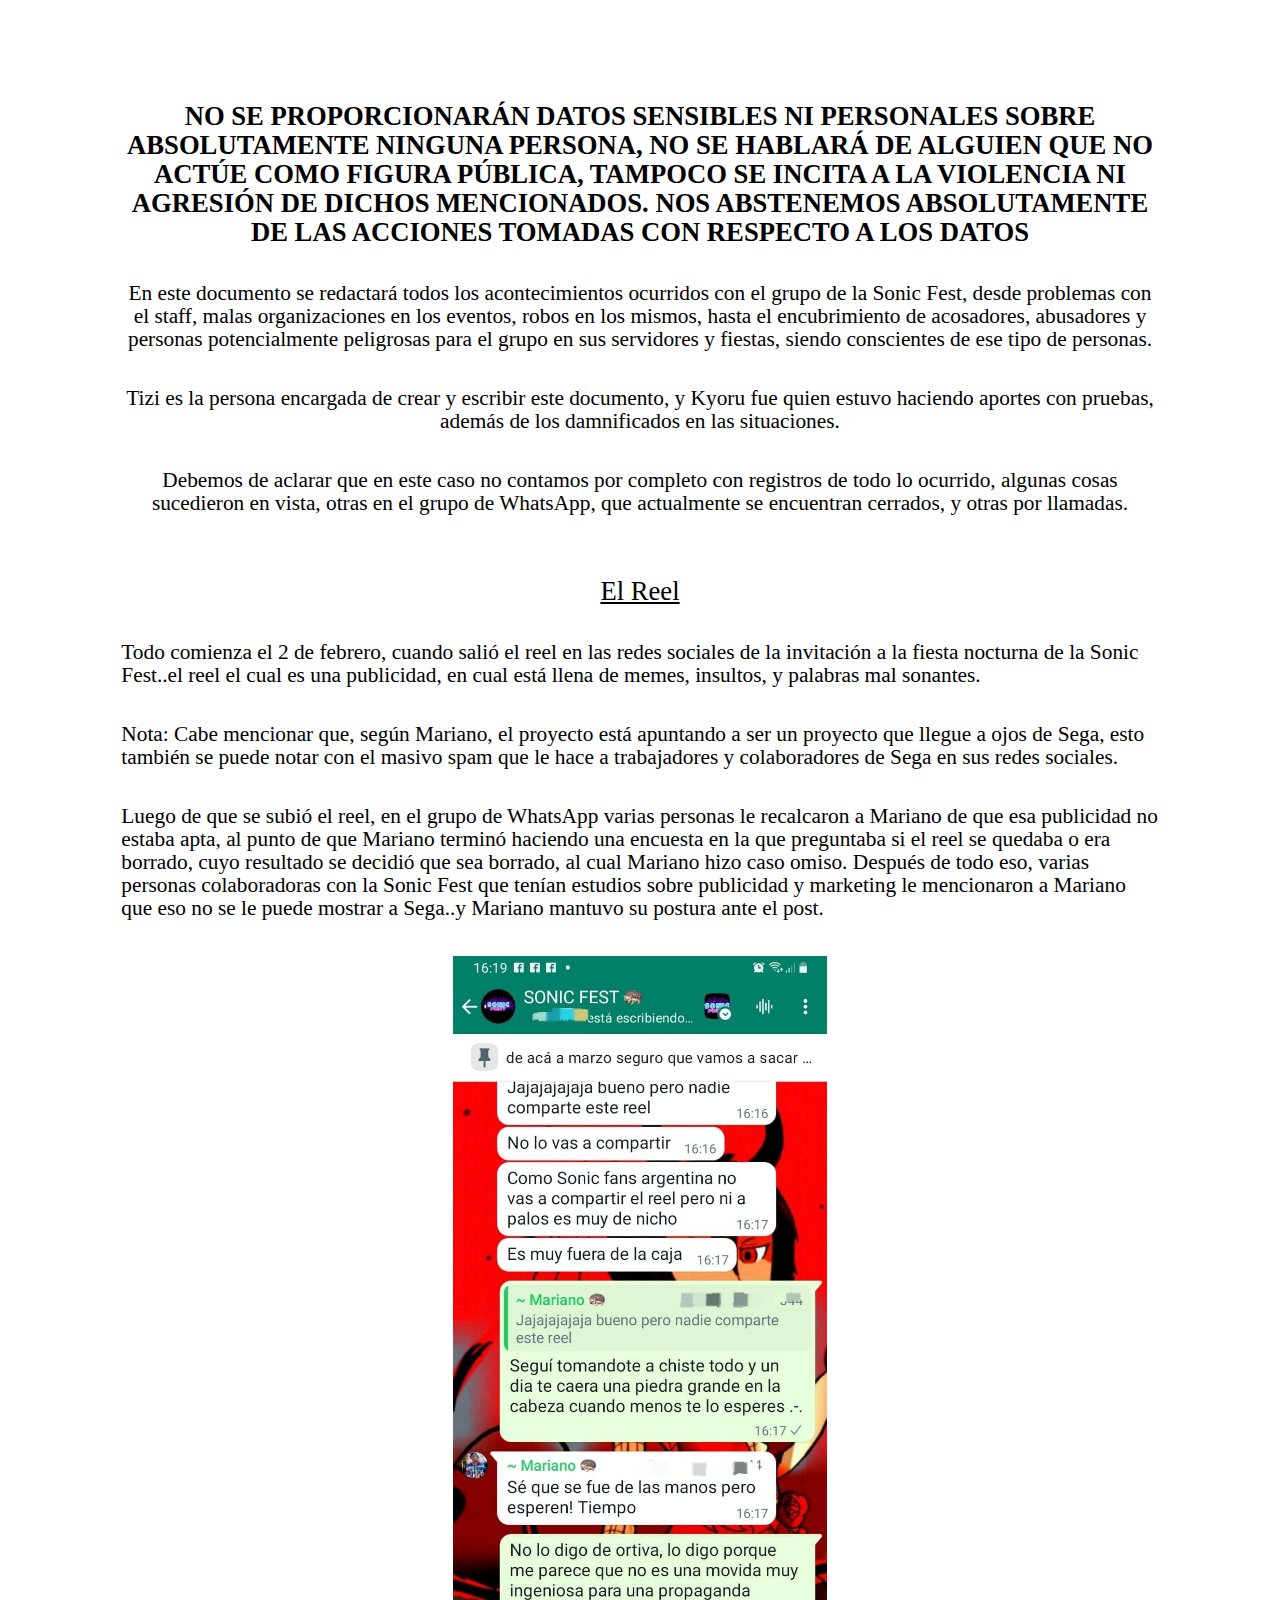
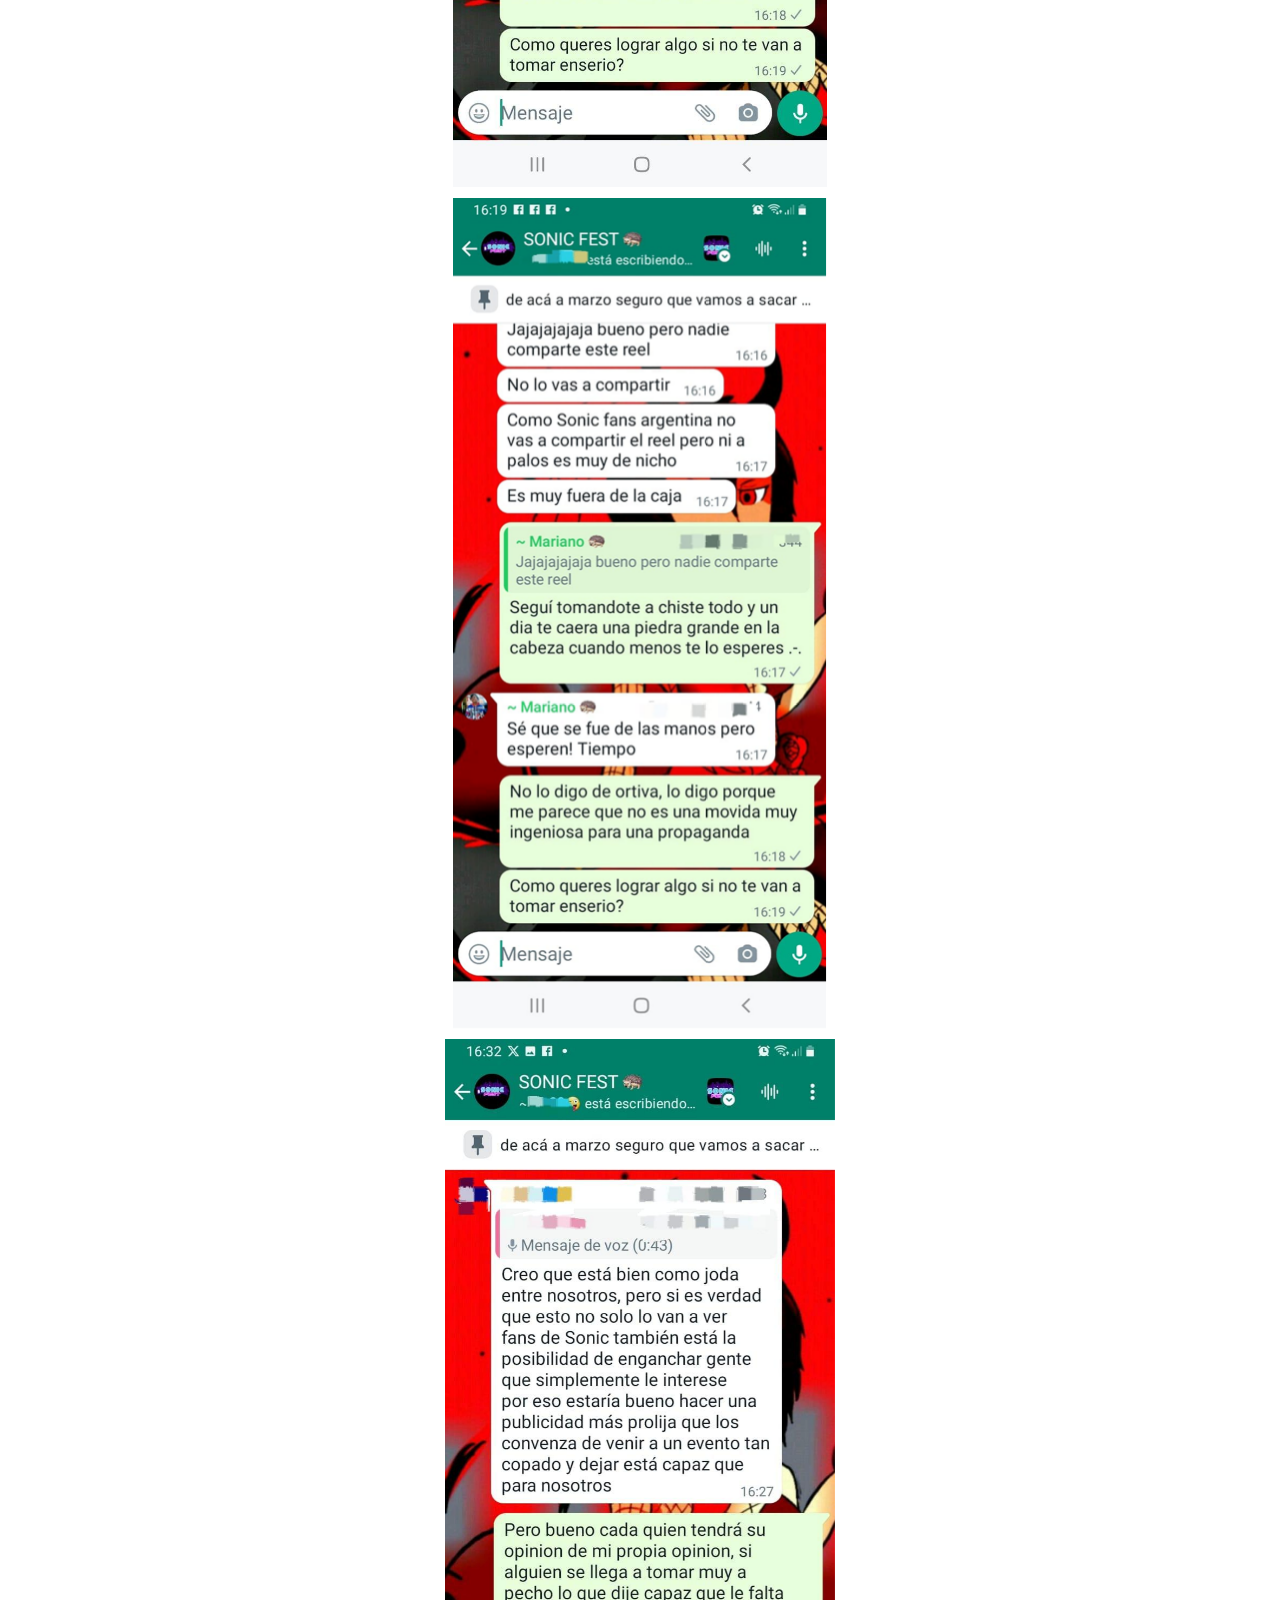
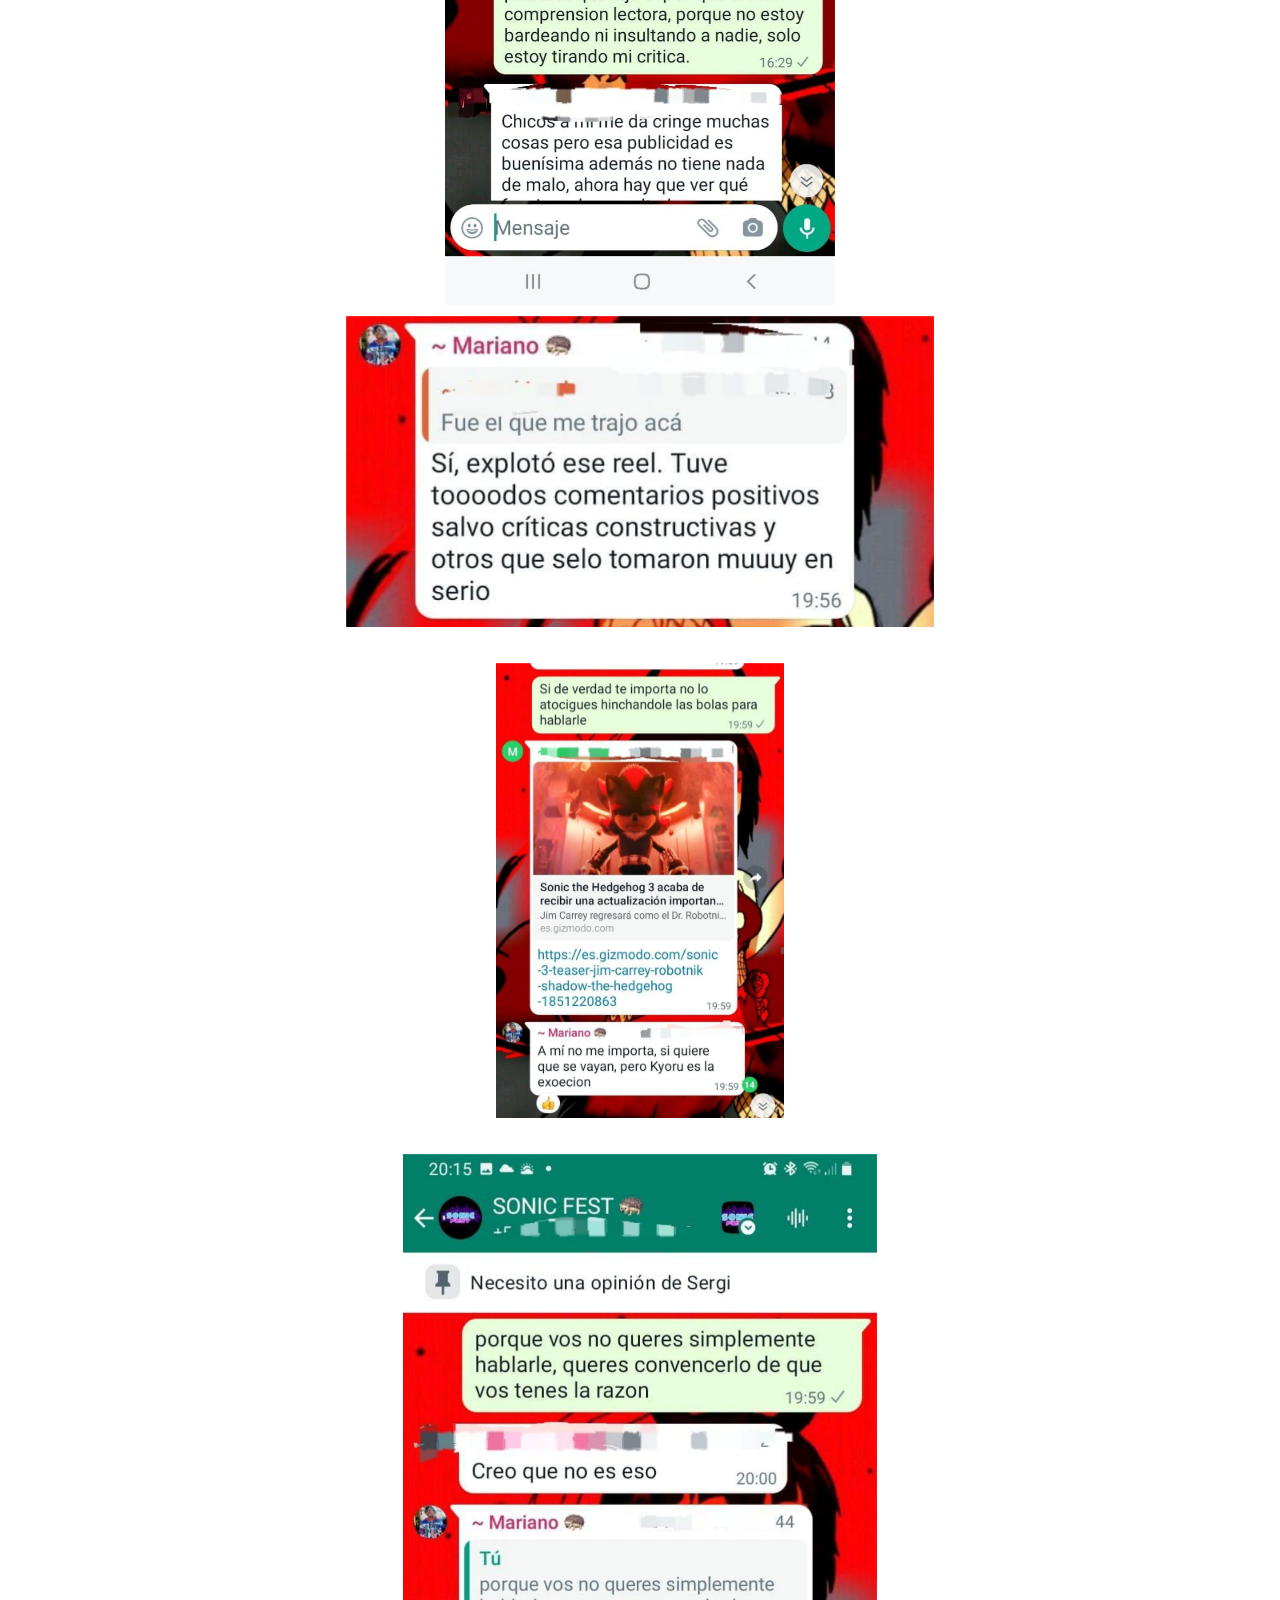
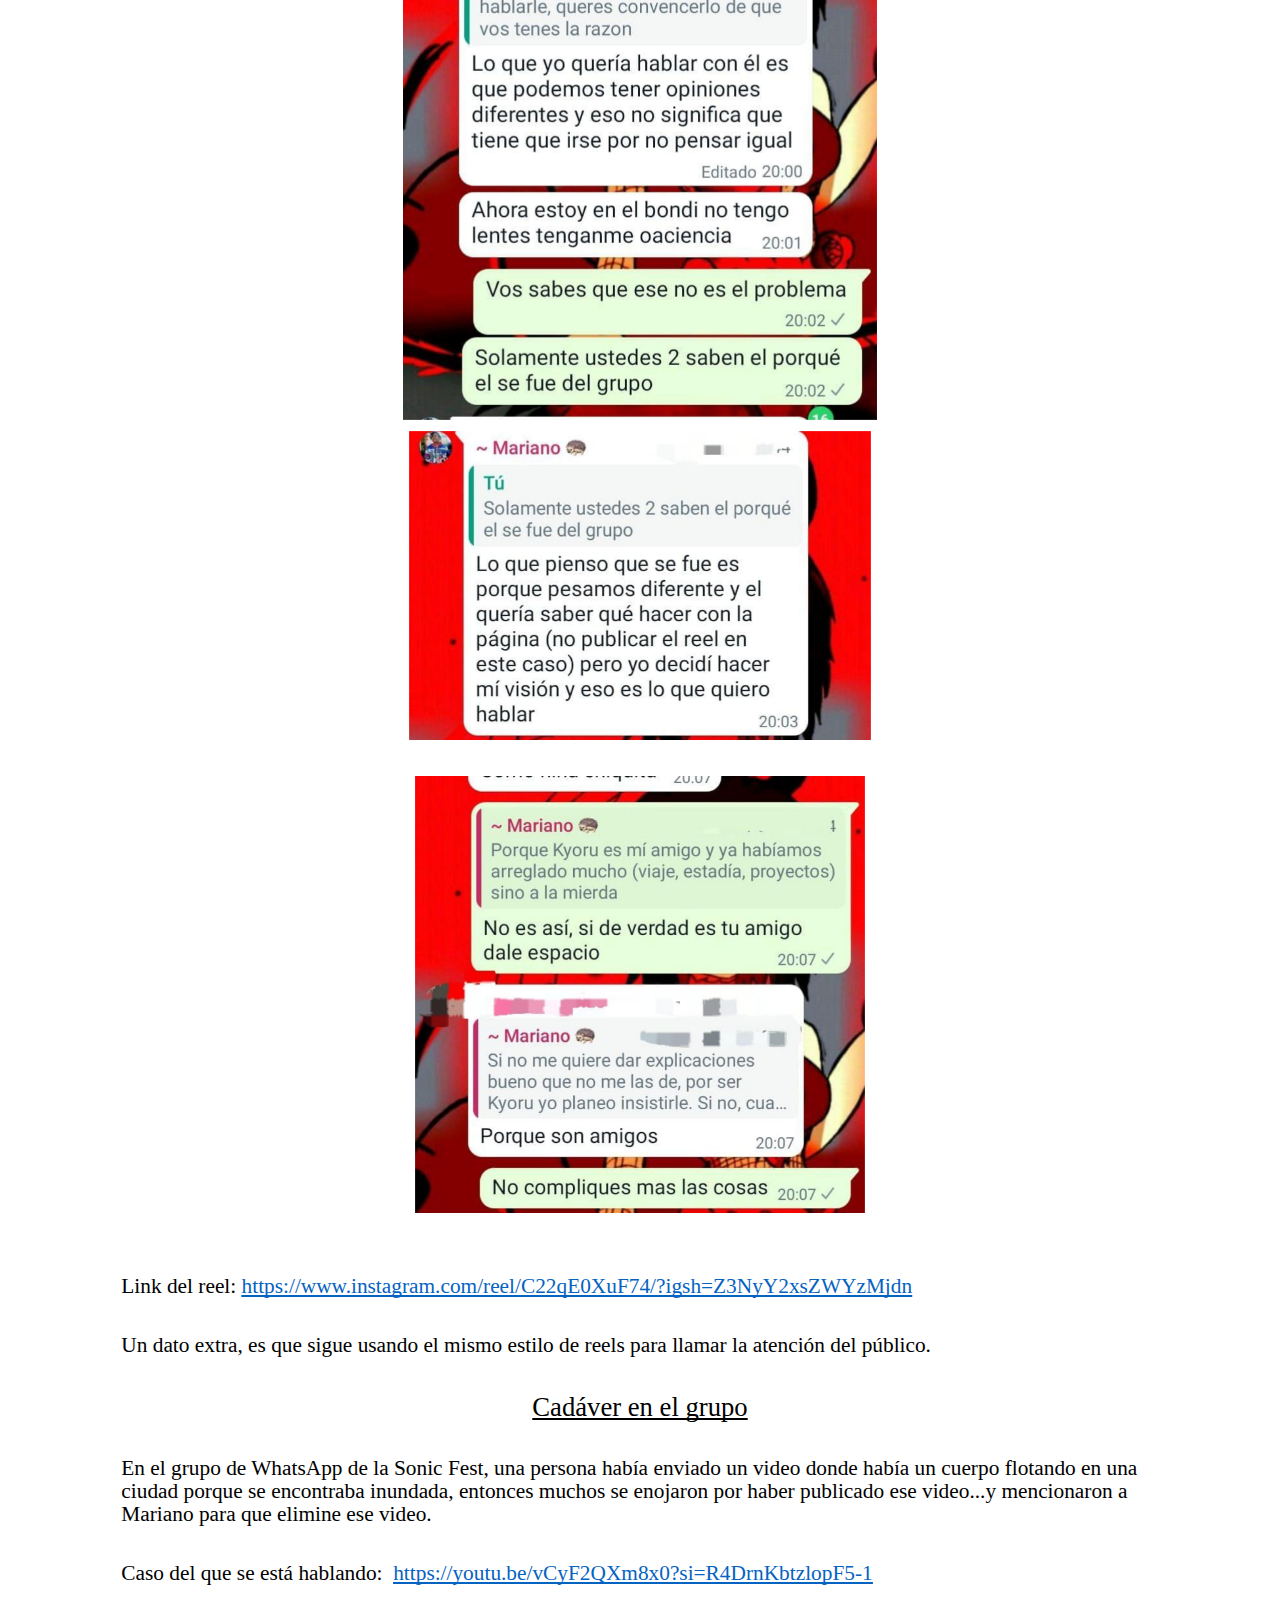
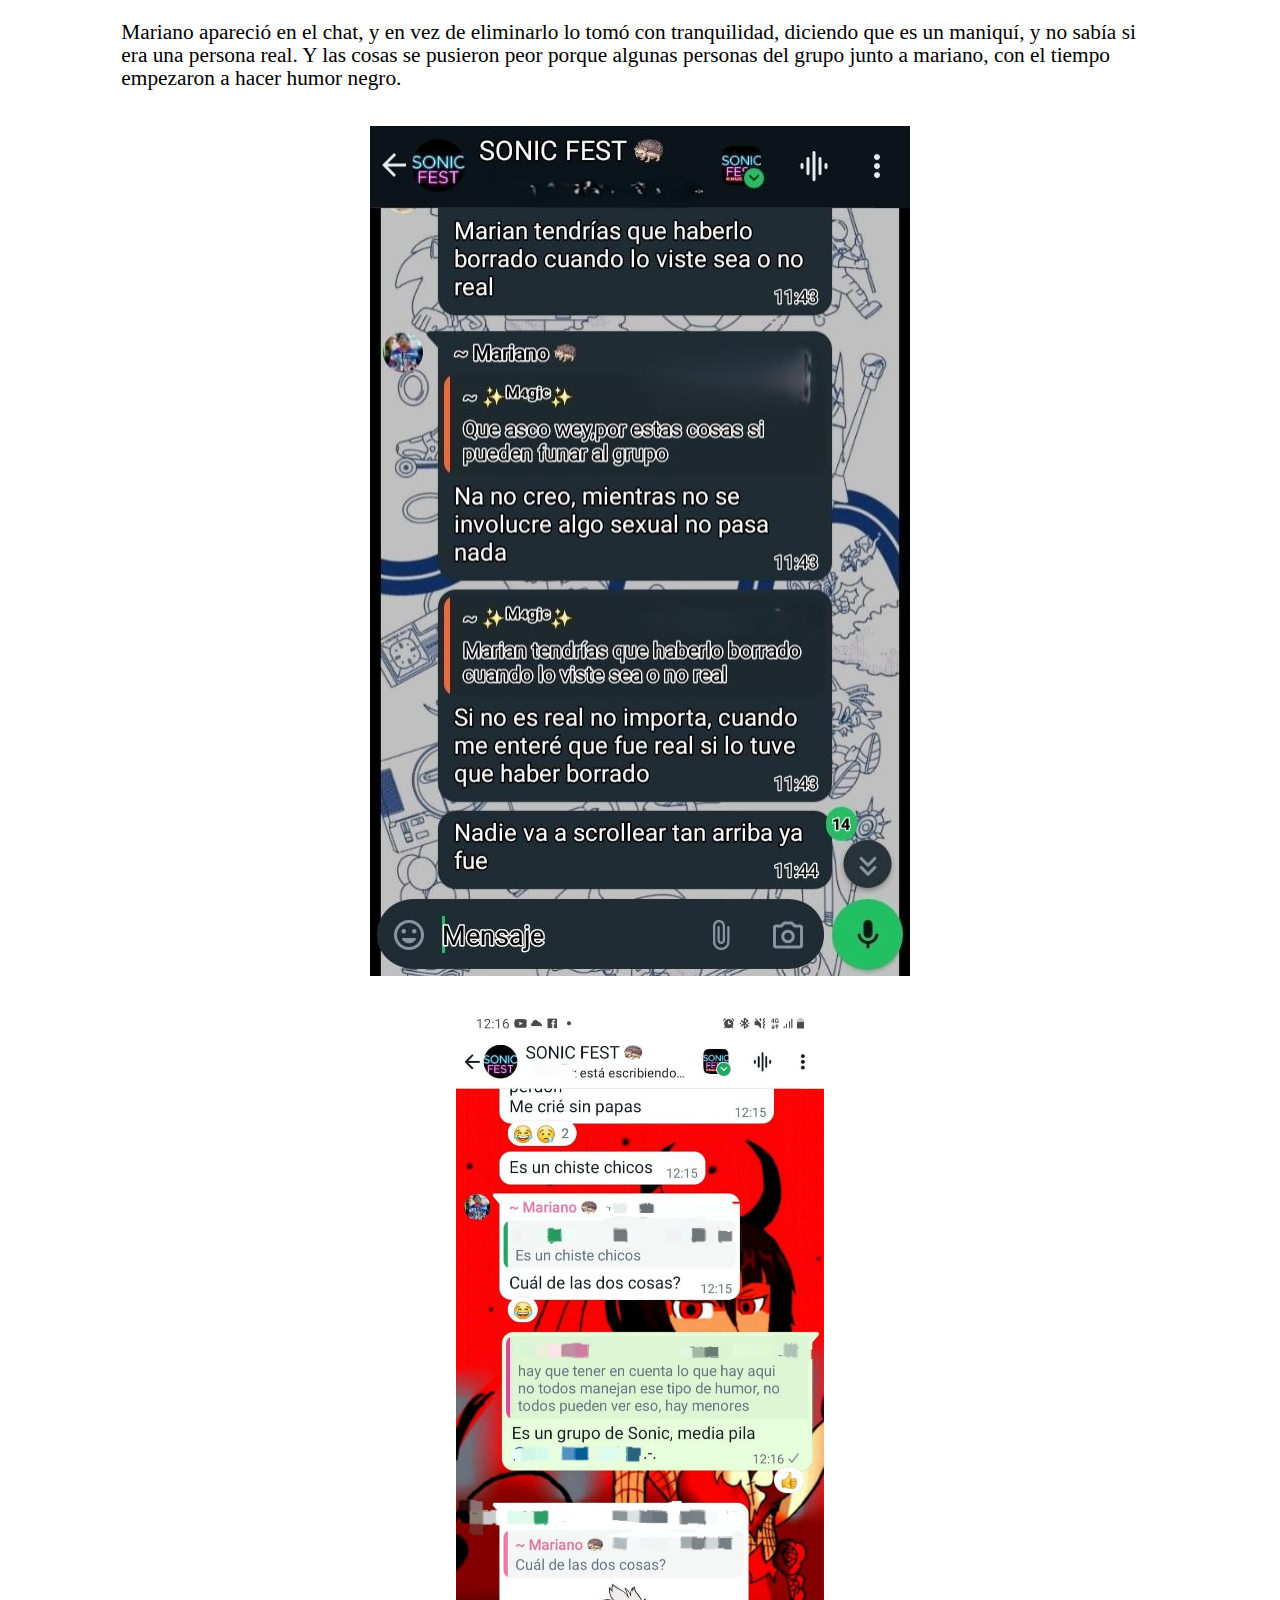
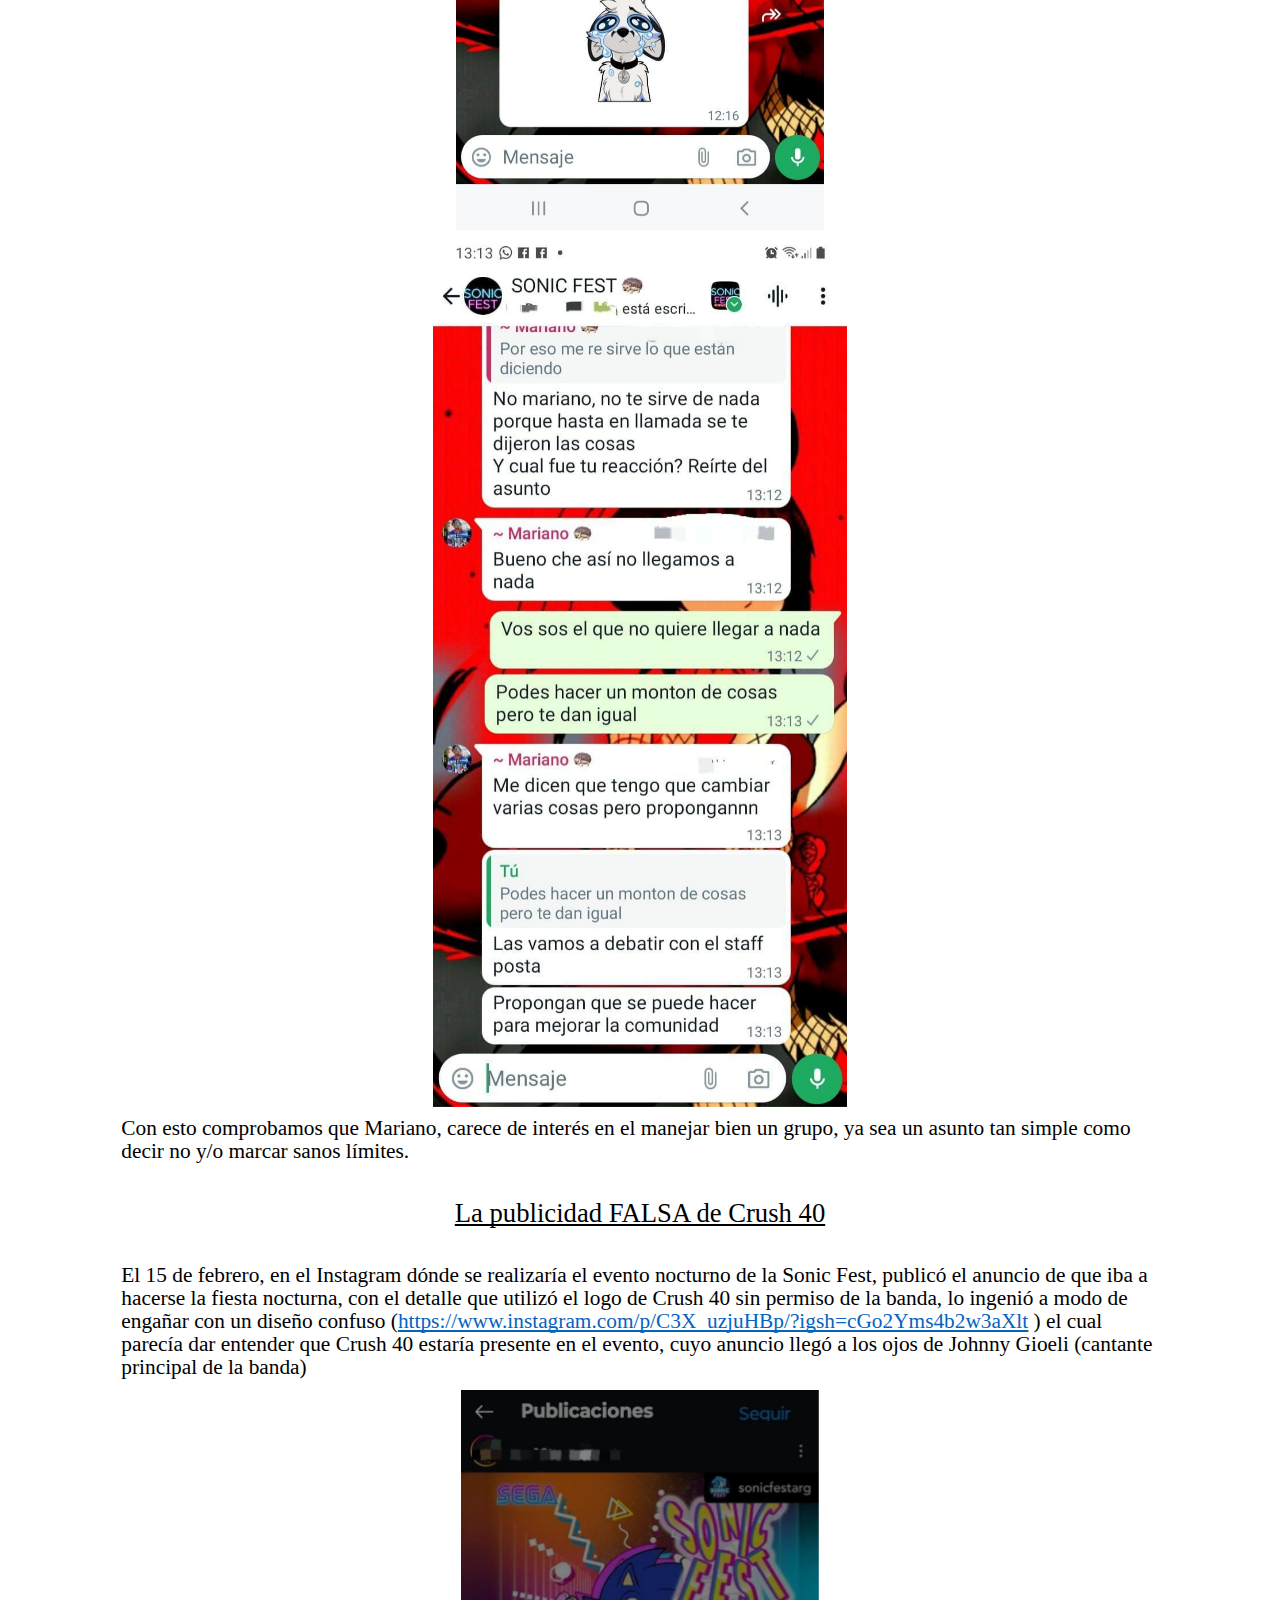
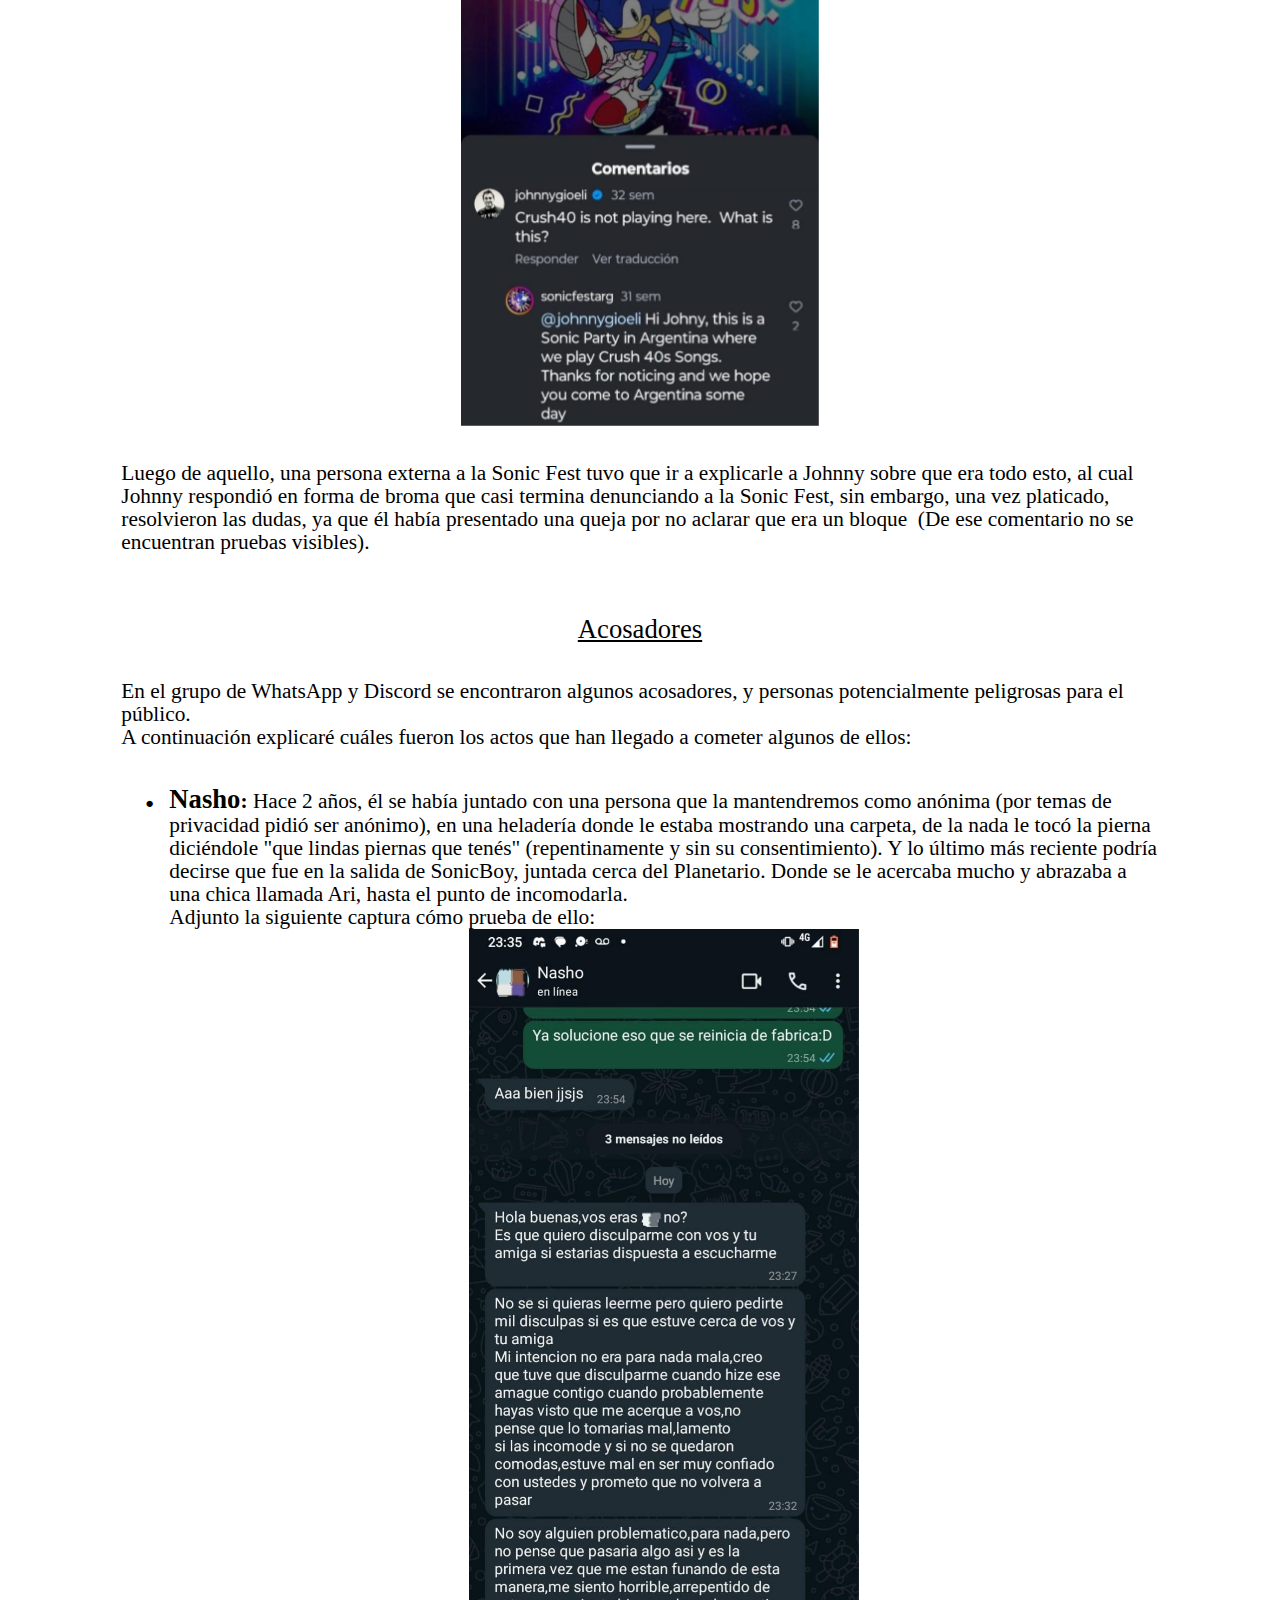
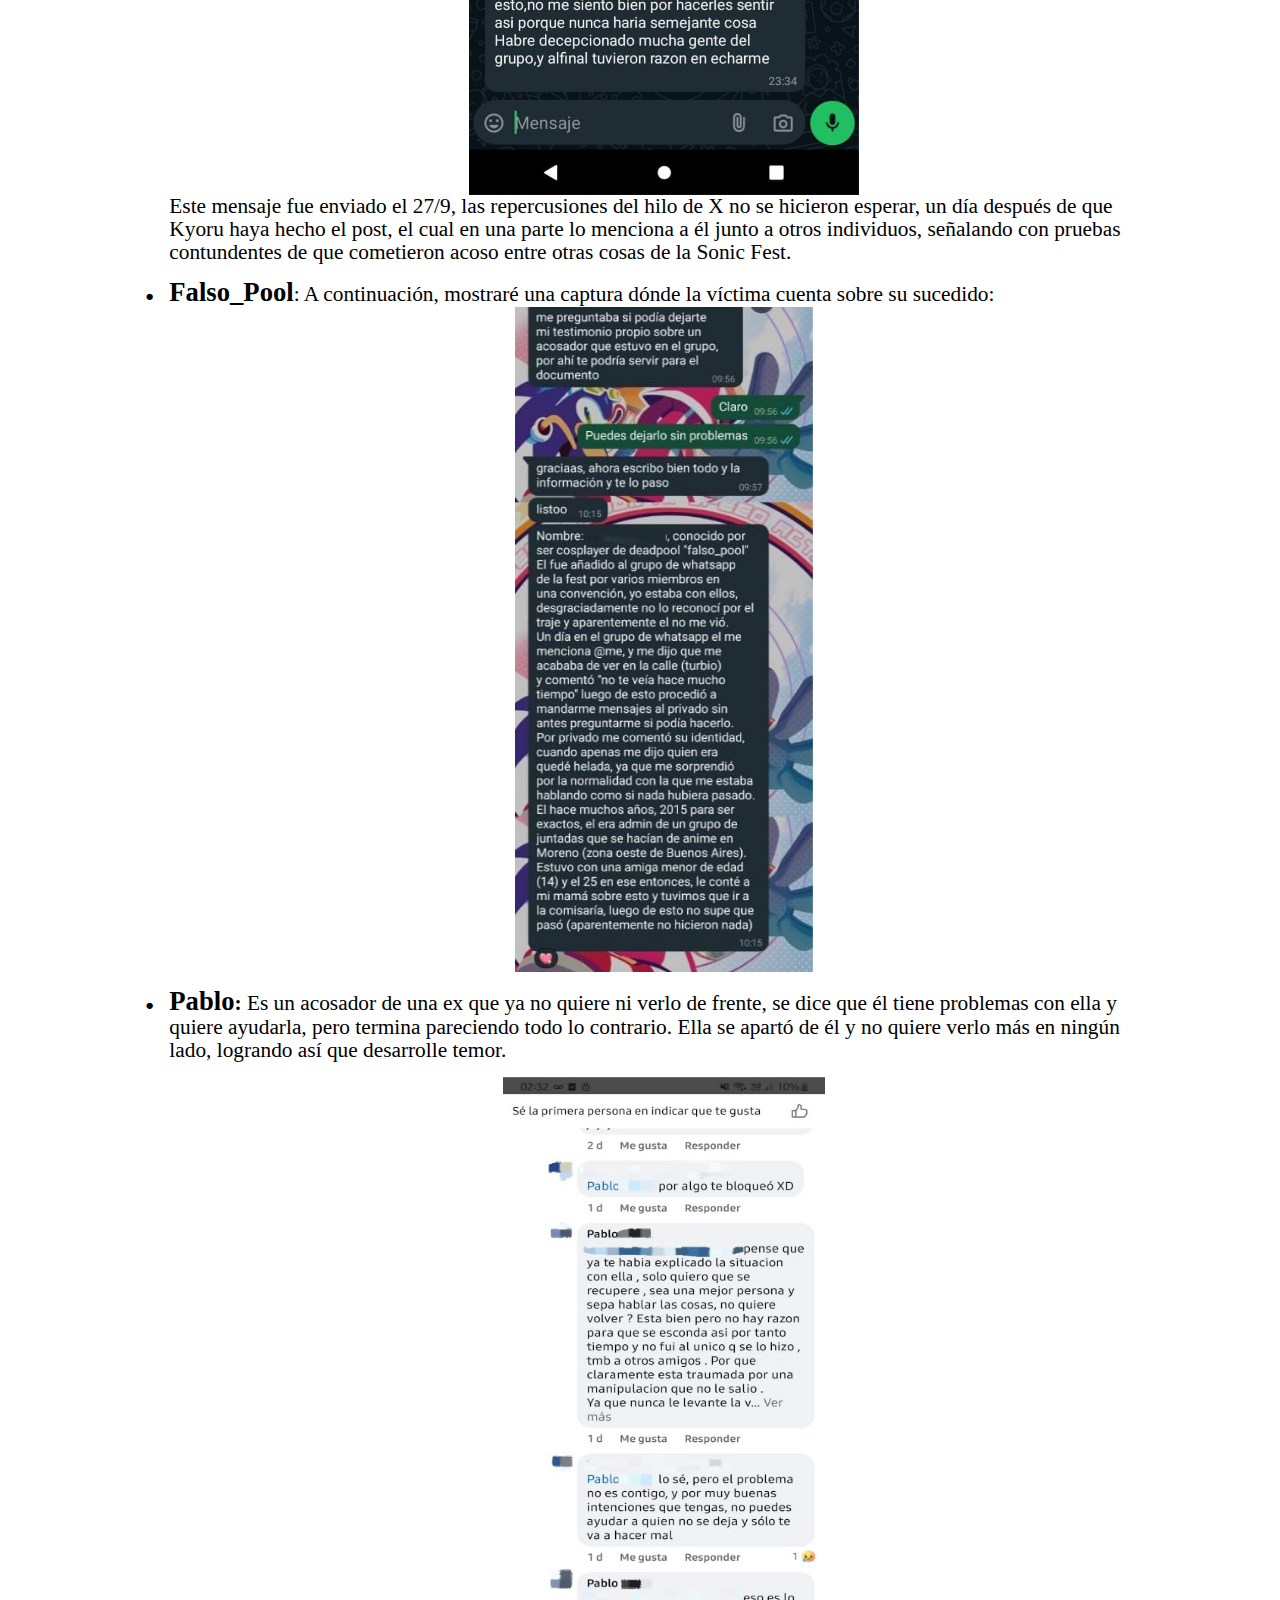
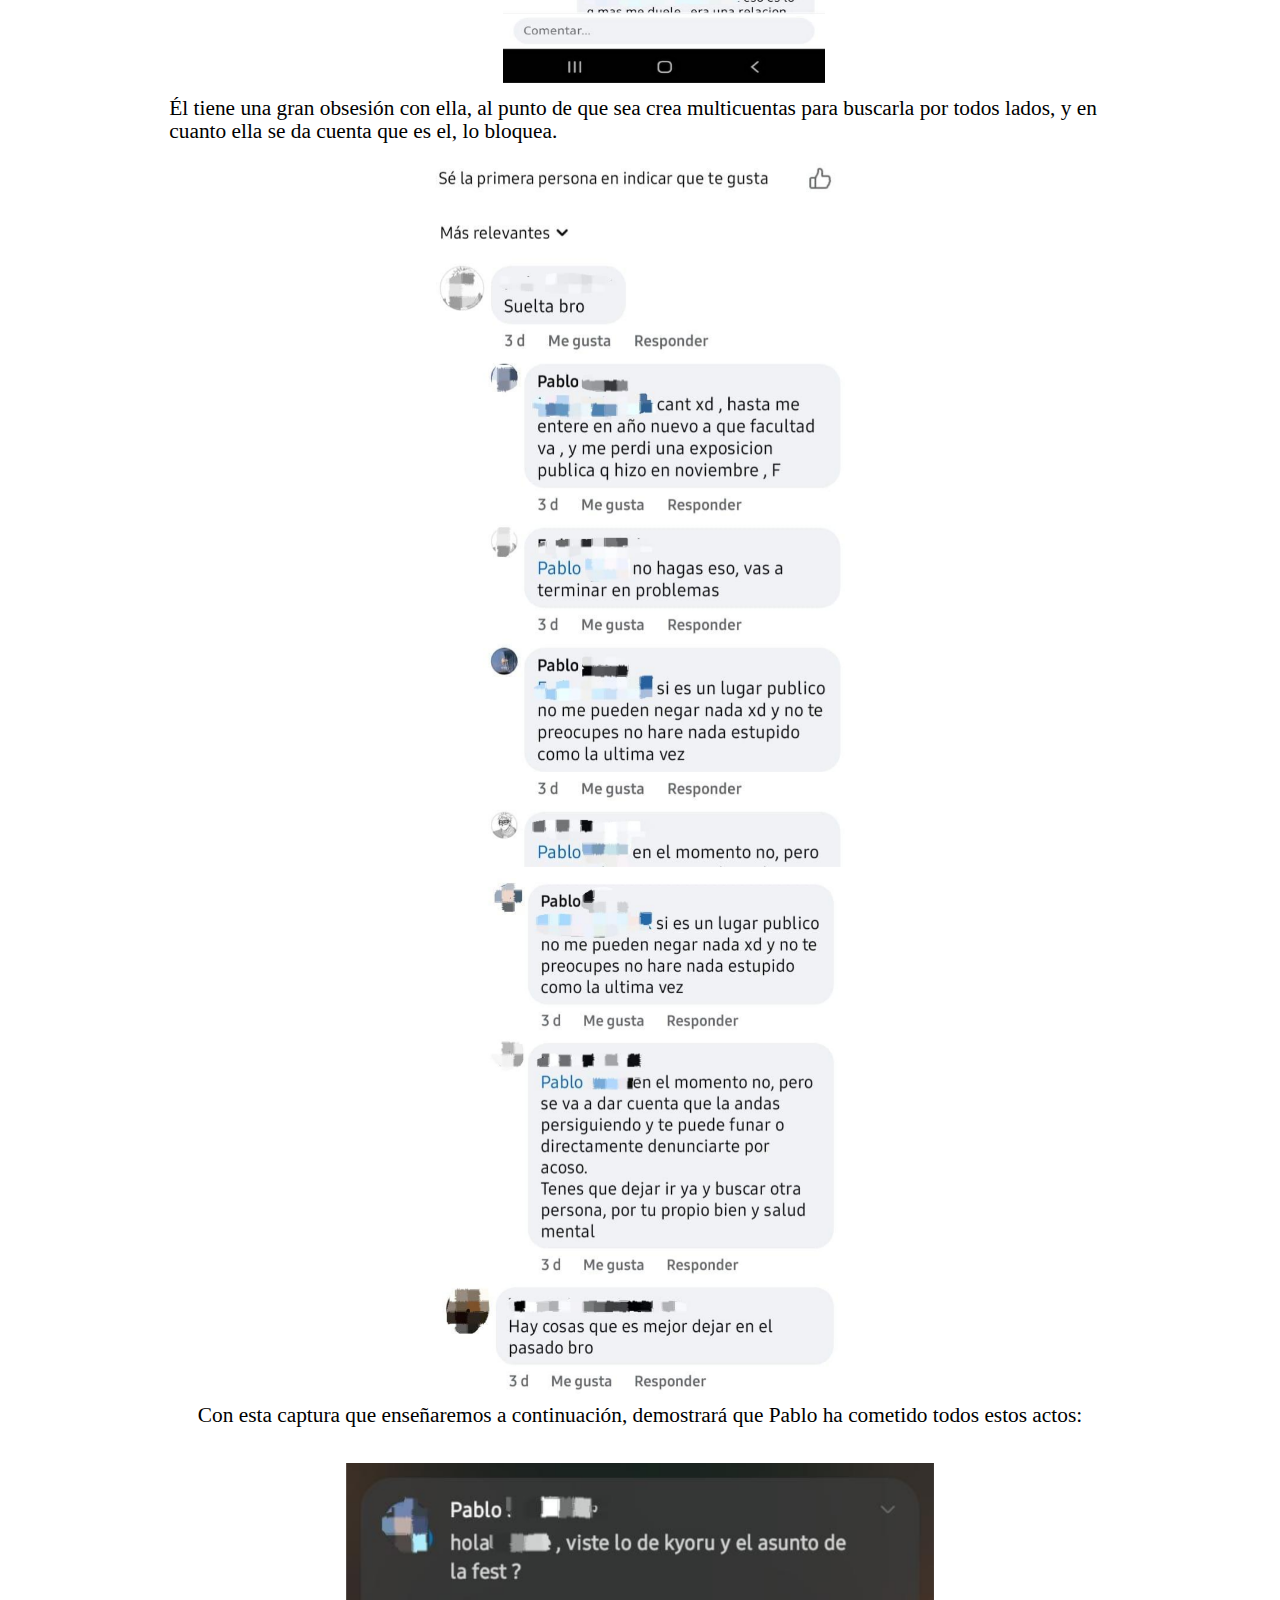
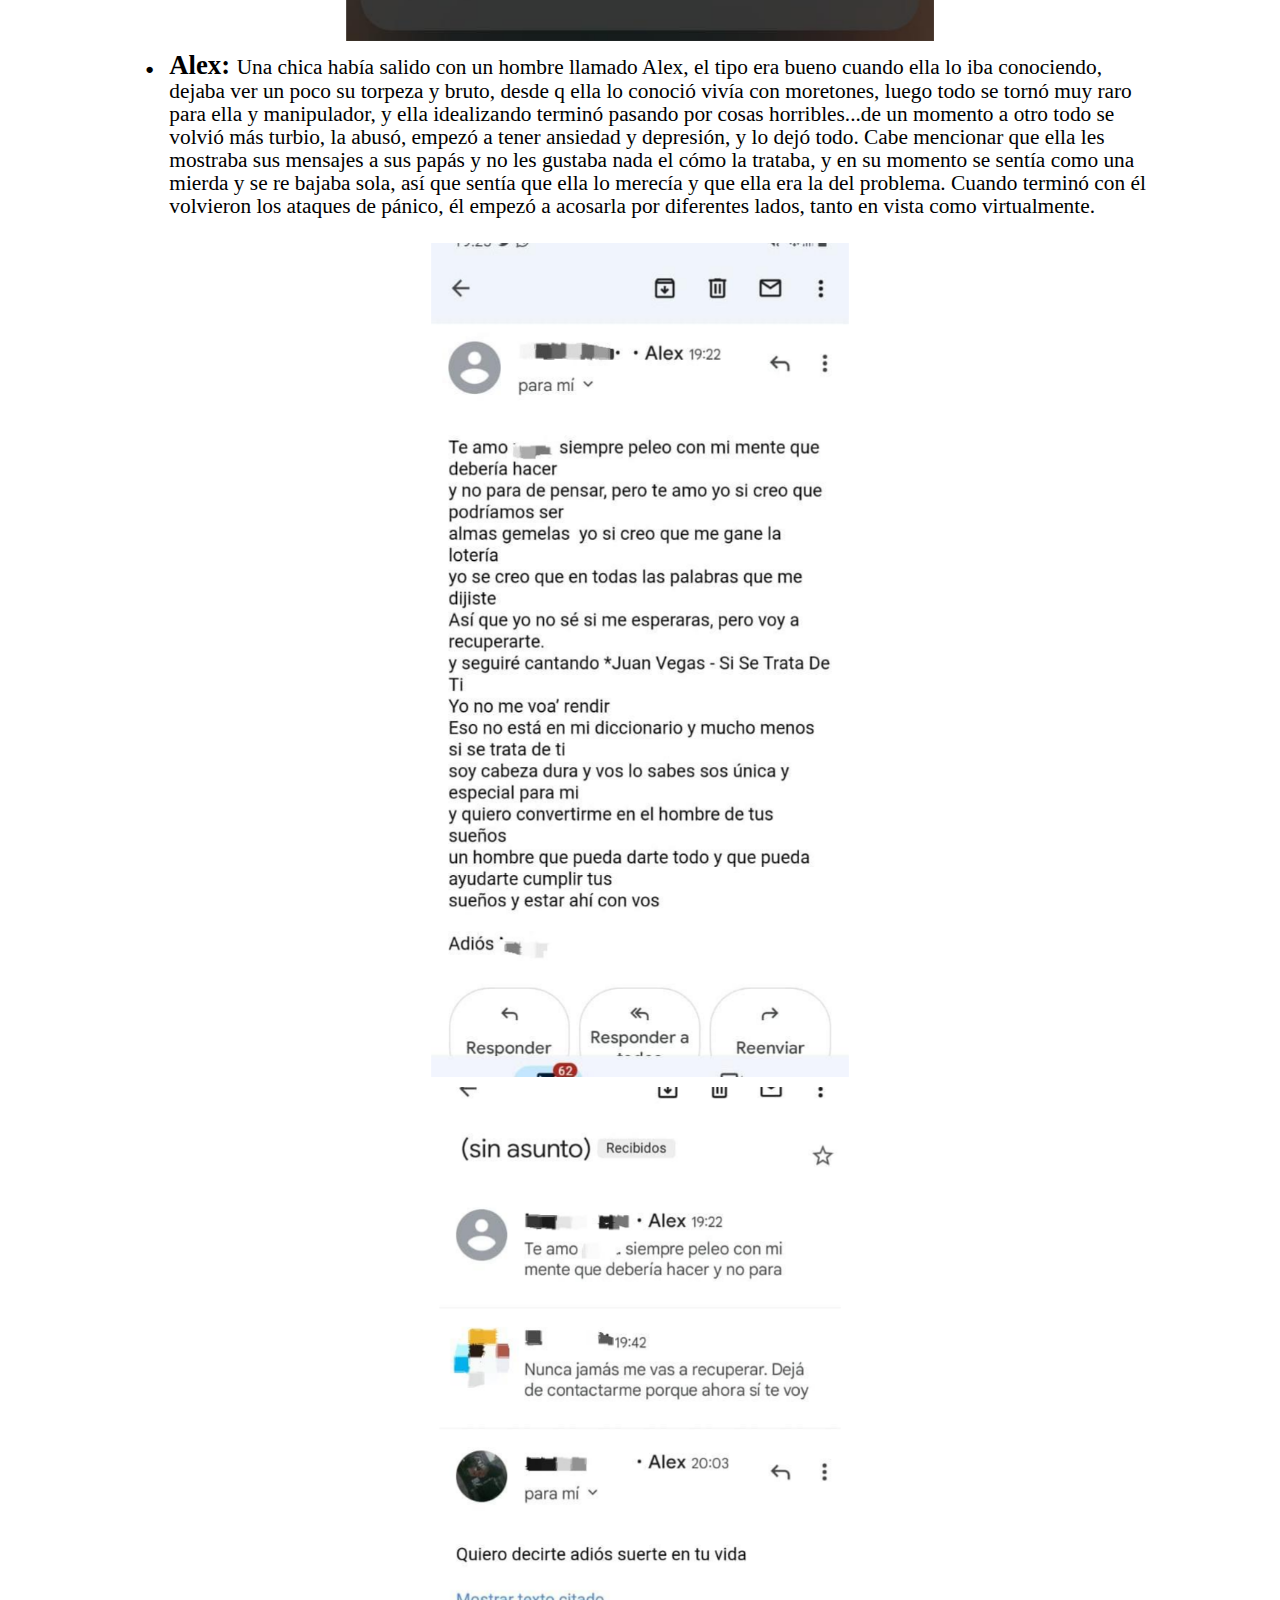
==== index.html @ ee9a94f2 "Add files via upload" ====
<html>

<head>
    <meta content="text/html; charset=UTF-8" http-equiv="content-type">
    <title>Mi página web</title>
    <link rel="stylesheet" href="style.css">
</head>

<body class="c36">
    <div class="content">
        <p class="c1"><span class="c6 c11">NO SE PROPORCIONAR&Aacute;N DATOS SENSIBLES NI PERSONALES SOBRE ABSOLUTAMENTE
                NINGUNA PERSONA, NO SE HABLAR&Aacute; DE ALGUIEN QUE NO ACT&Uacute;E COMO FIGURA P&Uacute;BLICA, TAMPOCO
                SE
                INCITA A LA VIOLENCIA NI AGRESI&Oacute;N DE DICHOS MENCIONADOS. NOS ABSTENEMOS ABSOLUTAMENTE DE LAS
                ACCIONES
                TOMADAS CON RESPECTO A LOS DATOS</span></p>
        <p class="c1 c15"><span class="c24 c11"></span></p>
        <p class="c1"><span class="c0">En este documento se redactar&aacute; todos los acontecimientos ocurridos con el
                grupo de la Sonic Fest, desde problemas con el staff, malas organizaciones en los eventos, robos en los
                mismos, hasta el encubrimiento de acosadores, abusadores y personas potencialmente peligrosas para el
                grupo
                en sus servidores y fiestas, siendo conscientes de ese tipo de personas.</span></p>
        <p class="c1 c15"><span class="c0"></span></p>
        <p class="c1"><span class="c0">Tizi es la persona encargada de crear y escribir este documento, y Kyoru fue
                quien
                estuvo haciendo aportes con pruebas, adem&aacute;s de los damnificados en las situaciones.</span></p>
        <p class="c1 c15"><span class="c11 c24"></span></p>
        <p class="c1"><span class="c0">Debemos de aclarar que en este caso no contamos por completo con registros de
                todo lo
                ocurrido, algunas cosas sucedieron en vista, otras en el grupo de WhatsApp, que actualmente se
                encuentran
                cerrados, y otras por llamadas.</span></p>
        <p class="c1 c15"><span class="c0"></span></p>
        <p class="c8"><span class="c0"></span></p>
        <p class="c1"><span class="c2">El Reel</span></p>
        <p class="c1 c15"><span class="c2"></span></p>
        <p class="c10"><span class="c0">Todo comienza el 2 de febrero, cuando sali&oacute; el reel en las redes sociales
                de
                la invitaci&oacute;n a la fiesta nocturna de la Sonic Fest..el reel el cual es una publicidad, en cual
                est&aacute; llena de memes, insultos, y palabras mal sonantes.</span></p>
        <p class="c8"><span class="c0"></span></p>
        <p class="c10"><span class="c0">Nota: Cabe mencionar que, seg&uacute;n Mariano, el proyecto est&aacute;
                apuntando a
                ser un proyecto que llegue a ojos de Sega, esto tambi&eacute;n se puede notar con el masivo spam que le
                hace
                a trabajadores y colaboradores de Sega en sus redes sociales.</span></p>
        <p class="c8"><span class="c0"></span></p>
        <p class="c10"><span class="c0">Luego de que se subi&oacute; el reel, en el grupo de WhatsApp varias personas le
                recalcaron a Mariano de que esa publicidad no estaba apta, al punto de que Mariano termin&oacute;
                haciendo
                una encuesta en la que preguntaba si el reel se quedaba o era borrado, cuyo resultado se decidi&oacute;
                que
                sea borrado, al cual Mariano hizo caso omiso. Despu&eacute;s de todo eso, varias personas colaboradoras
                con
                la Sonic Fest que ten&iacute;an estudios sobre publicidad y marketing le mencionaron a Mariano que eso
                no se
                le puede mostrar a Sega..y Mariano mantuvo su postura ante el post.</span></p>
        <p class="c8"><span class="c0"></span></p>
        <p class="c1"><span
                style="overflow: hidden; display: inline-block; margin: 0.00px 0.00px; border: 0.00px solid #000000; transform: rotate(0.00rad) translateZ(0px); -webkit-transform: rotate(0.00rad) translateZ(0px); width: 373.73px; height: 830.60px;"><img
                    alt="" src="images/image70.jpg"
                    style="width: 373.73px; height: 830.60px; margin-left: 0.00px; margin-top: 0.00px; transform: rotate(0.00rad) translateZ(0px); -webkit-transform: rotate(0.00rad) translateZ(0px);"
                    title=""></span></p>
        <p class="c1"><span
                style="overflow: hidden; display: inline-block; margin: 0.00px 0.00px; border: 0.00px solid #000000; transform: rotate(0.00rad) translateZ(0px); -webkit-transform: rotate(0.00rad) translateZ(0px); width: 374.93px; height: 830.87px;"><img
                    alt="" src="images/image63.png"
                    style="width: 374.93px; height: 830.87px; margin-left: -0.00px; margin-top: -0.00px; transform: rotate(0.00rad) translateZ(0px); -webkit-transform: rotate(0.00rad) translateZ(0px);"
                    title=""></span></p>
        <p class="c1"><span
                style="overflow: hidden; display: inline-block; margin: 0.00px 0.00px; border: 0.00px solid #000000; transform: rotate(0.00rad) translateZ(0px); -webkit-transform: rotate(0.00rad) translateZ(0px); width: 389.13px; height: 865.73px;"><img
                    alt="" src="images/image72.jpg"
                    style="width: 389.13px; height: 865.73px; margin-left: 0.00px; margin-top: 0.00px; transform: rotate(0.00rad) translateZ(0px); -webkit-transform: rotate(0.00rad) translateZ(0px);"
                    title=""></span></p>
        <p class="c1"><span
                style="overflow: hidden; display: inline-block; margin: 0.00px 0.00px; border: 0.00px solid #000000; transform: rotate(0.00rad) translateZ(0px); -webkit-transform: rotate(0.00rad) translateZ(0px); width: 588.87px; height: 311.13px;"><img
                    alt="" src="images/image67.jpg"
                    style="width: 588.87px; height: 311.13px; margin-left: 0.00px; margin-top: 0.00px; transform: rotate(0.00rad) translateZ(0px); -webkit-transform: rotate(0.00rad) translateZ(0px);"
                    title=""></span></p>
        <p class="c1 c15"><span class="c0"></span></p>
        <p class="c1"><span
                style="overflow: hidden; display: inline-block; margin: 0.00px 0.00px; border: 0.00px solid #000000; transform: rotate(0.00rad) translateZ(0px); -webkit-transform: rotate(0.00rad) translateZ(0px); width: 287.13px; height: 455.13px;"><img
                    alt="" src="images/image66.jpg"
                    style="width: 287.13px; height: 455.13px; margin-left: 0.00px; margin-top: 0.00px; transform: rotate(0.00rad) translateZ(0px); -webkit-transform: rotate(0.00rad) translateZ(0px);"
                    title=""></span></p>
        <p class="c8"><span class="c0"></span></p>
        <p class="c1"><span
                style="overflow: hidden; display: inline-block; margin: 0.00px 0.00px; border: 0.00px solid #000000; transform: rotate(0.00rad) translateZ(0px); -webkit-transform: rotate(0.00rad) translateZ(0px); width: 473.13px; height: 866.60px;"><img
                    alt="" src="images/image69.jpg"
                    style="width: 473.13px; height: 866.60px; margin-left: 0.00px; margin-top: 0.00px; transform: rotate(0.00rad) translateZ(0px); -webkit-transform: rotate(0.00rad) translateZ(0px);"
                    title=""></span></p>
        <p class="c1"><span
                style="overflow: hidden; display: inline-block; margin: 0.00px 0.00px; border: 0.00px solid #000000; transform: rotate(0.00rad) translateZ(0px); -webkit-transform: rotate(0.00rad) translateZ(0px); width: 462.87px; height: 309.40px;"><img
                    alt="" src="images/image68.jpg"
                    style="width: 462.87px; height: 309.40px; margin-left: 0.00px; margin-top: 0.00px; transform: rotate(0.00rad) translateZ(0px); -webkit-transform: rotate(0.00rad) translateZ(0px);"
                    title=""></span></p>
        <p class="c8"><span class="c0"></span></p>
        <p class="c1"><span
                style="overflow: hidden; display: inline-block; margin: 0.00px 0.00px; border: 0.00px solid #000000; transform: rotate(0.00rad) translateZ(0px); -webkit-transform: rotate(0.00rad) translateZ(0px); width: 450.87px; height: 437.13px;"><img
                    alt="" src="images/image5.jpg"
                    style="width: 450.87px; height: 437.13px; margin-left: 0.00px; margin-top: 0.00px; transform: rotate(0.00rad) translateZ(0px); -webkit-transform: rotate(0.00rad) translateZ(0px);"
                    title=""></span></p>
        <p class="c8"><span class="c0"></span></p>
        <p class="c8"><span class="c0"></span></p>
        <p class="c10"><span class="c5">Link del reel: </span><span class="c5 c17"><a class="c13"
                    href="https://www.google.com/url?q=https://www.instagram.com/reel/C22qE0XuF74/?igsh%3DZ3NyY2xsZWYzMjdn&amp;sa=D&amp;source=editors&amp;ust=1727670717488809&amp;usg=AOvVaw31eZolDpBUzWTvOLKZccTz">https://www.instagram.com/reel/C22qE0XuF74/?igsh=Z3NyY2xsZWYzMjdn</a></span><span
                class="c0">&nbsp;</span></p>
        <p class="c8"><span class="c0"></span></p>
        <p class="c10"><span class="c0">Un dato extra, es que sigue usando el mismo estilo de reels para llamar la
                atenci&oacute;n del p&uacute;blico.</span></p>
        <p class="c8"><span class="c0"></span></p>
        <p class="c1"><span class="c2">Cad&aacute;ver en el grupo</span></p>
        <p class="c1 c15"><span class="c2"></span></p>
        <p class="c10"><span class="c0">En el grupo de WhatsApp de la Sonic Fest, una persona hab&iacute;a enviado un
                video
                donde hab&iacute;a un cuerpo flotando en una ciudad porque se encontraba inundada, entonces muchos se
                enojaron por haber publicado ese video...y mencionaron a Mariano para que elimine ese video.</span></p>
        <p class="c8"><span class="c0"></span></p>
        <p class="c10"><span class="c5">Caso del que se est&aacute; hablando: &nbsp;</span><span class="c17 c5"><a
                    class="c13"
                    href="https://www.google.com/url?q=https://youtu.be/vCyF2QXm8x0?si%3DR4DrnKbtzlopF5-1&amp;sa=D&amp;source=editors&amp;ust=1727670717489477&amp;usg=AOvVaw3h1biEN68qzfStLUkSK7vf">https://youtu.be/vCyF2QXm8x0?si=R4DrnKbtzlopF5-1</a></span>
        </p>
        <p class="c8"><span class="c0"></span></p>
        <p class="c10"><span class="c0">Mariano apareci&oacute; en el chat, y en vez de eliminarlo lo tom&oacute; con
                tranquilidad, diciendo que es un maniqu&iacute;, y no sab&iacute;a si era una persona real. Y las cosas
                se
                pusieron peor porque algunas personas del grupo junto a mariano, con el tiempo empezaron a hacer humor
                negro.</span></p>
        <p class="c8"><span class="c0"></span></p>
        <p class="c1"><span
                style="overflow: hidden; display: inline-block; margin: 0.00px 0.00px; border: 0.00px solid #000000; transform: rotate(0.00rad) translateZ(0px); -webkit-transform: rotate(0.00rad) translateZ(0px); width: 540.00px; height: 849.40px;"><img
                    alt="" src="images/image4.jpg"
                    style="width: 540.00px; height: 849.40px; margin-left: 0.00px; margin-top: 0.00px; transform: rotate(0.00rad) translateZ(0px); -webkit-transform: rotate(0.00rad) translateZ(0px);"
                    title=""></span></p>
        <p class="c8"><span class="c0"></span></p>
        <p class="c1"><span
                style="overflow: hidden; display: inline-block; margin: 0.00px 0.00px; border: 0.00px solid #000000; transform: rotate(0.00rad) translateZ(0px); -webkit-transform: rotate(0.00rad) translateZ(0px); width: 368.60px; height: 817.73px;"><img
                    alt="" src="images/image6.jpg"
                    style="width: 368.60px; height: 817.73px; margin-left: 0.00px; margin-top: 0.00px; transform: rotate(0.00rad) translateZ(0px); -webkit-transform: rotate(0.00rad) translateZ(0px);"
                    title=""></span></p>
        <p class="c1"><span
                style="overflow: hidden; display: inline-block; margin: 0.00px 0.00px; border: 0.00px solid #000000; transform: rotate(0.00rad) translateZ(0px); -webkit-transform: rotate(0.00rad) translateZ(0px); width: 414.00px; height: 866.60px;"><img
                    alt="" src="images/image50.jpg"
                    style="width: 414.00px; height: 866.60px; margin-left: 0.00px; margin-top: 0.00px; transform: rotate(0.00rad) translateZ(0px); -webkit-transform: rotate(0.00rad) translateZ(0px);"
                    title=""></span></p>
        <p class="c10"><span class="c0">Con esto comprobamos que Mariano, carece de inter&eacute;s en el manejar bien un
                grupo, ya sea un asunto tan simple como decir no y/o marcar sanos l&iacute;mites.</span></p>
        <p class="c1 c15"><span class="c2"></span></p>
        <p class="c1"><span class="c2">La publicidad FALSA de Crush 40</span></p>
        <p class="c8"><span class="c2"></span></p>
        <p class="c10"><span class="c5">El 15 de febrero, en el Instagram d&oacute;nde se realizar&iacute;a el evento
                nocturno de la Sonic Fest, public&oacute; el anuncio de que iba a hacerse la fiesta nocturna, con el
                detalle
                que utiliz&oacute; el logo de Crush 40 sin permiso de la banda, lo ingeni&oacute; a modo de
                enga&ntilde;ar
                con un dise&ntilde;o confuso (</span><span class="c17 c5"><a class="c13"
                    href="https://www.google.com/url?q=https://www.instagram.com/p/C3X_uzjuHBp/?igsh%3DcGo2Yms4b2w3aXlt&amp;sa=D&amp;source=editors&amp;ust=1727670717490275&amp;usg=AOvVaw2gM0P_FiJKE-yckxxySLRi">https://www.instagram.com/p/C3X_uzjuHBp/?igsh=cGo2Yms4b2w3aXlt</a></span><span
                class="c0">&nbsp;) el cual parec&iacute;a dar entender que Crush 40 estar&iacute;a presente en el
                evento,
                cuyo anuncio lleg&oacute; a los ojos de Johnny Gioeli (cantante principal de la banda)</span></p>
        <p class="c1"><span
                style="overflow: hidden; display: inline-block; margin: 0.00px 0.00px; border: 0.00px solid #000000; transform: rotate(0.00rad) translateZ(0px); -webkit-transform: rotate(0.00rad) translateZ(0px); width: 357.40px; height: 636.00px;"><img
                    alt="" src="images/image49.jpg"
                    style="width: 357.40px; height: 636.00px; margin-left: 0.00px; margin-top: 0.00px; transform: rotate(0.00rad) translateZ(0px); -webkit-transform: rotate(0.00rad) translateZ(0px);"
                    title=""></span></p>
        <p class="c8"><span class="c0"></span></p>
        <p class="c10"><span class="c0">Luego de aquello, una persona externa a la Sonic Fest tuvo que ir a explicarle a
                Johnny sobre que era todo esto, al cual Johnny respondi&oacute; en forma de broma que casi termina
                denunciando a la Sonic Fest, sin embargo, una vez platicado, resolvieron las dudas, ya que &eacute;l
                hab&iacute;a presentado una queja por no aclarar que era un bloque &nbsp;(De ese comentario no se
                encuentran
                pruebas visibles).</span></p>
        <p class="c8"><span class="c0"></span></p>
        <p class="c8"><span class="c24 c11"></span></p>
        <p class="c1"><span class="c2">Acosadores</span></p>
        <p class="c1 c15"><span class="c2"></span></p>
        <p class="c10"><span class="c0">En el grupo de WhatsApp y Discord se encontraron algunos acosadores, y personas
                potencialmente peligrosas para el p&uacute;blico.<br>A continuaci&oacute;n explicar&eacute;
                cu&aacute;les
                fueron los actos que han llegado a cometer algunos de ellos:</span></p>
        <p class="c8"><span class="c0"></span></p>
        <ul class="c25 lst-kix_list_2-0 start">
            <li class="c16 li-bullet-0"><span class="c6 c11">Nasho</span><span class="c6 c5">:</span><span
                    class="c0">&nbsp;Hace 2 a&ntilde;os, &eacute;l se hab&iacute;a juntado con una persona que la
                    mantendremos como an&oacute;nima (por temas de privacidad pidi&oacute; ser an&oacute;nimo), en una
                    helader&iacute;a donde le estaba mostrando una carpeta, de la nada le toc&oacute; la pierna
                    dici&eacute;ndole &quot;que lindas piernas que ten&eacute;s&quot; (repentinamente y sin su
                    consentimiento). Y lo &uacute;ltimo m&aacute;s reciente podr&iacute;a decirse que fue en la salida
                    de
                    SonicBoy, juntada cerca del Planetario. Donde se le acercaba mucho y abrazaba a una chica llamada
                    Ari,
                    hasta el punto de incomodarla.</span></li>
        </ul>
        <p class="c27 c26"><span class="c0">Adjunto la siguiente captura c&oacute;mo prueba de ello:</span></p>
        <p class="c29 c26"><span
                style="overflow: hidden; display: inline-block; margin: 0.00px 0.00px; border: 0.00px solid #000000; transform: rotate(0.00rad) translateZ(0px); -webkit-transform: rotate(0.00rad) translateZ(0px); width: 389.13px; height: 865.73px;"><img
                    alt="" src="images/image60.jpg"
                    style="width: 389.13px; height: 865.73px; margin-left: 0.00px; margin-top: 0.00px; transform: rotate(0.00rad) translateZ(0px); -webkit-transform: rotate(0.00rad) translateZ(0px);"
                    title=""></span></p>
        <p class="c27 c26"><span class="c0">Este mensaje fue enviado el 27/9, </span><span class="c0">las repercusiones
                del
                hilo de X no se hicieron esperar, un d&iacute;a despu&eacute;s de que Kyoru haya hecho el post, el cual
                en
                una parte lo menciona a &eacute;l junto a otros individuos, se&ntilde;alando con pruebas contundentes de
                que
                cometieron acoso entre otras cosas de la Sonic Fest.</span></p>
        <p class="c27 c15 c26"><span class="c0"></span></p>
        <ul class="c25 lst-kix_list_2-0">
            <li class="c16 li-bullet-0"><span class="c6 c11">Falso_Pool</span><span class="c0">: A continuaci&oacute;n,
                    mostrar&eacute; una captura d&oacute;nde la </span><span class="c5">v&iacute;ctima</span><span
                    class="c0">&nbsp;cuenta sobre su sucedido:</span></li>
        </ul>
        <p class="c29 c26"><span
                style="overflow: hidden; display: inline-block; margin: 0.00px 0.00px; border: 0.00px solid #000000; transform: rotate(0.00rad) translateZ(0px); -webkit-transform: rotate(0.00rad) translateZ(0px); width: 298.00px; height: 665.39px;"><img
                    alt="" src="images/image59.jpg"
                    style="width: 298.00px; height: 748.56px; margin-left: 0.00px; margin-top: 0.00px; transform: rotate(0.00rad) translateZ(0px); -webkit-transform: rotate(0.00rad) translateZ(0px);"
                    title=""></span></p>
        <p class="c27 c15 c26"><span class="c0"></span></p>
        <ul class="c25 lst-kix_list_2-0">
            <li class="c16 li-bullet-0"><span class="c6 c11">Pablo</span><span class="c5 c6">:</span><span
                    class="c0">&nbsp;Es un acosador de una ex que ya no quiere ni verlo de frente, se dice que &eacute;l
                    tiene problemas con ella y quiere ayudarla, pero termina pareciendo todo lo contrario. Ella se
                    apart&oacute; de &eacute;l y no quiere verlo m&aacute;s en ning&uacute;n lado, logrando as&iacute;
                    que
                    desarrolle temor. </span></li>
        </ul>
        <p class="c27 c15 c26"><span class="c0"></span></p>
        <p class="c29 c26" id="h.gjdgxs"><span
                style="overflow: hidden; display: inline-block; margin: 0.00px 0.00px; border: 0.00px solid #000000; transform: rotate(0.00rad) translateZ(0px); -webkit-transform: rotate(0.00rad) translateZ(0px); width: 321.40px; height: 606.00px;"><img
                    alt="" src="images/image58.jpg"
                    style="width: 321.40px; height: 606.00px; margin-left: 0.00px; margin-top: 0.00px; transform: rotate(0.00rad) translateZ(0px); -webkit-transform: rotate(0.00rad) translateZ(0px);"
                    title=""></span></p>
        <p class="c27 c15 c26"><span class="c0"></span></p>
        <p class="c10 c26"><span class="c0">&Eacute;l tiene una gran obsesi&oacute;n con ella, al punto de que sea crea
                multicuentas para buscarla por todos lados, y en cuanto ella se da cuenta que es el, lo bloquea.</span>
        </p>
        <p class="c1"><span
                style="overflow: hidden; display: inline-block; margin: 0.00px 0.00px; border: 0.00px solid #000000; transform: rotate(0.00rad) translateZ(0px); -webkit-transform: rotate(0.00rad) translateZ(0px); width: 427.79px; height: 712.94px;"><img
                    alt="" src="images/image73.jpg"
                    style="width: 427.79px; height: 712.94px; margin-left: 0.00px; margin-top: 0.00px; transform: rotate(0.00rad) translateZ(0px); -webkit-transform: rotate(0.00rad) translateZ(0px);"
                    title=""></span></p>
        <p class="c1"><span
                style="overflow: hidden; display: inline-block; margin: 0.00px 0.00px; border: 0.00px solid #000000; transform: rotate(0.00rad) translateZ(0px); -webkit-transform: rotate(0.00rad) translateZ(0px); width: 414.87px; height: 516.00px;"><img
                    alt="" src="images/image57.jpg"
                    style="width: 414.87px; height: 516.00px; margin-left: 0.00px; margin-top: 0.00px; transform: rotate(0.00rad) translateZ(0px); -webkit-transform: rotate(0.00rad) translateZ(0px);"
                    title=""></span></p>
        <p class="c1"><span class="c0">Con esta captura que ense&ntilde;aremos a continuaci&oacute;n, demostrar&aacute;
                que
                Pablo ha cometido todos estos actos:</span></p>
        <p class="c1 c15"><span class="c0"></span></p>
        <p class="c1"><span
                style="overflow: hidden; display: inline-block; margin: 0.00px 0.00px; border: 0.00px solid #000000; transform: rotate(0.00rad) translateZ(0px); -webkit-transform: rotate(0.00rad) translateZ(0px); width: 588.87px; height: 177.40px;"><img
                    alt="" src="images/image55.jpg"
                    style="width: 588.87px; height: 177.40px; margin-left: 0.00px; margin-top: 0.00px; transform: rotate(0.00rad) translateZ(0px); -webkit-transform: rotate(0.00rad) translateZ(0px);"
                    title=""></span></p>
        <ul class="c25 lst-kix_list_2-0">
            <li class="c16 li-bullet-0"><span class="c6 c11">Alex: </span><span class="c0">Una chica hab&iacute;a salido
                    con
                    un hombre llamado Alex, el tipo era bueno cuando ella lo iba conociendo, dejaba ver un poco su
                    torpeza y
                    bruto, desde q ella lo conoci&oacute; viv&iacute;a con moretones, luego todo se torn&oacute; muy
                    raro
                    para ella y manipulador, y ella idealizando termin&oacute; pasando por cosas horribles...de un
                    momento a
                    otro todo se volvi&oacute; m&aacute;s turbio, la abus&oacute;, empez&oacute; a tener ansiedad y
                    depresi&oacute;n, y lo dej&oacute; todo. Cabe mencionar que ella les mostraba sus mensajes a sus
                    pap&aacute;s y no les gustaba nada el c&oacute;mo la trataba, y en su momento se sent&iacute;a como
                    una
                    mierda y se re bajaba sola, as&iacute; que sent&iacute;a que ella lo merec&iacute;a y que ella era
                    la
                    del problema. Cuando termin&oacute; con &eacute;l volvieron los ataques de p&aacute;nico, &eacute;l
                </span><span class="c5">empez&oacute;</span><span class="c0">&nbsp;a acosarla por diferentes lados,
                    tanto en
                    vista como virtualmente.</span></li>
        </ul>
        <p class="c8 c26"><span class="c0"></span></p>
        <p class="c1"><span
                style="overflow: hidden; display: inline-block; margin: 0.00px 0.00px; border: 0.00px solid #000000; transform: rotate(0.00rad) translateZ(0px); -webkit-transform: rotate(0.00rad) translateZ(0px); width: 418.27px; height: 833.13px;"><img
                    alt="" src="images/image53.jpg"
                    style="width: 418.27px; height: 833.13px; margin-left: 0.00px; margin-top: 0.00px; transform: rotate(0.00rad) translateZ(0px); -webkit-transform: rotate(0.00rad) translateZ(0px);"
                    title=""></span></p>
        <p class="c1"><span
                style="overflow: hidden; display: inline-block; margin: 0.00px 0.00px; border: 0.00px solid #000000; transform: rotate(0.00rad) translateZ(0px); -webkit-transform: rotate(0.00rad) translateZ(0px); width: 402.87px; height: 763.73px;"><img
                    alt="" src="images/image52.jpg"
                    style="width: 402.87px; height: 763.73px; margin-left: 0.00px; margin-top: 0.00px; transform: rotate(0.00rad) translateZ(0px); -webkit-transform: rotate(0.00rad) translateZ(0px);"
                    title=""></span></p>
        <p class="c1 c15"><span class="c0"></span></p>
        <p class="c1"><span
                style="overflow: hidden; display: inline-block; margin: 0.00px 0.00px; border: 0.00px solid #000000; transform: rotate(0.00rad) translateZ(0px); -webkit-transform: rotate(0.00rad) translateZ(0px); width: 436.27px; height: 897.40px;"><img
                    alt="" src="images/image35.jpg"
                    style="width: 436.27px; height: 897.40px; margin-left: 0.00px; margin-top: 0.00px; transform: rotate(0.00rad) translateZ(0px); -webkit-transform: rotate(0.00rad) translateZ(0px);"
                    title=""></span></p>
        <p class="c10"><span class="c0">&Eacute;l tambi&eacute;n hab&iacute;a comenzado a seguir a los amigos de
                ella.</span></p>
        <p class="c1"><span
                style="overflow: hidden; display: inline-block; margin: 0.00px 0.00px; border: 0.00px solid #000000; transform: rotate(0.00rad) translateZ(0px); -webkit-transform: rotate(0.00rad) translateZ(0px); width: 510.00px; height: 728.60px;"><img
                    alt="" src="images/image33.jpg"
                    style="width: 510.00px; height: 728.60px; margin-left: 0.00px; margin-top: 0.00px; transform: rotate(0.00rad) translateZ(0px); -webkit-transform: rotate(0.00rad) translateZ(0px);"
                    title=""></span></p>
        <p class="c8"><span class="c0"></span></p>
        <p class="c10"><span class="c0">Si no les parece suficiente, tambi&eacute;n comenz&oacute; a seguir a una de las
                comunidades d&oacute;nde ella es parte de la administraci&oacute;n:</span></p>
        <p class="c10"><span
                style="overflow: hidden; display: inline-block; margin: 0.00px 0.00px; border: 0.00px solid #000000; transform: rotate(0.00rad) translateZ(0px); -webkit-transform: rotate(0.00rad) translateZ(0px); width: 588.87px; height: 335.13px;"><img
                    alt="" src="images/image31.jpg"
                    style="width: 588.87px; height: 335.13px; margin-left: 0.00px; margin-top: 0.00px; transform: rotate(0.00rad) translateZ(0px); -webkit-transform: rotate(0.00rad) translateZ(0px);"
                    title=""></span></p>
        <p class="c8"><span class="c0"></span></p>
        <p class="c10"><span class="c0">Los sucesos en la Fest con &eacute;l comenzar&iacute;a en junio...cuando
                cerraron el
                primer grupo para crear el otro d&oacute;nde s&oacute;lo hab&iacute;a adultos, todo iba bien para ella
                hasta
                que se enter&oacute; de la presencia de Alex en el grupo.</span></p>
        <p class="c1"><span
                style="overflow: hidden; display: inline-block; margin: 0.00px 0.00px; border: 0.00px solid #000000; transform: rotate(0.00rad) translateZ(0px); -webkit-transform: rotate(0.00rad) translateZ(0px); width: 313.73px; height: 631.73px;"><img
                    alt="" src="images/image45.jpg"
                    style="width: 313.73px; height: 631.73px; margin-left: 0.00px; margin-top: 0.00px; transform: rotate(0.00rad) translateZ(0px); -webkit-transform: rotate(0.00rad) translateZ(0px);"
                    title=""></span></p>
        <p class="c1"><span class="c14">Adjunto nuevamente como prueba una captura de que </span><span
                class="c14">Nasho</span><span class="c14">&nbsp;estaba presente en dicho grupo</span><span
                class="c6 c33">.</span></p>
        <p class="c8"><span class="c12"></span></p>
        <p class="c1"><span
                style="overflow: hidden; display: inline-block; margin: 0.00px 0.00px; border: 0.00px solid #000000; transform: rotate(0.00rad) translateZ(0px); -webkit-transform: rotate(0.00rad) translateZ(0px); width: 542.60px; height: 312.00px;"><img
                    alt="" src="images/image44.jpg"
                    style="width: 542.61px; height: 312.00px; margin-left: -0.00px; margin-top: 0.00px; transform: rotate(0.00rad) translateZ(0px); -webkit-transform: rotate(0.00rad) translateZ(0px);"
                    title=""></span></p>
        <p class="c1 c15"><span class="c0"></span></p>
        <p class="c10"><span class="c0">Tambi&eacute;n comenzaba a darle likes en Instagram a las publicaciones donde
                ella
                sal&iacute;a, en especialmente en perfiles de sus amigos</span></p>
        <p class="c8"><span class="c0"></span></p>
        <p class="c1"><span
                style="overflow: hidden; display: inline-block; margin: 0.00px 0.00px; border: 0.00px solid #000000; transform: rotate(0.00rad) translateZ(0px); -webkit-transform: rotate(0.00rad) translateZ(0px); width: 436.27px; height: 222.87px;"><img
                    alt="" src="images/image43.jpg"
                    style="width: 436.27px; height: 222.87px; margin-left: 0.00px; margin-top: 0.00px; transform: rotate(0.00rad) translateZ(0px); -webkit-transform: rotate(0.00rad) translateZ(0px);"
                    title=""></span></p>
        <p class="c8"><span class="c0"></span></p>
        <p class="c10"><span class="c0">Ella y sus amigos fueron a hablarle a Mariano respecto a esto, para que puedan
                eliminarlo y as&iacute;, tanto para ella y las personas que eran parte del grupo, no pasaban por cosas
                como
                las que lleg&oacute; a pasar ella. Los del staff terminaron con la conclusi&oacute;n que no pueden
                eliminarlo, demostrando tambi&eacute;n que no tienen intenciones de expulsar a un acosador a pesar de
                haberles pasado las pruebas contundentes de su acoso.</span></p>
        <p class="c8"><span class="c0"></span></p>
        <p class="c1"><span
                style="overflow: hidden; display: inline-block; margin: 0.00px 0.00px; border: 0.00px solid #000000; transform: rotate(0.00rad) translateZ(0px); -webkit-transform: rotate(0.00rad) translateZ(0px); width: 498.87px; height: 600.87px;"><img
                    alt="" src="images/image42.jpg"
                    style="width: 498.87px; height: 600.87px; margin-left: 0.00px; margin-top: 0.00px; transform: rotate(0.00rad) translateZ(0px); -webkit-transform: rotate(0.00rad) translateZ(0px);"
                    title=""></span></p>
        <p class="c8"><span class="c0"></span></p>
        <p class="c10"><span class="c5">En ese d&iacute;a que fueron a hablar con Mariano del caso, ella fue a hablarle
                a
                Merchu, que al ser mujer pens&oacute; que podr&iacute;a sentirse m&aacute;s c&oacute;moda
                cont&aacute;ndole
                a ella sobre su caso. Le hab&iacute;a dicho que, gracias a un amigo suyo, se enter&oacute; de que Alex
                se
                encontraba en el grupo, y tambi&eacute;n le ha dicho de que su ex la abus&oacute; sexualmente, y que se
                encuentra </span><span class="c5">acos&aacute;ndola</span><span class="c0">&nbsp;en las redes sociales.
                &nbsp;</span></p>
        <p class="c1"><span
                style="overflow: hidden; display: inline-block; margin: 0.00px 0.00px; border: 0.00px solid #000000; transform: rotate(0.00rad) translateZ(0px); -webkit-transform: rotate(0.00rad) translateZ(0px); width: 329.13px; height: 731.13px;"><img
                    alt="" src="images/image41.jpg"
                    style="width: 329.13px; height: 731.13px; margin-left: 0.00px; margin-top: 0.00px; transform: rotate(0.00rad) translateZ(0px); -webkit-transform: rotate(0.00rad) translateZ(0px);"
                    title=""></span></p>
        <p class="c8"><span class="c0"></span></p>
        <p class="c10"><span class="c0">En esa captura Merchu le hablaba de manera tranquila...pero en las siguientes,
                Merchu hab&iacute;a perdido el control, habl&aacute;ndole de manera explotada, descontrolada y de mala
                manera...</span></p>
        <p class="c8"><span class="c0"></span></p>
        <p class="c1"><span
                style="overflow: hidden; display: inline-block; margin: 0.00px 0.00px; border: 0.00px solid #000000; transform: rotate(0.00rad) translateZ(0px); -webkit-transform: rotate(0.00rad) translateZ(0px); width: 318.87px; height: 708.00px;"><img
                    alt="" src="images/image40.jpg"
                    style="width: 318.87px; height: 708.00px; margin-left: 0.00px; margin-top: 0.00px; transform: rotate(0.00rad) translateZ(0px); -webkit-transform: rotate(0.00rad) translateZ(0px);"
                    title=""></span></p>
        <p class="c10"><span class="c0">Merchu, despu&eacute;s de la confesi&oacute;n, comenz&oacute; a meterse en la
                vida
                personal de ella pregunt&aacute;ndole el por qu&eacute; no lo denunci&oacute; en su momento, para
                despu&eacute;s criticar de mala manera la decisi&oacute;n ajena con respecto al caso, comenzando a
                perder la
                paciencia.</span></p>
        <p class="c10"><span class="c0">En el &uacute;ltimo audio que mand&oacute;, levantando la voz y sonando bajo
                estr&eacute;s, coment&oacute; que ellos no la pod&iacute;an ayudar en nada m&aacute;s que sacar a Alex
                del
                grupo, cuando ella solamente les iba a pedir eso, sin meterlos en algo personal. Al final, le enviaron
                un
                texto dici&eacute;ndole lo siguiente:</span></p>
        <p class="c1"><span
                style="overflow: hidden; display: inline-block; margin: 0.00px 0.00px; border: 0.00px solid #000000; transform: rotate(0.00rad) translateZ(0px); -webkit-transform: rotate(0.00rad) translateZ(0px); width: 308.60px; height: 587.13px;"><img
                    alt="" src="images/image39.jpg"
                    style="width: 308.60px; height: 587.13px; margin-left: 0.00px; margin-top: 0.00px; transform: rotate(0.00rad) translateZ(0px); -webkit-transform: rotate(0.00rad) translateZ(0px);"
                    title=""></span></p>
        <p class="c1"><span class="c38 c19">(el n&uacute;mero de tel&eacute;fono se le hab&iacute;a enviado a
                Mariano)</span></p>
        <p class="c1"><span class="c12">Mensaje completo que hab&iacute;a dejado Merchu:</span></p>
        <p class="c1 c15"><span class="c12"></span></p>
        <p class="c1"><span class="c19 c22 c23">&ldquo;Hola, hablamos en el staff, para empezar quer&iacute;amos decirte
                de
                parte de todos que sentimos mucho que hayas pasado por tan mala situaci&oacute;n, nadie deber&iacute;a
                vivir
                una experiencia as&iacute;. No obstante, sentimos decirte que no podemos realizar lo que pides, mientras
                no
                tengamos una denuncia judicial que aleje lo que dec&iacute;s, no podemos NEGARLE la entrada a esta
                persona.
                No tenemos ninguna orden legal para negarle la entrada a nuestros eventos, grupos o redes sociales, no
                tenemos ning&uacute;n justificativo legal para apoyarnos y as&iacute; negarle todos nuestros accesos al
                grupo. Ahora si haces esta denuncia y nos mandas la foto, podemos ya darle aviso al personal de
                seguridad de
                los eventos para negarle la entrada a futuras convenciones de las mismas, pero mientras tanto siento
                decirte
                que Sonic Fest no puede tomar cartas en este asunto LEGAL, somos un grupo de Sonic, esto est&aacute;
                m&aacute;s all&aacute; de nuestro poder, una vez m&aacute;s lo sentimos mucho.&rdquo;</span></p>
        <p class="c1 c15"><span class="c6 c34"></span></p>
        <p class="c1"><span class="c6 c34">-STAFF</span></p>
        <p class="c1"><span class="c12">Eso fue todo lo que lleg&oacute; a conversar ella con Merchu.</span></p>
        <p class="c1 c15"><span class="c12"></span></p>
        <p class="c8"><span class="c12"></span></p>
        <p class="c10"><span class="c3">&ldquo;aunque no me gustar&iacute;a q me vengan a decir por qu&eacute; chucha no
                lo
                denunci&eacute; en su momento, pq es complicada la cosa.</span></p>
        <p class="c10"><span class="c3">Alex no era mal tipo la verdad. O al menos de lo que lo conoc&iacute;. </span>
        </p>
        <p class="c10"><span class="c3">Varias veces en la calle trat&oacute; de (perd&oacute;n si es expl&iacute;cito)
                meterme los dedos sin mi consentimiento, una vez lo hizo. Luego m&aacute;s antes que eso, en un momento
                &iacute;ntimo, quiso meterme su miembro sin preservativo. Y por m&aacute;s que yo lo empujara y le
                dijera
                que no, &eacute;l insist&iacute;a con fuerza. Par&oacute; de hacerlo cuando me largu&eacute; a llorar.
            </span></p>
        <p class="c10"><span class="c4">Pero esa vez, esa vez est&aacute;bamos en mi casa. En el piso de abajo, con mis
                pap&aacute;s durmiendo en la habitaci&oacute;n de arriba. Eso me hace pensar en &iquest;qu&eacute;
                hubiera
                pasado si hubiera estado en otro lugar? Porque obviamente yo hubiera gritado y despertado a mis
                pap&aacute;s. </span><span class="c4">Sobrepensar</span><span class="c3">&nbsp;esas cosas me da terror.
                El
                d&iacute;a en el que me abus&oacute;, fue en su casa. No soy muy fan de la intimidad. Por algo soy
                asexual.
                As&iacute; que siempre sol&iacute;a joderlo con que no quer&iacute;a tener sexo con &eacute;l en ese
                momento. Esa noche est&aacute;bamos en su pieza (me hab&iacute;a quedado una semana en su casa y, dato
                curioso, volv&iacute; con PIOJOS-). </span></p>
        <p class="c10"><span class="c3">(Cabe resaltar que su habitaci&oacute;n era un basurero. Literalmente. No estoy
                exagerando. Fui muy ingenua, est&uacute;pida, pelotuda, por dejar que me diera la bienvenida as&iacute;.
                Mi
                madre siempre me dec&iacute;a que as&iacute; no se tratan a las mujeres. Yo dejaba pasar todo de
                &eacute;l,
                y me arrepiento much&iacute;simo. Yo no sent&iacute;a que yo val&iacute;a la pena.)</span></p>
        <p class="c10"><span class="c3">Volviendo a esa noche, su hermano hab&iacute;a entrado sin permiso a la
                habitaci&oacute;n, y &eacute;l lo ret&oacute;. Yo le dije que no lo tratara as&iacute; (o algo parecido,
                no
                me acuerdo). Y &eacute;l me agarr&oacute; y desnud&oacute; a la fuerza jodiendome con mi comentario. Me
                meti&oacute; los dedos a la fuerza. No recuerdo si siquiera se lubric&oacute; los dedos con saliva. Y
                empez&oacute; a (perd&oacute;n por lo expl&iacute;cito nuevamente) meter y sacar, meter y sacar, pero
                s&uacute;per fuerte y super r&aacute;pido. Yo como siempre, est&uacute;pida, lo tom&eacute; en joda,
                aunque
                me haya asustado, pero pas&oacute; un minuto y no paraba, y ya no me gustaba nada. No est&aacute; de
                m&aacute;s mencionar que ni me excitaba. (No me excitan los hombres XDDD, y solo algunas veces me
                calent&eacute;. Obviamente en las anteriores veces s&iacute; lograba alcanzar el, &iquest;orgasmo? No
                s&eacute; si realmente era eso). &Eacute;l no paraba de hacerlo violentamente, y yo asustada trataba de
                decirle que no quer&iacute;a m&aacute;s, que parara. Por un momento par&oacute; porque not&oacute; mi
                expresi&oacute;n de disgusto. Pero despu&eacute;s sigui&oacute; y m&aacute;s. No se detuvo hasta que
                solt&eacute; un grito en llanto. Me hab&iacute;a roto, &eacute;l tambi&eacute;n se asust&oacute;. Lo vi
                y
                r&aacute;pidamente me abraz&oacute;.</span></p>
        <p class="c10"><span class="c3">&quot;Me pas&eacute;.&quot; &quot;Oye, me pas&eacute;&quot;</span></p>
        <p class="c10"><span class="c4">Yo segu&iacute;a llorando desconsoladamente. Y lo perdon&eacute;. Lo
                perdon&eacute;
                porque &quot;no fue nada&quot;, pero algo en m&iacute; como que se rompi&oacute;. Me sent&iacute;a
                traicionada. Asqueada, quer&iacute;a irme. Quer&iacute;a irme de su casa. Quer&iacute;a esconderme.
                Quer&iacute;a huir y no volver, me quer&iacute;a morir. Quer&iacute;a ayuda, alguien que me </span><span
                class="c4">ayudase</span><span class="c3">. No quer&iacute;a ni verlo, ni o&iacute;rlo, ni sentirlo.
                Pas&oacute; un rato, y &eacute;l me notaba distante, dormimos.</span></p>
        <p class="c10"><span class="c3">Al d&iacute;a siguiente me sent&iacute;a ida, que no estaba presente. Me
                sent&iacute;a fuera de lugar. Trataba duro de fingir que todo estaba bien, que lo hab&iacute;a perdonado
                y
                que ya no me sent&iacute;a mal, que lo dej&eacute; atr&aacute;s. Pero no pod&iacute;a. Me sent&iacute;a
                muy
                rara. Hac&iacute;a demasiado calor como para irme a mi casa caminando. Era verano, febrero me parece.
                Tampoco me acuerdo si todav&iacute;a tomaba mis antidepresivos, porque justamente en ese momento me
                estaban
                bajando la dosis al verme tan bien, y me hab&iacute;an quitado la medicaci&oacute;n. As&iacute; que
                capaz
                por eso no estaba al cien.</span></p>
        <p class="c10"><span class="c4">M&aacute;s tarde en ese d&iacute;a, volvimos a la cama. Y &eacute;l se
                calent&oacute; y me pidi&oacute; que lo tocase y </span><span class="c4">tocarme</span><span
                class="c3">.
                Obviamente me sent&iacute;a para el orto, y me daba much&iacute;simo asco siquiera pensarlo.
                Sigui&oacute;
                insistiendo aun cuando era consciente de la cagada que se mand&oacute; la noche anterior.</span></p>
        <p class="c10"><span class="c3">Creo que se masturb&oacute; en frente m&iacute;o, no me acuerdo bien.
                Reci&eacute;n
                a la tarde noche baj&oacute; el calor y pude volver a mi casa. En el camino comenc&eacute; a
                descomponerme.
                Sent&iacute;a un inmenso rechazo hacia &eacute;l. Termin&oacute; todo en una pelea muy ligera, me
                sent&iacute;a muy mal para siquiera dirigirle la palabra. Ni siquiera quer&iacute;a eso. Los d&iacute;as
                pasaron y yo no quer&iacute;a perderlo. Lo perdon&eacute;. Le perdon&eacute; todo y dej&eacute; pasar
                todo.</span></p>
        <p class="c10"><span class="c4">Debo mencionar que Alex se enojaba por cualquier maldita cosa. La mayor&iacute;a
                de
                veces se enojaba conmigo, me siento fatal desde ese d&iacute;a. Y aunque haya sido una violaci&oacute;n,
                por
                m&aacute;s que haya utilizado sus dedos, no lo s&eacute;. Una parte de m&iacute; quiere defenderlo,
                justificarlo. NO LO S&Eacute;. TODO HUBIERA TERMINADO BIEN, LE TERMIN&Eacute; Y LISTO. PERO NO, EL
                ENFERMITO
                ME SIGUE. SABE TODO LO QUE HAGO. Y NO ENTIENDO C&Oacute;MO. ESTOY HASTA LA MIERDA DE &Eacute;L, A VECES
                SOLO
                QUIERO MATARLO PARA QUE ME DEJE EN PAZ.&rdquo;</span></p>
        <p class="c8"><span class="c0"></span></p>
        <p class="c10"><span class="c0">La historia con Alex y la Fest no termina ah&iacute;, despu&eacute;s de un largo
                tiempo, la Sonic Fest hab&iacute;a hecho un concurso para presenciar el &uacute;ltimo ensayo de una
                banda,
                The Badniks. Y el ganador result&oacute; ser Alex, esto enoj&oacute; a varios sabiendo que Mariano sabe
                todos los actos que ha llegado a cometer Alex, pero aun as&iacute; permiti&oacute; que sea el
                participante.</span></p>
        <p class="c1 c15"><span class="c0"></span></p>
        <p class="c1"><span class="c2">Lo ocurrido en el Obelisco</span></p>
        <p class="c1 c15"><span class="c2"></span></p>
        <p class="c10"><span class="c0">El 23 de junio, se hab&iacute;a realizado la juntada de la Sonic Fest en el
                Obelisco
                por el aniversario de Sonic, no pasaron muchas horas y los problemas hab&iacute;an comenzado, mejor
                dicho,
                no pas&oacute; una hora y los problemas ya estaban haci&eacute;ndose presentes.</span></p>
        <p class="c8"><span class="c0"></span></p>
        <p class="c10"><span class="c5">Un d&iacute;a antes del evento, Mariano hab&iacute;a dicho en el grupo de
                WhatsApp
                que si alg&uacute;n polic&iacute;a preguntaba respecto a si hab&iacute;a un organizador en el evento,
            </span><span class="c19 c5">que le digan que no</span><span class="c5">&nbsp;ya que era una auto
                convocatoria,
                demostrando as&iacute; que no se preocupa por lo que le pase a su p&uacute;blico y que no contaba con
                permiso municipal para hacer dicho evento (desafortunadamente solo contamos con los mensajes
            </span><span class="c5">reenviados</span><span class="c5">&nbsp;que hab&iacute;a mandado Mariano en el
                grupo, no tenemos
                capturas de pantalla porque el chat de WhatsApp se </span><span class="c5">eliminaba</span><span
                class="c0">&nbsp;una semana despu&eacute;s, logrando as&iacute; que varios en el grupo no puedan tomar
                registro de algunas conversaciones)</span></p>
        <p class="c1"><span
                style="overflow: hidden; display: inline-block; margin: 0.00px 0.00px; border: 0.00px solid #000000; transform: rotate(0.00rad) translateZ(0px); -webkit-transform: rotate(0.00rad) translateZ(0px); width: 471.40px; height: 707.13px;"><img
                    alt="" src="images/image15.jpg"
                    style="width: 471.40px; height: 707.13px; margin-left: 0.00px; margin-top: 0.00px; transform: rotate(0.00rad) translateZ(0px); -webkit-transform: rotate(0.00rad) translateZ(0px);"
                    title=""></span><span
                style="overflow: hidden; display: inline-block; margin: 0.00px 0.00px; border: 0.00px solid #000000; transform: rotate(0.00rad) translateZ(0px); -webkit-transform: rotate(0.00rad) translateZ(0px); width: 381.40px; height: 412.27px;"><img
                    alt="" src="images/image11.jpg"
                    style="width: 381.40px; height: 412.27px; margin-left: 0.00px; margin-top: 0.00px; transform: rotate(0.00rad) translateZ(0px); -webkit-transform: rotate(0.00rad) translateZ(0px);"
                    title=""></span></p>
        <p class="c8"><span class="c0"></span></p>
        <p class="c10"><span class="c0">Pero para verificar que estos mensajes fueron hechos por Mariano, tenemos la
                siguiente captura:</span></p>
        <p class="c1"><span
                style="overflow: hidden; display: inline-block; margin: 0.00px 0.00px; border: 0.00px solid #000000; transform: rotate(0.00rad) translateZ(0px); -webkit-transform: rotate(0.00rad) translateZ(0px); width: 350.60px; height: 710.60px;"><img
                    alt="" src="images/image8.jpg"
                    style="width: 350.60px; height: 710.60px; margin-left: 0.00px; margin-top: 0.00px; transform: rotate(0.00rad) translateZ(0px); -webkit-transform: rotate(0.00rad) translateZ(0px);"
                    title=""></span></p>
        <p class="c8"><span class="c0"></span></p>
        <p class="c10"><span class="c0">Durante la preparaci&oacute;n del evento, los polic&iacute;as se hab&iacute;an
                acercado al staff de la Sonic Fest, pregunt&aacute;ndole sobre que estaba sucediendo...el staff
                respondi&oacute; que estaban haciendo una convocatoria, y los polic&iacute;as supieron de que ellos no
                hab&iacute;an pedido permiso para realizar el evento (pese a que la juntada fue anunciada con 3 MESES de
                ANTICIPACI&Oacute;N), lo que llevo como consecuencia a que le nieguen varios permisos a la Sonic
                Fest.</span></p>
        <p class="c8"><span class="c0"></span></p>
        <p class="c10"><span class="c0">Una hora despu&eacute;s, los polic&iacute;as regresaron dici&eacute;ndoles que
                les
                permite realizar el evento, pero con ciertas condiciones (entre los que m&aacute;s destacan, era que no
                se
                pod&iacute;a vender nada). Pese a eso, pasaron otros problemas cuando comenz&oacute; el evento. </span>
        </p>
        <p class="c8"><span class="c0"></span></p>
        <p class="c10"><span class="c0">Uno de los problemas fue sobre los robos que hubo en el evento, tengamos en
                cuenta
                que varias personas pasan en el Obelisco, y realizar un evento en ese sector no es seguro. Trataron de
                robar
                peluches, mochilas, y otras pertenencias, lo que lograron robar es un peluche de Sonic, el caso fue
                mencionado en ese momento por un integrante del staff para que todos cuiden los peluches que
                hab&iacute;an
                tra&iacute;do. Luego de un tiempo, otra integrante del staff de la Sonic Fest, detuvo la m&uacute;sica
                para
                decir que le hab&iacute;an robado el celular a una chica y tambi&eacute;n robaron una mochila. </span>
        </p>
        <p class="c8"><span class="c0"></span></p>
        <p class="c10"><span class="c0">En el evento se encontraban algunos acosadores que ya fueron informados al staff
                de
                la Sonic Fest, que, a pesar de las capturas, pruebas contundentes, y todo lo que ten&iacute;an para
                demostrar que sus casos eran ver&iacute;dicos, los del staff lo pasaron por alto sin tomar medidas al
                respecto, ignorando as&iacute; de las acciones que cometieron los dichos acusados.</span></p>
        <p class="c10"><span class="c0">Adem&aacute;s de todo esto, la incitaci&oacute;n y promoci&oacute;n a la
                pirater&iacute;a de contenido video digital, haciendo as&iacute; una publicaci&oacute;n donde
                adem&aacute;s
                de lo mencionado dice de &quot;premiar&quot; a los participantes de dicha convocatoria virtual, no solo
                eso,
                sino tambi&eacute;n haciendo llamado al caso omiso de la ley:</span></p>
        <p class="c8"><span class="c0"></span></p>
        <p class="c1"><span
                style="overflow: hidden; display: inline-block; margin: 0.00px 0.00px; border: 0.00px solid #000000; transform: rotate(0.00rad) translateZ(0px); -webkit-transform: rotate(0.00rad) translateZ(0px); width: 474.87px; height: 510.00px;"><img
                    alt="" src="images/image7.jpg"
                    style="width: 474.87px; height: 510.00px; margin-left: 0.00px; margin-top: 0.00px; transform: rotate(0.00rad) translateZ(0px); -webkit-transform: rotate(0.00rad) translateZ(0px);"
                    title=""></span></p>
        <p class="c1"><span
                style="overflow: hidden; display: inline-block; margin: 0.00px 0.00px; border: 0.00px solid #000000; transform: rotate(0.00rad) translateZ(0px); -webkit-transform: rotate(0.00rad) translateZ(0px); width: 417.40px; height: 598.27px;"><img
                    alt="" src="images/image27.jpg"
                    style="width: 417.40px; height: 598.27px; margin-left: 0.00px; margin-top: 0.00px; transform: rotate(0.00rad) translateZ(0px); -webkit-transform: rotate(0.00rad) translateZ(0px);"
                    title=""></span></p>
        <p class="c8"><span class="c0"></span></p>
        <p class="c10"><span class="c0">Se tiene entendido que todav&iacute;a nadie recibi&oacute; nada, pero
                adem&aacute;s
                de eso, se est&aacute;n sorteando POR N&Uacute;MEROS PAGOS como se puede ver en el post, un cd pirata,
                que
                previamente hab&iacute;a dejado entendido como que eran regalos, no se sabe si esos son regalos aparte,
                pero
                reiterando nuevamente, alega a la pirater&iacute;a.</span></p>
        <p class="c10"><span
                style="overflow: hidden; display: inline-block; margin: 0.00px 0.00px; border: 0.00px solid #000000; transform: rotate(0.00rad) translateZ(0px); -webkit-transform: rotate(0.00rad) translateZ(0px); width: 588.87px; height: 372.87px;"><img
                    alt="" src="images/image26.jpg"
                    style="width: 588.87px; height: 372.87px; margin-left: 0.00px; margin-top: 0.00px; transform: rotate(0.00rad) translateZ(0px); -webkit-transform: rotate(0.00rad) translateZ(0px);"
                    title=""></span></p>
        <p class="c1"><span
                style="overflow: hidden; display: inline-block; margin: 0.00px 0.00px; border: 0.00px solid #000000; transform: rotate(0.00rad) translateZ(0px); -webkit-transform: rotate(0.00rad) translateZ(0px); width: 393.40px; height: 476.60px;"><img
                    alt="" src="images/image25.jpg"
                    style="width: 393.40px; height: 476.60px; margin-left: 0.00px; margin-top: 0.00px; transform: rotate(0.00rad) translateZ(0px); -webkit-transform: rotate(0.00rad) translateZ(0px);"
                    title=""></span></p>
        <p class="c10"><span class="c0">Una de las cosas que los polic&iacute;as le hab&iacute;an prohibido al staff de
                la
                Sonic Fest, es que no pod&iacute;an vender absolutamente nada, ni ellos ni personas que sean parte de la
                juntada. Esto perjudic&oacute; a algunas personas que ten&iacute;an pensado vender cosas en
                relaci&oacute;n
                a la franquicia, por lo tanto, lo que tuvieron que hacer es vender a escondidas o cruzando una cuadra y
                entrando a un local para poder llevar a cabo la compra.</span></p>
        <p class="c8"><span class="c0"></span></p>
        <p class="c10"><span class="c0">En la juntada del Obelisco, las comunidades Sonic Fans Argentina y Chao Dubs
                iban a
                colaborar con la Sonic Fest. Por el lado de Sonic Fans Argentina, estar&iacute;an realizando una trivia
                de
                Sonic d&oacute;nde pod&iacute;as ganarte alg&uacute;n premio, y en el torneo Chao Dubs, trataba de un
                torneo
                de Sonic 2.</span></p>
        <p class="c8"><span class="c0"></span></p>
        <ul class="c25 lst-kix_list_1-0 start">
            <li class="c18 li-bullet-0"><span class="c0">Sonic Fans Argentina: Lo que sucedi&oacute; con la trivia de
                    Sonic
                    es que hab&iacute;a sido interrumpida por el staff de la Sonic Fest por falta de tiempo, y fue
                    continuada con los pocos concursantes que quedaban finalizada la juntada.</span></li>
        </ul>
        <p class="c27 c15 c32"><span class="c0"></span></p>
        <ul class="c25 lst-kix_list_1-0">
            <li class="c18 li-bullet-0"><span class="c0">Chao Dubs: En el caso de Chao Dubs, hubo ciertos problemas por
                    culpa de la mala organizaci&oacute;n del staff de la Sonic Fest. No ten&iacute;an alg&uacute;n
                    horario
                    para comenzar el torneo, logrando as&iacute; de que est&eacute;n a las apuradas para comenzarlo.
                    Otro
                    problema es que los horarios chocaban con lo que se ten&iacute;a pensado realizar en la juntada, y
                    para
                    finalizar, cuando fueron los de Chao Dubs para que los del staff de la Sonic Fest anuncien los
                    ganadores, terminaron diciendo que gracias a los ganadores por participar en el torneo</span><span
                    class="c5">, aunque</span><span class="c0">&nbsp;los de Chao Dubs quer&iacute;an que los ganadores
                    sean
                    mencionados, pero no se pudo.</span></li>
        </ul>
        <p class="c15 c27"><span class="c0"></span></p>
        <h1 class="c39" id="h.de4fl67tvaqf"><span class="c20 c33">La INOPERANCIA de Mariano</span></h1>
        <p class="c8"><span class="c24 c28"></span></p>
        <p class="c10"><span class="c24 c30">Mariano siempre demostr&oacute; nulo inter&eacute;s en resolver cualquier
                tipo
                de situaciones generadas en el grupo, cuando se le dicen las cosas por las buenas tiende a tomar el pelo
                con
                &ldquo;justificaciones&rdquo;, como por ejemplo en las capturas de abajo se puede ver reflejado el modus
                operandi:</span></p>
        <p class="c10"><span class="c30">&ldquo;si tan bueno sos diciendome que yo lo hago mal, decime vos genio que es
                mejor&rdquo;</span></p>
        <p class="c29"><span
                style="overflow: hidden; display: inline-block; margin: 0.00px 0.00px; border: 0.00px solid #000000; transform: rotate(0.00rad) translateZ(0px); -webkit-transform: rotate(0.00rad) translateZ(0px); width: 362.14px; height: 744.03px;"><img
                    alt="" src="images/image48.jpg"
                    style="width: 362.14px; height: 744.03px; margin-left: 0.00px; margin-top: 0.00px; transform: rotate(0.00rad) translateZ(0px); -webkit-transform: rotate(0.00rad) translateZ(0px);"
                    title=""></span></p>
        <p class="c29"><span class="c0">una clara denotaci&oacute;n en su chat es el desinter&eacute;s por regir con
                reglas</span></p>
        <p class="c29"><span
                style="overflow: hidden; display: inline-block; margin: 0.00px 0.00px; border: 0.00px solid #000000; transform: rotate(0.00rad) translateZ(0px); -webkit-transform: rotate(0.00rad) translateZ(0px); width: 446.10px; height: 919.51px;"><img
                    alt="" src="images/image38.jpg"
                    style="width: 446.10px; height: 919.51px; margin-left: 0.00px; margin-top: 0.00px; transform: rotate(0.00rad) translateZ(0px); -webkit-transform: rotate(0.00rad) translateZ(0px);"
                    title=""></span><span
                style="overflow: hidden; display: inline-block; margin: 0.00px 0.00px; border: 0.00px solid #000000; transform: rotate(0.00rad) translateZ(0px); -webkit-transform: rotate(0.00rad) translateZ(0px); width: 440.29px; height: 905.03px;"><img
                    alt="" src="images/image3.jpg"
                    style="width: 440.29px; height: 905.03px; margin-left: 0.00px; margin-top: 0.00px; transform: rotate(0.00rad) translateZ(0px); -webkit-transform: rotate(0.00rad) translateZ(0px);"
                    title=""></span><span
                style="overflow: hidden; display: inline-block; margin: 0.00px 0.00px; border: 0.00px solid #000000; transform: rotate(0.00rad) translateZ(0px); -webkit-transform: rotate(0.00rad) translateZ(0px); width: 367.62px; height: 755.03px;"><img
                    alt="" src="images/image47.jpg"
                    style="width: 367.62px; height: 755.03px; margin-left: 0.00px; margin-top: 0.00px; transform: rotate(0.00rad) translateZ(0px); -webkit-transform: rotate(0.00rad) translateZ(0px);"
                    title=""></span></p>
        <p class="c29"><span class="c0">Siempre le dicen las cosas en la cara tiende a ponerse en defensa, si no
                est&aacute;s a favor de &eacute;l pues est&aacute;s en su contra</span></p>
        <p class="c29"><span
                style="overflow: hidden; display: inline-block; margin: 0.00px 0.00px; border: 0.00px solid #000000; transform: rotate(0.00rad) translateZ(0px); -webkit-transform: rotate(0.00rad) translateZ(0px); width: 374.22px; height: 769.03px;"><img
                    alt="" src="images/image1.jpg"
                    style="width: 374.22px; height: 769.03px; margin-left: 0.00px; margin-top: 0.00px; transform: rotate(0.00rad) translateZ(0px); -webkit-transform: rotate(0.00rad) translateZ(0px);"
                    title=""></span></p>
        <p class="c29"><span class="c0">Esto demuestra el querer &ldquo;ridiculizar&rdquo; a Geer con el: &ldquo;si tan
                bueno sos, entonces decime una idea mejor&rdquo;</span></p>
        <p class="c1"><span class="c2">Manipulaci&oacute;n y grabaciones sin consentimiento de parte de Merchu</span>
        </p>
        <p class="c8"><span class="c2"></span></p>
        <p class="c10"><span class="c5">Esto no queda ah&iacute;, sino que en el relativo presente (Jueves 26/9), Merchu
                envi&oacute; 2 audios de una llamada grabada sin consentimiento en la cual incluye a Mariano y Fercho
                como
                protagonistas </span><span class="c5 c22">(</span><span class="c5 c22 c40">art&iacute;culo 197.1 del
                C&oacute;digo Penal</span><span class="c9 c5">)</span></p>
        <p class="c8"><span class="c5 c9"></span></p>
        <p class="c10"><span
                style="overflow: hidden; display: inline-block; margin: 0.00px 0.00px; border: 0.00px solid #000000; transform: rotate(0.00rad) translateZ(0px); -webkit-transform: rotate(0.00rad) translateZ(0px); width: 378.10px; height: 843.03px;"><img
                    alt="" src="images/image28.jpg"
                    style="width: 378.10px; height: 843.03px; margin-left: 0.00px; margin-top: 0.00px; transform: rotate(0.00rad) translateZ(0px); -webkit-transform: rotate(0.00rad) translateZ(0px);"
                    title=""></span></p>
        <p class="c8"><span class="c9 c5"></span></p>
        <p class="c10"><span class="c9 c5">Testimonios de personas presentes en la llamada</span></p>
        <p class="c8"><span class="c9 c5"></span></p>
        <p class="c10"><span class="c14">Say Sonic</span><span class="c5">: Para empezar, en toda la llamada solo fui un
                mero espectador y solo me dediqu&eacute; a escuchar lo que nos explicaba Merchu. Tratar&eacute; de
                resumir
                todos los puntos que ella abord&oacute; por lo que yo recuerdo. Empez&oacute; a tratar de hablar sobre
                la
                persona que fue acosada por Alex, y el c&oacute;mo no supo manejar su situaci&oacute;n tras enterarse
                sobre
                el abusador &quot;alex&quot; y que se disculpaba por ello. Tras Kyoru contarle el contexto sobre los
                dem&aacute;s acusados (acosadores/abusadores) Merchu confiesa que &quot;</span><span
                class="c5">Nasho</span><span class="c0">&quot; era amigo suyo, y que un d&iacute;a, este se paso con
                ella
                cuando se dieron un abrazo, este empez&oacute; a levantarle la remera y a tocarla en algunas zonas de su
                abdomen. Que por esta raz&oacute;n se termin&oacute; alejando de &eacute;l.</span></p>
        <p class="c10"><span class="c5">Varias veces nos trataba de convencer y tener en claro que ella no era mala
                persona
                ni mucho menos. Que solo ten&iacute;amos que conocerla y que nos dar&iacute;amos cuenta de sus buenas
                intenciones. Prosigue contando que ella al ser creyente sobre la espiritualidad y las energ&iacute;as
                sent&iacute;a que algo malo estar&iacute;a por ocurrir en el grupo y a la comunidad de la </span><span
                class="c5">fest</span><span class="c5">. Comenta que los del staff le hac&iacute;an cargar gran parte
                del
                peso sobre la organizaci&oacute;n del grupo, y de las redes sociales. Que por no lograr o querer lo que
                &nbsp;ellos quer&iacute;an, la trataban mal y ech&aacute;ndole la culpa de todo. Que el mismo Mariano la
                trataba de manipular psicol&oacute;gicamente para que siga ah&iacute; en cuesti&oacute;n. Ella estuvo
                siempre en contra de la aceptaci&oacute;n de menores en los grupos de was. Que en el grupo de
                administraci&oacute;n tambi&eacute;n hablaban siempre muy mal sobre kyoru. Y que ella luego de
                experimentar
                por todo lo que le hac&iacute;an, dice que entend&iacute;a que kyoru tal vez no estaba tan equivocado.
                Dice
                tambi&eacute;n que ella simplemente abandon&oacute; al staff luego de todo, sin explicaciones ni nada.
                Los
                del staff solo fingieron demencia, y la estaban tapando con malos comentarios hacia ella. </span><span
                class="c5">Casi que terminando</span><span class="c0">&nbsp;la llamada, ella comienza a llorar, diciendo
                que
                todo le parec&iacute;a horrible, que Mariano no era as&iacute;, que le daba bronca que &eacute;l solo
                pensara en los n&uacute;meros y la aprobaci&oacute;n del p&uacute;blico. Y que nunca pensar&iacute;a
                volver
                al staff. Y acaba diciendo que ella no lloraba para hacernos sentir lastima. Y termin&oacute;
                disculp&aacute;ndose con nay mas expl&iacute;citamente y con mucha pena. </span></p>
        <p class="c8"><span class="c0"></span></p>
        <p class="c10"><span class="c14">Testimonio de la v&iacute;ctima de Alex: </span><span class="c5">Yo
                entr&eacute;
                tarde a la llamada. Cuando me un&iacute;, recuerdo que Merchu sonaba decepcionada. Kyoru toc&oacute; el
                tema
                de mi caso con Merchu y el staff de Fest, y le dijo que se disculpara conmigo tambi&eacute;n. Ella
                trat&oacute; de justificarse </span><span class="c5">diciendome que</span><span
                class="c5">&nbsp;&quot;no
                pod&iacute;a tener compasi&oacute;n con mi agresor&quot;, hablando ligeramente m&aacute;s r&aacute;pido
                y
                m&aacute;s alto, sonando algo impaciente como en los audios que me envi&oacute; ese d&iacute;a que le
                ped&iacute; que sacara a mi ex del grupo. Yo no le respond&iacute; nada, porque, 1- Estaba </span><span
                class="c5">muteada</span><span class="c5">&nbsp;y la llamada fue muy tarde cuando mi familia duerme y 2-
                Porque el chat estaba bloqueado. Y tampoco quer&iacute;a responderle y dar mis razones, porque
                sab&iacute;a
                que no me iba a entender. Se disculp&oacute; conmigo aceptando su error. No hay </span><span
                class="c5">mucho resaltar</span><span class="c5">. </span><span class="c5">Hubieron</span><span
                class="c5">&nbsp;veces en la llamada que mi mente </span><span class="c5">divag&oacute;</span><span
                class="c0">&nbsp;y no prest&eacute; mucha atenci&oacute;n.</span></p>
        <p class="c10"><span class="c5">En un momento comenzaron a hablar de Mariano y sus peleas. Contaba que Marian la
                tachaba de manipuladora, que no la tomaba en serio, que ella se encargaba de todo porque Marian estaba
                en
                una nube de pedo, cosas as&iacute;. Cont&oacute; que por eso dej&oacute; de ser staff. Porque la
            </span><span class="c5">estresaba</span><span class="c5">&nbsp;demasiado y no le hac&iacute;a bien. Se
                sent&iacute;a muy mal por el trato que le hac&iacute;a Mariano. Luego toc&oacute; el tema de la funa
                otra
                vez y dijo que no quiere ser mencionada. Que la hab&iacute;an </span><span class="c5">funado</span><span
                class="c0">&nbsp;hace tiempo y que no le gustar&iacute;a que volviera a pasar.</span></p>
        <p class="c10"><span class="c5">Tambi&eacute;n cuando se le pregunt&oacute; sobre ciertos administradores, los
                defendi&oacute; como </span><span class="c5">victimizandolos</span><span class="c0">? con cosas que no
                influyen en nada en su actitud. Ella se quebr&oacute; cuando comenz&oacute; a hablar de Mariano
                nuevamente.
                Se le escuchaba fatal. Mientras lloraba dijo cosas como &quot;Yo lo conozco a Mariano desde que tiene
                16,
                desde que era un pibe. Me duele porque Mariano antes no era as&iacute;. Cambi&oacute;.&quot; Y contaba
                que
                la vez que le tir&oacute; las cartas, porque ella es tarotista, le sal&iacute;an cosas muy feas sobre
                Mariano.</span></p>
        <p class="c10"><span class="c0">Se escuchaba que genuinamente estaba llorando, hasta se sonaba los mocos. Todos
                empatizamos con ella. Y cuando se calm&oacute;, (o antes de que llorase, no recuerdo), dijo que ella ya
                no
                era staff de la sonic fest, as&iacute; que se limpiaba las manos. Despu&eacute;s siguieron unos minutos
                m&aacute;s hablando de otras cosas muy poco relacionadas a la fest.</span></p>
        <p class="c8"><span class="c0"></span></p>
        <p class="c10"><span class="c11 c19">Testimonio de persona an&oacute;nima: </span><span class="c0">Mira, la
                llamada
                que fue en el Discord, yo me met&iacute; de chusma nom&aacute;s, entonces me encuentro con que Merchu
                est&aacute; ah&iacute;, contando su experiencia de todo lo que hab&iacute;a pasado dentro del Staff de
                Sonic
                Fest desde que ella se uni&oacute;. Dec&iacute;a que ella era la que controlaba de que todo vaya bien,
                que
                ellos la trataron de manipuladora, que ella lo hab&iacute;a conocido desde muy joven a Mariano y que
                estaba
                muy dolida por c&oacute;mo hab&iacute;an terminado las cosas entre ellos, tambi&eacute;n se hab&iacute;a
                disculpado con la v&iacute;ctima que fue abusada por Alex (todo entre llantos). Que al vivir esas
                experiencias dec&iacute;a dentro de ella &quot;entonces Kyoru no estaba equivocado despu&eacute;s de
                todo&quot;. Entonces se termin&oacute; saliendo del Staff a principios de este mes de Septiembre, que
                intentaban taparla para que no se sepa que ya no formaba parte del Staff.</span></p>
        <p class="c8"><span class="c0"></span></p>
        <p class="c10"><span class="c11 c19">Testimonio de Gonza:</span><span class="c0">&nbsp;esto es lo que me
                acuerdo, no
                es mucho porque ese d&iacute;a ten&iacute;a sue&ntilde;o. Lo que recuerdo es que lleg&oacute; a la
                llamada y
                comenz&oacute; a pedirle disculpas a kyoru por su actitud, luego de hablar &nbsp;que sufri&oacute; abuso
                psicol&oacute;gico por parte de mariano volvi&oacute; a disculparse con kyoru pero esta vez entre
                l&aacute;grimas, tambi&eacute;n mencion&oacute; el problema alimenticio que sufr&iacute;a valen, luego
                lleg&oacute; 123 e &quot;intent&oacute;&quot; disculparse con ella pero a mi parecer no sonaba muy
                convencida, parec&iacute;a seguir firme en su de defender la inocencia del culpable por as&iacute;
                decirlo</span></p>
        <p class="c8"><span class="c0"></span></p>
        <p class="c10"><span class="c11 c19">Testimonio de Tizi: </span><span class="c5">Bueno, soy quien estuvo creando
                este documento que est&aacute;s viendo en este momento, me han contado en ese mismo jueves lo que
                pas&oacute; con Merchu y la llamada que hicieron por la noche (ya que varios sab&iacute;an que yo estaba
                haciendo todo esto, y c&oacute;mo supuestamente Merchu no quer&iacute;a que la nombren en el documento
                pues
                decidieron decirmelo). Algunas cosas no me </span><span class="c5">encuadraban</span><span class="c0">,
                porque se limpiaba las manos? porque de un momento a otro contaba algo que ni al caso?, entonces
                pens&eacute; en enviarle una imagen de iceberg que conten&iacute;a informaci&oacute;n real como algunos
                que
                no iban al caso (me tom&oacute; su tiempo hacer la imagen), una vez obtenida la imagen, fui y
                habl&eacute;
                con Merchu en WhatsApp..para comprobar si realmente hab&iacute;a confianza en todo esto y ver si
                ca&iacute;a
                en mi trampa, y pas&oacute; lo siguiente:</span></p>
        <p class="c8"><span class="c0"></span></p>
        <p class="c8"><span class="c0"></span></p>
        <p class="c1"><span
                style="overflow: hidden; display: inline-block; margin: 0.00px 0.00px; border: 0.00px solid #000000; transform: rotate(0.00rad) translateZ(0px); -webkit-transform: rotate(0.00rad) translateZ(0px); width: 330.16px; height: 733.03px;"><img
                    alt="" src="images/image13.jpg"
                    style="width: 330.16px; height: 733.03px; margin-left: 0.00px; margin-top: 0.00px; transform: rotate(0.00rad) translateZ(0px); -webkit-transform: rotate(0.00rad) translateZ(0px);"
                    title=""></span></p>
        <p class="c1"><span class="c12">(la verdad yo a esta altura ya no confiaba en nadie, y mencion&eacute; el nombre
                de
                Kyoru para enfatizar con ella, siendo que el solamente me proporcion&oacute; su testimonio y en
                visibilizar
                el caso con su perfil de X)</span></p>
        <p class="c1"><span
                style="overflow: hidden; display: inline-block; margin: 0.00px 0.00px; border: 0.00px solid #000000; transform: rotate(0.00rad) translateZ(0px); -webkit-transform: rotate(0.00rad) translateZ(0px); width: 411.90px; height: 915.41px;"><img
                    alt="" src="images/image64.jpg"
                    style="width: 411.90px; height: 915.41px; margin-left: 0.00px; margin-top: 0.00px; transform: rotate(0.00rad) translateZ(0px); -webkit-transform: rotate(0.00rad) translateZ(0px);"
                    title=""></span></p>
        <p class="c1"><span
                style="overflow: hidden; display: inline-block; margin: 0.00px 0.00px; border: 0.00px solid #000000; transform: rotate(0.00rad) translateZ(0px); -webkit-transform: rotate(0.00rad) translateZ(0px); width: 406.78px; height: 904.03px;"><img
                    alt="" src="images/image54.jpg"
                    style="width: 406.78px; height: 904.03px; margin-left: 0.00px; margin-top: 0.00px; transform: rotate(0.00rad) translateZ(0px); -webkit-transform: rotate(0.00rad) translateZ(0px);"
                    title=""></span><span
                style="overflow: hidden; display: inline-block; margin: 0.00px 0.00px; border: 0.00px solid #000000; transform: rotate(0.00rad) translateZ(0px); -webkit-transform: rotate(0.00rad) translateZ(0px); width: 417.90px; height: 928.75px;"><img
                    alt="" src="images/image19.jpg"
                    style="width: 417.90px; height: 928.75px; margin-left: 0.00px; margin-top: 0.00px; transform: rotate(0.00rad) translateZ(0px); -webkit-transform: rotate(0.00rad) translateZ(0px);"
                    title=""></span></p>
        <p class="c1"><span
                style="overflow: hidden; display: inline-block; margin: 0.00px 0.00px; border: 0.00px solid #000000; transform: rotate(0.00rad) translateZ(0px); -webkit-transform: rotate(0.00rad) translateZ(0px); width: 416.00px; height: 780.53px;"><img
                    alt="" src="images/image46.jpg"
                    style="width: 416.00px; height: 924.00px; margin-left: 0.00px; margin-top: -0.00px; transform: rotate(0.00rad) translateZ(0px); -webkit-transform: rotate(0.00rad) translateZ(0px);"
                    title=""></span></p>
        <p class="c1 c15"><span class="c0"></span></p>
        <p class="c1"><span
                style="overflow: hidden; display: inline-block; margin: 0.00px 0.00px; border: 0.00px solid #000000; transform: rotate(0.00rad) translateZ(0px); -webkit-transform: rotate(0.00rad) translateZ(0px); width: 411.90px; height: 915.41px;"><img
                    alt="" src="images/image56.jpg"
                    style="width: 411.90px; height: 915.41px; margin-left: 0.00px; margin-top: 0.00px; transform: rotate(0.00rad) translateZ(0px); -webkit-transform: rotate(0.00rad) translateZ(0px);"
                    title=""></span></p>
        <p class="c1"><span
                style="overflow: hidden; display: inline-block; margin: 0.00px 0.00px; border: 0.00px solid #000000; transform: rotate(0.00rad) translateZ(0px); -webkit-transform: rotate(0.00rad) translateZ(0px); width: 406.90px; height: 904.30px;"><img
                    alt="" src="images/image30.jpg"
                    style="width: 406.90px; height: 904.30px; margin-left: 0.00px; margin-top: 0.00px; transform: rotate(0.00rad) translateZ(0px); -webkit-transform: rotate(0.00rad) translateZ(0px);"
                    title=""></span></p>
        <p class="c1"><span
                style="overflow: hidden; display: inline-block; margin: 0.00px 0.00px; border: 0.00px solid #000000; transform: rotate(0.00rad) translateZ(0px); -webkit-transform: rotate(0.00rad) translateZ(0px); width: 405.88px; height: 902.03px;"><img
                    alt="" src="images/image62.jpg"
                    style="width: 405.88px; height: 902.03px; margin-left: 0.00px; margin-top: 0.00px; transform: rotate(0.00rad) translateZ(0px); -webkit-transform: rotate(0.00rad) translateZ(0px);"
                    title=""></span></p>
        <p class="c1"><span
                style="overflow: hidden; display: inline-block; margin: 0.00px 0.00px; border: 0.00px solid #000000; transform: rotate(0.00rad) translateZ(0px); -webkit-transform: rotate(0.00rad) translateZ(0px); width: 400.90px; height: 890.96px;"><img
                    alt="" src="images/image37.jpg"
                    style="width: 400.90px; height: 890.96px; margin-left: 0.00px; margin-top: 0.00px; transform: rotate(0.00rad) translateZ(0px); -webkit-transform: rotate(0.00rad) translateZ(0px);"
                    title=""></span></p>
        <p class="c1"><span
                style="overflow: hidden; display: inline-block; margin: 0.00px 0.00px; border: 0.00px solid #000000; transform: rotate(0.00rad) translateZ(0px); -webkit-transform: rotate(0.00rad) translateZ(0px); width: 408.50px; height: 908.86px;"><img
                    alt="" src="images/image74.jpg"
                    style="width: 408.50px; height: 908.86px; margin-left: 0.00px; margin-top: 0.00px; transform: rotate(0.00rad) translateZ(0px); -webkit-transform: rotate(0.00rad) translateZ(0px);"
                    title=""></span></p>
        <p class="c1"><span
                style="overflow: hidden; display: inline-block; margin: 0.00px 0.00px; border: 0.00px solid #000000; transform: rotate(0.00rad) translateZ(0px); -webkit-transform: rotate(0.00rad) translateZ(0px); width: 401.90px; height: 893.19px;"><img
                    alt="" src="images/image34.jpg"
                    style="width: 401.90px; height: 893.19px; margin-left: 0.00px; margin-top: 0.00px; transform: rotate(0.00rad) translateZ(0px); -webkit-transform: rotate(0.00rad) translateZ(0px);"
                    title=""></span></p>
        <p class="c1"><span
                style="overflow: hidden; display: inline-block; margin: 0.00px 0.00px; border: 0.00px solid #000000; transform: rotate(0.00rad) translateZ(0px); -webkit-transform: rotate(0.00rad) translateZ(0px); width: 404.08px; height: 898.03px;"><img
                    alt="" src="images/image36.jpg"
                    style="width: 404.08px; height: 898.03px; margin-left: 0.00px; margin-top: 0.00px; transform: rotate(0.00rad) translateZ(0px); -webkit-transform: rotate(0.00rad) translateZ(0px);"
                    title=""></span></p>
        <p class="c1"><span
                style="overflow: hidden; display: inline-block; margin: 0.00px 0.00px; border: 0.00px solid #000000; transform: rotate(0.00rad) translateZ(0px); -webkit-transform: rotate(0.00rad) translateZ(0px); width: 397.90px; height: 884.30px;"><img
                    alt="" src="images/image21.jpg"
                    style="width: 397.90px; height: 884.30px; margin-left: 0.00px; margin-top: 0.00px; transform: rotate(0.00rad) translateZ(0px); -webkit-transform: rotate(0.00rad) translateZ(0px);"
                    title=""></span></p>
        <p class="c1"><span
                style="overflow: hidden; display: inline-block; margin: 0.00px 0.00px; border: 0.00px solid #000000; transform: rotate(0.00rad) translateZ(0px); -webkit-transform: rotate(0.00rad) translateZ(0px); width: 408.58px; height: 908.03px;"><img
                    alt="" src="images/image10.jpg"
                    style="width: 408.58px; height: 908.03px; margin-left: 0.00px; margin-top: 0.00px; transform: rotate(0.00rad) translateZ(0px); -webkit-transform: rotate(0.00rad) translateZ(0px);"
                    title=""></span></p>
        <p class="c1"><span
                style="overflow: hidden; display: inline-block; margin: 0.00px 0.00px; border: 0.00px solid #000000; transform: rotate(0.00rad) translateZ(0px); -webkit-transform: rotate(0.00rad) translateZ(0px); width: 406.78px; height: 904.03px;"><img
                    alt="" src="images/image65.jpg"
                    style="width: 406.78px; height: 904.03px; margin-left: 0.00px; margin-top: 0.00px; transform: rotate(0.00rad) translateZ(0px); -webkit-transform: rotate(0.00rad) translateZ(0px);"
                    title=""></span></p>
        <p class="c1"><span
                style="overflow: hidden; display: inline-block; margin: 0.00px 0.00px; border: 0.00px solid #000000; transform: rotate(0.00rad) translateZ(0px); -webkit-transform: rotate(0.00rad) translateZ(0px); width: 405.43px; height: 901.03px;"><img
                    alt="" src="images/image2.jpg"
                    style="width: 405.43px; height: 901.03px; margin-left: 0.00px; margin-top: 0.00px; transform: rotate(0.00rad) translateZ(0px); -webkit-transform: rotate(0.00rad) translateZ(0px);"
                    title=""></span></p>
        <p class="c1"><span
                style="overflow: hidden; display: inline-block; margin: 0.00px 0.00px; border: 0.00px solid #000000; transform: rotate(0.00rad) translateZ(0px); -webkit-transform: rotate(0.00rad) translateZ(0px); width: 397.78px; height: 884.03px;"><img
                    alt="" src="images/image61.jpg"
                    style="width: 397.78px; height: 884.03px; margin-left: 0.00px; margin-top: 0.00px; transform: rotate(0.00rad) translateZ(0px); -webkit-transform: rotate(0.00rad) translateZ(0px);"
                    title=""></span></p>
        <p class="c1"><span
                style="overflow: hidden; display: inline-block; margin: 0.00px 0.00px; border: 0.00px solid #000000; transform: rotate(0.00rad) translateZ(0px); -webkit-transform: rotate(0.00rad) translateZ(0px); width: 382.03px; height: 849.03px;"><img
                    alt="" src="images/image18.jpg"
                    style="width: 382.03px; height: 849.03px; margin-left: 0.00px; margin-top: 0.00px; transform: rotate(0.00rad) translateZ(0px); -webkit-transform: rotate(0.00rad) translateZ(0px);"
                    title=""></span></p>
        <p class="c10"><span class="c5">No me convenci&oacute; honestamente, se me hac&iacute;a raro algunas de sus
                respuestas, pero no hice m&aacute;s nada&hellip;hasta que se hizo viernes. El viernes por la noche
                gracias
                al boca a boca me enter&eacute; que el iceberg hab&iacute;a sido filtrado, y como resultado terminaron
                acosando a Kyoru con el pensamiento de que &eacute;l estaba haciendo esta </span><span
                class="c5">funa</span><span class="c0">&nbsp;como tambi&eacute;n el documento y el iceberg. Sin pensarlo
                dos
                segundos, fui inmediatamente a hablarle a Merchu por whatsapp..y cuando le pregunt&eacute; me estaba
                mintiendo diciendo que &ldquo;no&rdquo; de una manera muy cortante, le dije &ldquo;solo a vos te
                pas&eacute;
                el iceberg&rdquo; y me bloque&oacute;, demostrando as&iacute; la realidad.</span></p>
        <p class="c8"><span class="c0"></span></p>
        <p class="c1"><span
                style="overflow: hidden; display: inline-block; margin: 0.00px 0.00px; border: 0.00px solid #000000; transform: rotate(0.00rad) translateZ(0px); -webkit-transform: rotate(0.00rad) translateZ(0px); width: 400.75px; height: 732.03px;"><img
                    alt="" src="images/image14.jpg"
                    style="width: 400.75px; height: 732.03px; margin-left: 0.00px; margin-top: 0.00px; transform: rotate(0.00rad) translateZ(0px); -webkit-transform: rotate(0.00rad) translateZ(0px);"
                    title=""></span></p>
        <p class="c1"><span class="c24 c38">Por suerte conservo la captura antes de ser bloqueado</span></p>
        <p class="c1 c15"><span class="c2"></span></p>
        <p class="c1"><span class="c35">Solo dir&eacute; una cosa..Merchu, que tratabas de lograr con esto? sabes que
                gracias a ti las cosas empeoraron para ustedes..no es as&iacute;? Para ser honesto te va bien en el
                teatro,
                pero en fin, solo dir&eacute; una cos</span><span class="c24 c30">a</span></p>
        <p class="c1 c15"><span class="c2"></span></p>
        <p class="c1"><span class="c11 c19 c22 c37">Piensa bien antes de actuar. </span></p>
        <p class="c1 c15"><span class="c2"></span></p>
        <p class="c1 c15"><span class="c2"></span></p>
        <p class="c1"><span class="c2">Caso de Kyoru</span></p>
        <p class="c1"><span class="c5 c20">Logos y publicidad</span></p>
        <p class="c8"><span class="c0"></span></p>
        <p class="c10"><span class="c0">Debemos de aclarar que en este caso no contamos con registros de todo lo
                ocurrido,
                ya que la mayor parte fue en llamadas, y en el grupo de WhatsApp que actualmente no se tiene
                acceso.</span>
        </p>
        <p class="c8"><span class="c0"></span></p>
        <p class="c10"><span class="c0">&ldquo;Me hab&iacute;a unido en el grupo de WhatsApp para ese entonces, al ver
                la
                tem&aacute;tica del grupo estaba interesado en apoyar el proyecto, as&iacute; que para eso les
                hab&iacute;a
                hecho varios edits para apoyarlos, y comenzaron a usarlos.</span></p>
        <p class="c1"><span
                style="overflow: hidden; display: inline-block; margin: 0.00px 0.00px; border: 0.00px solid #000000; transform: rotate(0.00rad) translateZ(0px); -webkit-transform: rotate(0.00rad) translateZ(0px); width: 389.13px; height: 866.60px;"><img
                    alt="" src="images/image24.jpg"
                    style="width: 389.13px; height: 866.60px; margin-left: 0.00px; margin-top: 0.00px; transform: rotate(0.00rad) translateZ(0px); -webkit-transform: rotate(0.00rad) translateZ(0px);"
                    title=""></span></p>
        <p class="c10"><span class="c0">Luego de todo ello, Mariano (el creador de la Sonic Fest) decidi&oacute;
                contactarme
                para que trabaje en unos de sus flyers (que ser&iacute;a para la segunda juntada), al pasar varios
                d&iacute;as Mariano decidi&oacute; contactar conmigo con la idea de que me encargue de los visuales para
                la
                Sonic Fest (cosa que no se volvi&oacute; a tocar hasta un tiempo despu&eacute;s). </span></p>
        <p class="c1"><span
                style="overflow: hidden; display: inline-block; margin: 0.00px 0.00px; border: 0.00px solid #000000; transform: rotate(0.00rad) translateZ(0px); -webkit-transform: rotate(0.00rad) translateZ(0px); width: 319.73px; height: 713.13px;"><img
                    alt="" src="images/image23.jpg"
                    style="width: 319.73px; height: 713.13px; margin-left: 0.00px; margin-top: 0.00px; transform: rotate(0.00rad) translateZ(0px); -webkit-transform: rotate(0.00rad) translateZ(0px);"
                    title=""></span></p>
        <p class="c8"><span class="c0"></span></p>
        <p class="c10"><span class="c0">Un tiempo despu&eacute;s, me hab&iacute;a enterado que Mariano hab&iacute;a
                puesto
                un nuevo logo en la Sonic Fest, logo el cual estaba hecho con IA</span></p>
        <p class="c8"><span class="c0"></span></p>
        <p class="c1"><span
                style="overflow: hidden; display: inline-block; margin: 0.00px 0.00px; border: 0.00px solid #000000; transform: rotate(0.00rad) translateZ(0px); -webkit-transform: rotate(0.00rad) translateZ(0px); width: 503.13px; height: 406.27px;"><img
                    alt="" src="images/image22.jpg"
                    style="width: 503.13px; height: 406.27px; margin-left: 0.00px; margin-top: 0.00px; transform: rotate(0.00rad) translateZ(0px); -webkit-transform: rotate(0.00rad) translateZ(0px);"
                    title=""></span></p>
        <p class="c8"><span class="c0"></span></p>
        <p class="c10"><span class="c0">debido a eso le hab&iacute;a hablado a Mariano para crear un nuevo logo y no
                terminar usando IA. Despu&eacute;s Mariano acept&oacute;</span></p>
        <p class="c1"><span
                style="overflow: hidden; display: inline-block; margin: 0.00px 0.00px; border: 0.00px solid #000000; transform: rotate(0.00rad) translateZ(0px); -webkit-transform: rotate(0.00rad) translateZ(0px); width: 341.13px; height: 665.13px;"><img
                    alt="" src="images/image71.jpg"
                    style="width: 341.13px; height: 665.13px; margin-left: 0.00px; margin-top: 0.00px; transform: rotate(0.00rad) translateZ(0px); -webkit-transform: rotate(0.00rad) translateZ(0px);"
                    title=""></span></p>
        <p class="c10"><span class="c0">pero comenz&oacute; a pedir cambios cada 2 x 3, aun siendo todo esto de manera
                gratis y solamente hecho para apoyar a la comunidad. Todos estos cambios en el logo lo hab&iacute;an
                presenciado varias personas en el grupo de WhatsApp, al punto en el que le mencionaron a Mariano que ya
                estaba pas&aacute;ndose.</span></p>
        <p class="c8"><span class="c0"></span></p>
        <p class="c1"><span
                style="overflow: hidden; display: inline-block; margin: 0.00px 0.00px; border: 0.00px solid #000000; transform: rotate(0.00rad) translateZ(0px); -webkit-transform: rotate(0.00rad) translateZ(0px); width: 232.00px; height: 232.00px;"><img
                    alt="" src="images/image9.png"
                    style="width: 232.00px; height: 232.00px; margin-left: -0.00px; margin-top: -0.00px; transform: rotate(0.00rad) translateZ(0px); -webkit-transform: rotate(0.00rad) translateZ(0px);"
                    title=""></span></p>
        <p class="c1"><span
                style="overflow: hidden; display: inline-block; margin: 0.00px 0.00px; border: 0.00px solid #000000; transform: rotate(0.00rad) translateZ(0px); -webkit-transform: rotate(0.00rad) translateZ(0px); width: 241.00px; height: 241.00px;"><img
                    alt="" src="images/image12.png"
                    style="width: 241.00px; height: 241.00px; margin-left: -0.00px; margin-top: -0.00px; transform: rotate(0.00rad) translateZ(0px); -webkit-transform: rotate(0.00rad) translateZ(0px);"
                    title=""></span></p>
        <p class="c1"><span
                style="overflow: hidden; display: inline-block; margin: 0.00px 0.00px; border: 0.00px solid #000000; transform: rotate(0.00rad) translateZ(0px); -webkit-transform: rotate(0.00rad) translateZ(0px); width: 256.00px; height: 256.00px;"><img
                    alt="" src="images/image16.png"
                    style="width: 256.00px; height: 256.00px; margin-left: -0.00px; margin-top: -0.00px; transform: rotate(0.00rad) translateZ(0px); -webkit-transform: rotate(0.00rad) translateZ(0px);"
                    title=""></span></p>
        <p class="c1"><span
                style="overflow: hidden; display: inline-block; margin: 0.00px 0.00px; border: 0.00px solid #000000; transform: rotate(0.00rad) translateZ(0px); -webkit-transform: rotate(0.00rad) translateZ(0px); width: 241.00px; height: 241.00px;"><img
                    alt="" src="images/image17.png"
                    style="width: 241.00px; height: 241.00px; margin-left: -0.00px; margin-top: -0.00px; transform: rotate(0.00rad) translateZ(0px); -webkit-transform: rotate(0.00rad) translateZ(0px);"
                    title=""></span></p>
        <p class="c8"><span class="c0"></span></p>
        <p class="c1"><span
                style="overflow: hidden; display: inline-block; margin: 0.00px 0.00px; border: 0.00px solid #000000; transform: rotate(0.00rad) translateZ(0px); -webkit-transform: rotate(0.00rad) translateZ(0px); width: 588.87px; height: 395.13px;"><img
                    alt="" src="images/image78.jpg"
                    style="width: 588.87px; height: 395.13px; margin-left: 0.00px; margin-top: 0.00px; transform: rotate(0.00rad) translateZ(0px); -webkit-transform: rotate(0.00rad) translateZ(0px);"
                    title=""></span></p>
        <p class="c8"><span class="c24 c31"></span></p>
        <p class="c1"><span
                style="overflow: hidden; display: inline-block; margin: 0.00px 0.00px; border: 0.00px solid #000000; transform: rotate(0.00rad) translateZ(0px); -webkit-transform: rotate(0.00rad) translateZ(0px); width: 371.13px; height: 828.00px;"><img
                    alt="" src="images/image77.jpg"
                    style="width: 371.13px; height: 828.00px; margin-left: 0.00px; margin-top: 0.00px; transform: rotate(0.00rad) translateZ(0px); -webkit-transform: rotate(0.00rad) translateZ(0px);"
                    title=""></span></p>
        <p class="c1"><span class="c38 c19">Logos que se estuvieron presentando en el grupo</span><span
                class="c14">.</span>
        </p>
        <p class="c10"><span class="c0">Al final de todo eso, Mariano termin&oacute; utilizando uno de los logos
                solamente
                para el grupo de WhatsApp y sigui&oacute; utilizando el de la IA para las redes sociales.</span></p>
        <p class="c1 c15"><span class="c0"></span></p>
        <p class="c10"><span class="c0">Luego de un tiempo, Mariano me hab&iacute;a empezado a pedir demasiadas veces
                que
                vaya a la nocturna haci&eacute;ndome parecer que es una oportunidad &uacute;nica. En ese entonces
                empec&eacute; a ser muy querido en el grupo de la Sonic Fest, especialmente por el grupo de whatsapp
                d&oacute;nde sol&iacute;a hacer la voz de Sonic..y como a todos les estaba interesando lo que
                hac&iacute;a,
                pues Mariano quiso que vaya a la nocturna para poder hacer la voz de Sonic en vivo. En un momento
                hab&iacute;a aceptado, me lo tom&eacute; con tranquilidad y pensando que todo ir&iacute;a bien.</span>
        </p>
        <p class="c10"><span class="c0">Me sol&iacute;a exigir bastante con el tema de que yo haga los visuales, y
                empezaba
                a ser activo en el grupo de WhatsApp. Lleg&oacute; un momento que Mariano subi&oacute; ese reel de
                Instagram
                d&oacute;nde estaba lleno de chistes, y yo discut&iacute; bastante con &eacute;l..le he dicho que esa
                publicidad no estaba bien, mucho menos teniendo la intenci&oacute;n de que llegue a o&iacute;dos de
                Sega, y
                que no ser&iacute;a posible lograr eso con el estilo que Mariano quer&iacute;a manejar&hellip;tanta
                discusi&oacute;n fue que me termin&eacute; saliendo de su grupo de WhatsApp, que en ese entonces era
                p&uacute;blico.</span></p>
        <p class="c1"><span
                style="overflow: hidden; display: inline-block; margin: 0.00px 0.00px; border: 0.00px solid #000000; transform: rotate(0.00rad) translateZ(0px); -webkit-transform: rotate(0.00rad) translateZ(0px); width: 395.13px; height: 866.60px;"><img
                    alt="" src="images/image76.jpg"
                    style="width: 395.13px; height: 866.60px; margin-left: 0.00px; margin-top: 0.00px; transform: rotate(0.00rad) translateZ(0px); -webkit-transform: rotate(0.00rad) translateZ(0px);"
                    title=""></span></p>
        <p class="c10"><span class="c0">Despu&eacute;s de un tiempo regres&eacute; al grupo de WhatsApp y segu&iacute;
                con
                lo m&iacute;o. Cada vez faltaba menos para la Fest nocturna, y yo estaba nervioso porque me faltaba
                dinero
                para poder viajar..se me hac&iacute;a imposible conseguirlo (soy de Formosa, y por donde vivo es
                complicado
                conseguir trabajo y que tenga un buen sueldo), entonces empec&eacute; a manejarme con comisiones de
                dibujos.
                Mariano me hab&iacute;a ayudado con el tema del vuelo porque era quien m&aacute;s ped&iacute;a mi
                presencia
                en la nocturna. Al final estuve estres&aacute;ndome, pero pude conseguir el dinero. </span></p>
        <p class="c10"><span class="c0">Un tiempo despu&eacute;s, cuando estuve preparando el gui&oacute;n para hacer el
                fandub en la Fest, llega Mariano y me dice que no pueden incluir mi parte porque cortar&iacute;a el
                momento
                de la fiesta, y yo me qued&eacute; como &ldquo;no me pod&eacute;s cortar esto&rdquo;, y est&aacute;bamos
                a 3
                semanas de la nocturna, entonces fui a hablar con el staff y se pudo lograr arreglar ese tema. De
                all&iacute; me volv&iacute; a empezar a estresar, cada vez me cortaban m&aacute;s de lo que yo
                hac&iacute;a
                y de lo que se ten&iacute;a organizado, y termin&oacute; siendo todo un desastre para m&iacute;. </span>
        </p>
        <p class="c10"><span class="c0">En un momento mis amigos me dec&iacute;an que le diga a Mariano que me pueda
                cobrar
                por el largo trabajo que estuve haci&eacute;ndoles, y fui a hablarle a Mariano:</span></p>
        <p class="c1"><span
                style="overflow: hidden; display: inline-block; margin: 0.00px 0.00px; border: 0.00px solid #000000; transform: rotate(0.00rad) translateZ(0px); -webkit-transform: rotate(0.00rad) translateZ(0px); width: 409.73px; height: 865.73px;"><img
                    alt="" src="images/image75.jpg"
                    style="width: 409.73px; height: 865.73px; margin-left: 0.00px; margin-top: 0.00px; transform: rotate(0.00rad) translateZ(0px); -webkit-transform: rotate(0.00rad) translateZ(0px);"
                    title=""></span></p>
        <p class="c1"><span
                style="overflow: hidden; display: inline-block; margin: 0.00px 0.00px; border: 0.00px solid #000000; transform: rotate(0.00rad) translateZ(0px); -webkit-transform: rotate(0.00rad) translateZ(0px); width: 255.00px; height: 994.87px;"><img
                    alt="" src="images/image20.png"
                    style="width: 255.00px; height: 994.87px; margin-left: -0.00px; margin-top: -0.00px; transform: rotate(0.00rad) translateZ(0px); -webkit-transform: rotate(0.00rad) translateZ(0px);"
                    title=""></span></p>
        <p class="c10"><span class="c5">Para ese momento le ped&iacute; si podr&iacute;a pagarme por todo lo que estuvo
                haciendo, diciendo que esto me hace sentir estresado y que no puedo m&aacute;s, y salta
                dici&eacute;ndome
            </span><span class="c5 c22">&ldquo;&iexcl;espera! Estas haciendo algo?? Si es as&iacute; no hagas
                m&aacute;s&rdquo;</span><span class="c0">, en ese momento me romp&iacute;, despu&eacute;s de eso me
                pag&oacute; 5 mil pesos por absolutamente todo lo que hice, flyers, videos, edits. </span></p>
        <p class="c10"><span class="c0">Luego cuando estuve en Buenos Aires, para ese momento estaba haciendo una previa
                con
                los chicos, Mariano dice que ser&iacute;a una buena idea para que la gente pueda conocerme antes de la
                Fest,
                que por suerte funcion&oacute;.</span></p>
        <p class="c8"><span class="c0"></span></p>
        <p class="c1"><span
                style="overflow: hidden; display: inline-block; margin: 0.00px 0.00px; border: 0.00px solid #000000; transform: rotate(0.00rad) translateZ(0px); -webkit-transform: rotate(0.00rad) translateZ(0px); width: 485.13px; height: 485.13px;"><img
                    alt="" src="images/image51.jpg"
                    style="width: 485.13px; height: 485.13px; margin-left: 0.00px; margin-top: 0.00px; transform: rotate(0.00rad) translateZ(0px); -webkit-transform: rotate(0.00rad) translateZ(0px);"
                    title=""></span></p>
        <p class="c8"><span class="c0"></span></p>
        <p class="c10"><span class="c5">Lleg&oacute; el d&iacute;a de la nocturna, y cuando estaba all&iacute; presente
                ten&iacute;amos que acomodar todo, todos los que estaban invitados ten&iacute;amos solamente 15 minutos
                para
                poder preparar todo, porque seg&uacute;n Mariano ese era el tiempo que les daba el due&ntilde;o del
                lugar.
                Para cuando lleg&oacute; ese momento, yo me fui ayudar en distintas cosas, y cuando me toc&oacute; a
                m&iacute; tuve que empezar a preparar el proyecto&hellip;llega el momento y cuando me voy a la parte
                d&oacute;nde est&aacute; la pc, un trabajador de ah&iacute; que es quien se encargaba de las luces me
                hab&iacute;a dicho &ldquo;ten cuidado que el chico (refiri&eacute;ndose a Mariano) no dijo que si mueven
                mal
                la computadora se le puede desarmar&rdquo;, resulta que la computadora que me toc&oacute; a m&iacute; y
                a un
                amigo m&iacute;o estaba completamente destrozada, era una laptop y que con m&iacute;nimo movimiento se
                le
                iba la pantalla, y de eso tuvimos que empezar a trabajar, el proyecto no funcionaba, yo hac&iacute;a
                todo lo
                posible y cuando finalmente sent&iacute;a que estaba dando la imagen, viene Mariano y dice &ldquo;no se
                preocupen chicos yo les arreglo&rdquo;, b&aacute;sicamente termin&oacute; haciendo el cambio de imagen,
                y
                como el proyecto no estaba captando la imagen a la computadora, con lo que hizo Mariano me
                termin&oacute;
                dejando la pantalla en negra por un tiempo, haciendo que nos atras&aacute;ramos m&aacute;s. Cuando
                logr&eacute; conectarlo y pudo dar la imagen, Mariano ya quiso comenzar con todo, pero todav&iacute;a no
                hab&iacute;amos hecho ninguna prueba de audio, y le dije &ldquo;no espera, debemos hacer una prueba de
                audio
                para ver que todo est&eacute; bien&rdquo;, y &eacute;l me dec&iacute;a que no porque todo saldr&aacute;
                bien, y le grit&eacute; enojado diciendo que venga ac&aacute; porque ten&iacute;amos que hacer la prueba
                de
                audio para que nada salga mal, as&iacute; que, que se deje hacer el boludo y que nos fijemos el tema del
                audio. Al final de todo pas&oacute; eso, me termin&eacute; encargando de demasiadas cosas en la nocturna
                (de
                invitado termin&eacute; encarg&aacute;ndo</span><span class="c5">me de</span><span class="c0">&nbsp;los
                visuales, los audios, cosas del micr&oacute;fono), apenas pude disfrutar algunas cosas en esa noche,
                porque
                pod&iacute;a bajar del escenario y pasar un rato con los chicos, y despu&eacute;s deb&iacute;a regresar
                al
                escenario para seguir con mi puesto. Fue todo un desastre en esa noche, simplemente estresante, esa es
                toda
                mi experiencia.&rdquo;</span></p>
        <p class="c8"><span class="c0"></span></p>
        <p class="c1 c15"><span class="c0"></span></p>
        <p class="c1"><span class="c2">Caso de Magic</span></p>
        <p class="c1"><span class="c20 c35">Colapso en la Fest nocturna</span></p>
        <p class="c1 c15"><span class="c20 c35"></span></p>
        <p class="c10"><span class="c0">Magic es un ex miembro del Staff de la Sonic Fest, trabaj&oacute; en conjunto
                con
                los organizadores de estos eventos desde la primera fiesta (El 1 de Octubre de 2023 en parque de las
                ciencias) hasta la tercera fiesta (primera fiesta nocturna realizada en Casa Colombo, s&aacute;bado 23
                de
                Marzo de 2024) en la cual sufri&oacute; un colapso que lo dej&oacute; exhausto e incapaz de seguir
                realizando su trabajo de forma estable, a pesar de que solicit&oacute; ayuda a sus compa&ntilde;eros
                para
                poder terminar sus tareas como desarmar utiler&iacute;a y las consolas que trajeron para arcades,
                ninguno
                hizo caso a su petici&oacute;n a pesar de que todos eran conscientes de los problemas de asma de Magic.
                Despu&eacute;s tuvieron que saltar amigos cercanos de Magic ajenos al Staff a ayudarlo a que se
                recomponga
                de a poco y a terminar la tarea que Magic estaba haciendo en ese momento (guardar y cargar las cosas de
                la
                zona Arcade.) En el video de Infratutos25 salen algunos testigos a confirmar y a contar lo que vieron
                del
                caso de Magic, uno de ellos siendo Geer Ragnarok, amigo cercano de Magic y ex miembro de la fest, el
                cual
                hab&iacute;a asistido a la fiesta, fue uno de los primeros en darse cuenta del estado grave en el que se
                encontraba y de ver con sus propios ojos el desinter&eacute;s de sus compa&ntilde;eros en proporcionarle
                la
                asistencia que requer&iacute;a en aquel momento, ya que, si bien no se aclara del todo en el video que
                Geer
                Ragnarok ingres&oacute; a la zona del staff para presenciar dichas actitudes de los organizadores, si
                confirma que estuvo en todo momento en compa&ntilde;&iacute;a de Magic para asegurarse de que pueda
                recuperar las fuerzas de a poco y que sus compa&ntilde;eros no le pidan m&aacute;s encargos.</span></p>
        <p class="c8"><span class="c0"></span></p>
        <p class="c1"><span class="c2">Su comunicado</span></p>
        <p class="c1 c15"><span class="c2"></span></p>
        <p class="c10"><span class="c0">Antes de dar por finalizado este documento, quiero hablar sobre las cosas que
                ocurrieron recientemente. Empecemos con su primer comunicado:</span></p>
        <p class="c8"><span class="c0"></span></p>
        <p class="c1"><span
                style="overflow: hidden; display: inline-block; margin: 0.00px 0.00px; border: 0.00px solid #000000; transform: rotate(0.00rad) translateZ(0px); -webkit-transform: rotate(0.00rad) translateZ(0px); width: 589.20px; height: 736.00px;"><img
                    alt="" src="images/image29.jpg"
                    style="width: 589.20px; height: 736.00px; margin-left: 0.00px; margin-top: 0.00px; transform: rotate(0.00rad) translateZ(0px); -webkit-transform: rotate(0.00rad) translateZ(0px);"
                    title=""></span></p>
        <p class="c1 c15"><span class="c0"></span></p>
        <p class="c1"><span class="c0">Para empezar, ni siquiera se disculparon honestamente, &iquest;c&oacute;mo
                ser&iacute;an unas disculpas honestas? pues ser&iacute;a admitiendo todo lo que llegaron a hacer, o al
                menos
                de lo que Kyoru dijo en su hilo, aceptando sus acciones y expresando su mal actuar, pero no, solo
                decidieron
                limpiarse las manos y cubrirse, logrando tambi&eacute;n de que las personas de sus grupos (tanto en
                whatsapp
                que a&uacute;n no hab&iacute;a sido cerrado, como tambi&eacute;n su discord) sigan en riesgo por esos
                acosadores.</span></p>
        <p class="c1"><span class="c5">&nbsp;</span><span
                style="overflow: hidden; display: inline-block; margin: 0.00px 0.00px; border: 0.00px solid #000000; transform: rotate(0.00rad) translateZ(0px); -webkit-transform: rotate(0.00rad) translateZ(0px); width: 330.41px; height: 733.03px;"><img
                    alt="" src="images/image32.jpg"
                    style="width: 408.82px; height: 733.03px; margin-left: -39.20px; margin-top: 0.00px; transform: rotate(0.00rad) translateZ(0px); -webkit-transform: rotate(0.00rad) translateZ(0px);"
                    title=""></span></p>
        <p class="c1"><span class="c0">Se puede apreciar que Nasho aparece en grupos donde tambi&eacute;n se encuentran
                otros STAFF&rsquo;s de la Sonic Fest, aunque no sea su lugar de trabajo, adem&aacute;s de Mariano ser
                consciente y tener pruebas desde hace bastante rato (PRUEBAS CONTUNDENTES), juega con la integridad de
                su
                comunidad a total desinter&eacute;s, tanto en su grupo como otros, sin importar d&oacute;nde y
                qui&eacute;n.</span></p>
        <p class="c1 c15"><span class="c0"></span></p>
        <p class="c1"><span class="c7">En fin, hasta ac&aacute; lleg&oacute; este documento, mi intenci&oacute;n fue que
                sepan todas las verdades detr&aacute;s de la Fest, varios amigos m&iacute;os y otras personas llegaron
                al
                verdadero mal rato ah&iacute; dentro, me cans&eacute; de que jueguen con nosotros, sobre todo porque
                piensan
                que otros junto a mi, nos vamos a callar por alguien que se cree tan bueno cuando ni siquiera puede
                tener
                bajo control los propios problemas de su comunidad.</span></p>
        <p class="c1 c15"><span class="c7"></span></p>
        <p class="c1"><span class="c21">-Tizi</span></p>
    </div>
</body>

</html>
---- style.css ----
@import url(https://themes.googleusercontent.com/fonts/css?kit=fpjTOVmNbO4Lz34iLyptLUXza5VhXqVC6o75Eld_V98);

        body{
            display: grid;
        }

        .content{
            justify-self: center
        }

        .lst-kix_list_2-6>li:before {
            content: "\0025cf   "
        }

        .lst-kix_list_2-7>li:before {
            content: "o  "
        }

        ul.lst-kix_list_1-0 {
            list-style-type: none
        }

        .lst-kix_list_2-4>li:before {
            content: "o  "
        }

        .lst-kix_list_2-5>li:before {
            content: "\0025aa   "
        }

        .lst-kix_list_2-8>li:before {
            content: "\0025aa   "
        }

        ul.lst-kix_list_2-8 {
            list-style-type: none
        }

        ul.lst-kix_list_1-3 {
            list-style-type: none
        }

        ul.lst-kix_list_2-2 {
            list-style-type: none
        }

        .lst-kix_list_1-0>li:before {
            content: "\0025cf   "
        }

        ul.lst-kix_list_1-4 {
            list-style-type: none
        }

        ul.lst-kix_list_2-3 {
            list-style-type: none
        }

        ul.lst-kix_list_1-1 {
            list-style-type: none
        }

        ul.lst-kix_list_2-0 {
            list-style-type: none
        }

        ul.lst-kix_list_1-2 {
            list-style-type: none
        }

        ul.lst-kix_list_2-1 {
            list-style-type: none
        }

        ul.lst-kix_list_1-7 {
            list-style-type: none
        }

        ul.lst-kix_list_2-6 {
            list-style-type: none
        }

        .lst-kix_list_1-1>li:before {
            content: "o  "
        }

        .lst-kix_list_1-2>li:before {
            content: "\0025aa   "
        }

        ul.lst-kix_list_1-8 {
            list-style-type: none
        }

        ul.lst-kix_list_2-7 {
            list-style-type: none
        }

        ul.lst-kix_list_1-5 {
            list-style-type: none
        }

        ul.lst-kix_list_2-4 {
            list-style-type: none
        }

        ul.lst-kix_list_1-6 {
            list-style-type: none
        }

        ul.lst-kix_list_2-5 {
            list-style-type: none
        }

        .lst-kix_list_1-3>li:before {
            content: "\0025cf   "
        }

        .lst-kix_list_1-4>li:before {
            content: "o  "
        }

        .lst-kix_list_1-7>li:before {
            content: "o  "
        }

        .lst-kix_list_1-5>li:before {
            content: "\0025aa   "
        }

        .lst-kix_list_1-6>li:before {
            content: "\0025cf   "
        }

        li.li-bullet-0:before {
            margin-left: -18pt;
            white-space: nowrap;
            display: inline-block;
            min-width: 18pt
        }

        .lst-kix_list_2-0>li:before {
            content: "\0025cf   "
        }

        .lst-kix_list_2-1>li:before {
            content: "o  "
        }

        .lst-kix_list_1-8>li:before {
            content: "\0025aa   "
        }

        .lst-kix_list_2-2>li:before {
            content: "\0025aa   "
        }

        .lst-kix_list_2-3>li:before {
            content: "\0025cf   "
        }

        ol {
            margin: 0;
            padding: 0
        }

        table td,
        table th {
            padding: 0
        }

        .c2 {
            -webkit-text-decoration-skip: none;
            color: #000000;
            font-weight: 400;
            text-decoration: underline;
            vertical-align: baseline;
            text-decoration-skip-ink: none;
            font-size: 20pt;
            font-family: "Calibri";
            font-style: normal
        }

        .c16 {
            margin-left: 36pt;
            padding-top: 0pt;
            padding-left: 0pt;
            padding-bottom: 0pt;
            line-height: 1.0791666666666666;
            orphans: 2;
            widows: 2;
            text-align: left
        }

        .c20 {
            -webkit-text-decoration-skip: none;
            color: #000000;
            font-weight: 400;
            text-decoration: underline;
            vertical-align: baseline;
            text-decoration-skip-ink: none;
            font-family: "Calibri";
            font-style: normal
        }

        .c18 {
            margin-left: 39.4pt;
            padding-top: 0pt;
            padding-left: 0pt;
            padding-bottom: 0pt;
            line-height: 1.0791666666666666;
            orphans: 2;
            widows: 2;
            text-align: left
        }

        .c12 {
            color: #000000;
            font-weight: 400;
            text-decoration: none;
            vertical-align: baseline;
            font-size: 14pt;
            font-family: "Calibri";
            font-style: normal
        }

        .c39 {
            padding-top: 24pt;
            padding-bottom: 6pt;
            line-height: 1.0791666666666666;
            page-break-after: avoid;
            orphans: 2;
            widows: 2;
            text-align: center
        }

        .c8 {
            padding-top: 0pt;
            padding-bottom: 8pt;
            line-height: 1.0791666666666666;
            orphans: 2;
            widows: 2;
            text-align: left;
            height: 11pt
        }

        .c0 {
            color: #000000;
            font-weight: 400;
            text-decoration: none;
            vertical-align: baseline;
            font-size: 16pt;
            font-family: "Calibri";
            font-style: normal
        }

        .c3 {
            color: #980000;
            font-weight: 400;
            text-decoration: none;
            vertical-align: baseline;
            font-size: 16pt;
            font-family: "Calibri";
            font-style: italic
        }

        .c7 {
            color: #000000;
            font-weight: 400;
            text-decoration: none;
            vertical-align: baseline;
            font-size: 19pt;
            font-family: "Calibri";
            font-style: normal
        }

        .c27 {
            padding-top: 0pt;
            padding-bottom: 0pt;
            line-height: 1.0791666666666666;
            orphans: 2;
            widows: 2;
            text-align: left
        }

        .c6 {
            color: #000000;
            font-weight: 700;
            text-decoration: none;
            vertical-align: baseline;
            font-family: "Calibri";
            font-style: normal
        }

        .c9 {
            color: #000000;
            font-weight: 400;
            text-decoration: none;
            vertical-align: baseline;
            font-family: "Calibri";
            font-style: italic
        }

        .c10 {
            padding-top: 0pt;
            padding-bottom: 8pt;
            line-height: 1.0791666666666666;
            orphans: 2;
            widows: 2;
            text-align: left
        }

        .c29 {
            padding-top: 0pt;
            padding-bottom: 0pt;
            line-height: 1.0791666666666666;
            orphans: 2;
            widows: 2;
            text-align: center
        }

        .c24 {
            color: #000000;
            font-weight: 400;
            text-decoration: none;
            vertical-align: baseline;
            font-family: "Calibri";
            font-style: normal
        }

        .c1 {
            padding-top: 0pt;
            padding-bottom: 8pt;
            line-height: 1.0791666666666666;
            orphans: 2;
            widows: 2;
            text-align: center
        }

        .c23 {
            color: #980000;
            text-decoration: none;
            vertical-align: baseline;
            font-size: 14pt;
            font-family: "Calibri"
        }

        .c37 {
            color: #000000;
            text-decoration: none;
            vertical-align: baseline;
            font-family: "Calibri"
        }

        .c17 {
            text-decoration-skip-ink: none;
            -webkit-text-decoration-skip: none;
            color: #0563c1;
            text-decoration: underline
        }

        .c40 {
            background-color: #ff3a3a;
            color: #040c28;
            font-weight: 400;
            font-family: "Arial"
        }

        .c36 {
            background-color: #ffffff;
            /* max-width: 441.9pt; */
            padding: 70.8pt 85pt 70.8pt 85pt
        }

        .c4 {
            font-size: 16pt;
            font-style: italic;
            color: #980000
        }

        .c25 {
            padding: 0;
            margin: 0
        }

        .c13 {
            color: inherit;
            text-decoration: inherit
        }

        .c14 {
            font-size: 19pt;
            font-weight: 700
        }

        .c28 {
            font-size: 11pt
        }

        .c35 {
            font-size: 18pt
        }

        .c15 {
            height: 11pt
        }

        .c38 {
            font-size: 15pt
        }

        .c31 {
            font-size: 12pt
        }

        .c11 {
            font-size: 20pt
        }

        .c32 {
            margin-left: 39.4pt
        }

        .c26 {
            margin-left: 36pt
        }

        .c21 {
            font-size: 19pt
        }

        .c19 {
            font-weight: 700
        }

        .c5 {
            font-size: 16pt
        }

        .c30 {
            font-size: 17pt
        }

        .c34 {
            font-size: 14pt
        }

        .c22 {
            font-style: italic
        }

        .c33 {
            font-size: 21pt
        }

        .title {
            padding-top: 24pt;
            color: #000000;
            font-weight: 700;
            font-size: 36pt;
            padding-bottom: 6pt;
            font-family: "Calibri";
            line-height: 1.0791666666666666;
            page-break-after: avoid;
            orphans: 2;
            widows: 2;
            text-align: left
        }

        .subtitle {
            padding-top: 18pt;
            color: #666666;
            font-size: 24pt;
            padding-bottom: 4pt;
            font-family: "Georgia";
            line-height: 1.0791666666666666;
            page-break-after: avoid;
            font-style: italic;
            orphans: 2;
            widows: 2;
            text-align: left
        }

        li {
            color: #000000;
            font-size: 11pt;
            font-family: "Calibri"
        }

        p {
            margin: 0;
            color: #000000;
            font-size: 11pt;
            font-family: "Calibri"
        }

        h1 {
            padding-top: 24pt;
            color: #000000;
            font-weight: 700;
            font-size: 24pt;
            padding-bottom: 6pt;
            font-family: "Calibri";
            line-height: 1.0791666666666666;
            page-break-after: avoid;
            orphans: 2;
            widows: 2;
            text-align: left
        }

        h2 {
            padding-top: 18pt;
            color: #000000;
            font-weight: 700;
            font-size: 18pt;
            padding-bottom: 4pt;
            font-family: "Calibri";
            line-height: 1.0791666666666666;
            page-break-after: avoid;
            orphans: 2;
            widows: 2;
            text-align: left
        }

        h3 {
            padding-top: 14pt;
            color: #000000;
            font-weight: 700;
            font-size: 14pt;
            padding-bottom: 4pt;
            font-family: "Calibri";
            line-height: 1.0791666666666666;
            page-break-after: avoid;
            orphans: 2;
            widows: 2;
            text-align: left
        }

        h4 {
            padding-top: 12pt;
            color: #000000;
            font-weight: 700;
            font-size: 12pt;
            padding-bottom: 2pt;
            font-family: "Calibri";
            line-height: 1.0791666666666666;
            page-break-after: avoid;
            orphans: 2;
            widows: 2;
            text-align: left
        }

        h5 {
            padding-top: 11pt;
            color: #000000;
            font-weight: 700;
            font-size: 11pt;
            padding-bottom: 2pt;
            font-family: "Calibri";
            line-height: 1.0791666666666666;
            page-break-after: avoid;
            orphans: 2;
            widows: 2;
            text-align: left
        }

        h6 {
            padding-top: 10pt;
            color: #000000;
            font-weight: 700;
            font-size: 10pt;
            padding-bottom: 2pt;
            font-family: "Calibri";
            line-height: 1.0791666666666666;
            page-break-after: avoid;
            orphans: 2;
            widows: 2;
            text-align: left
        }
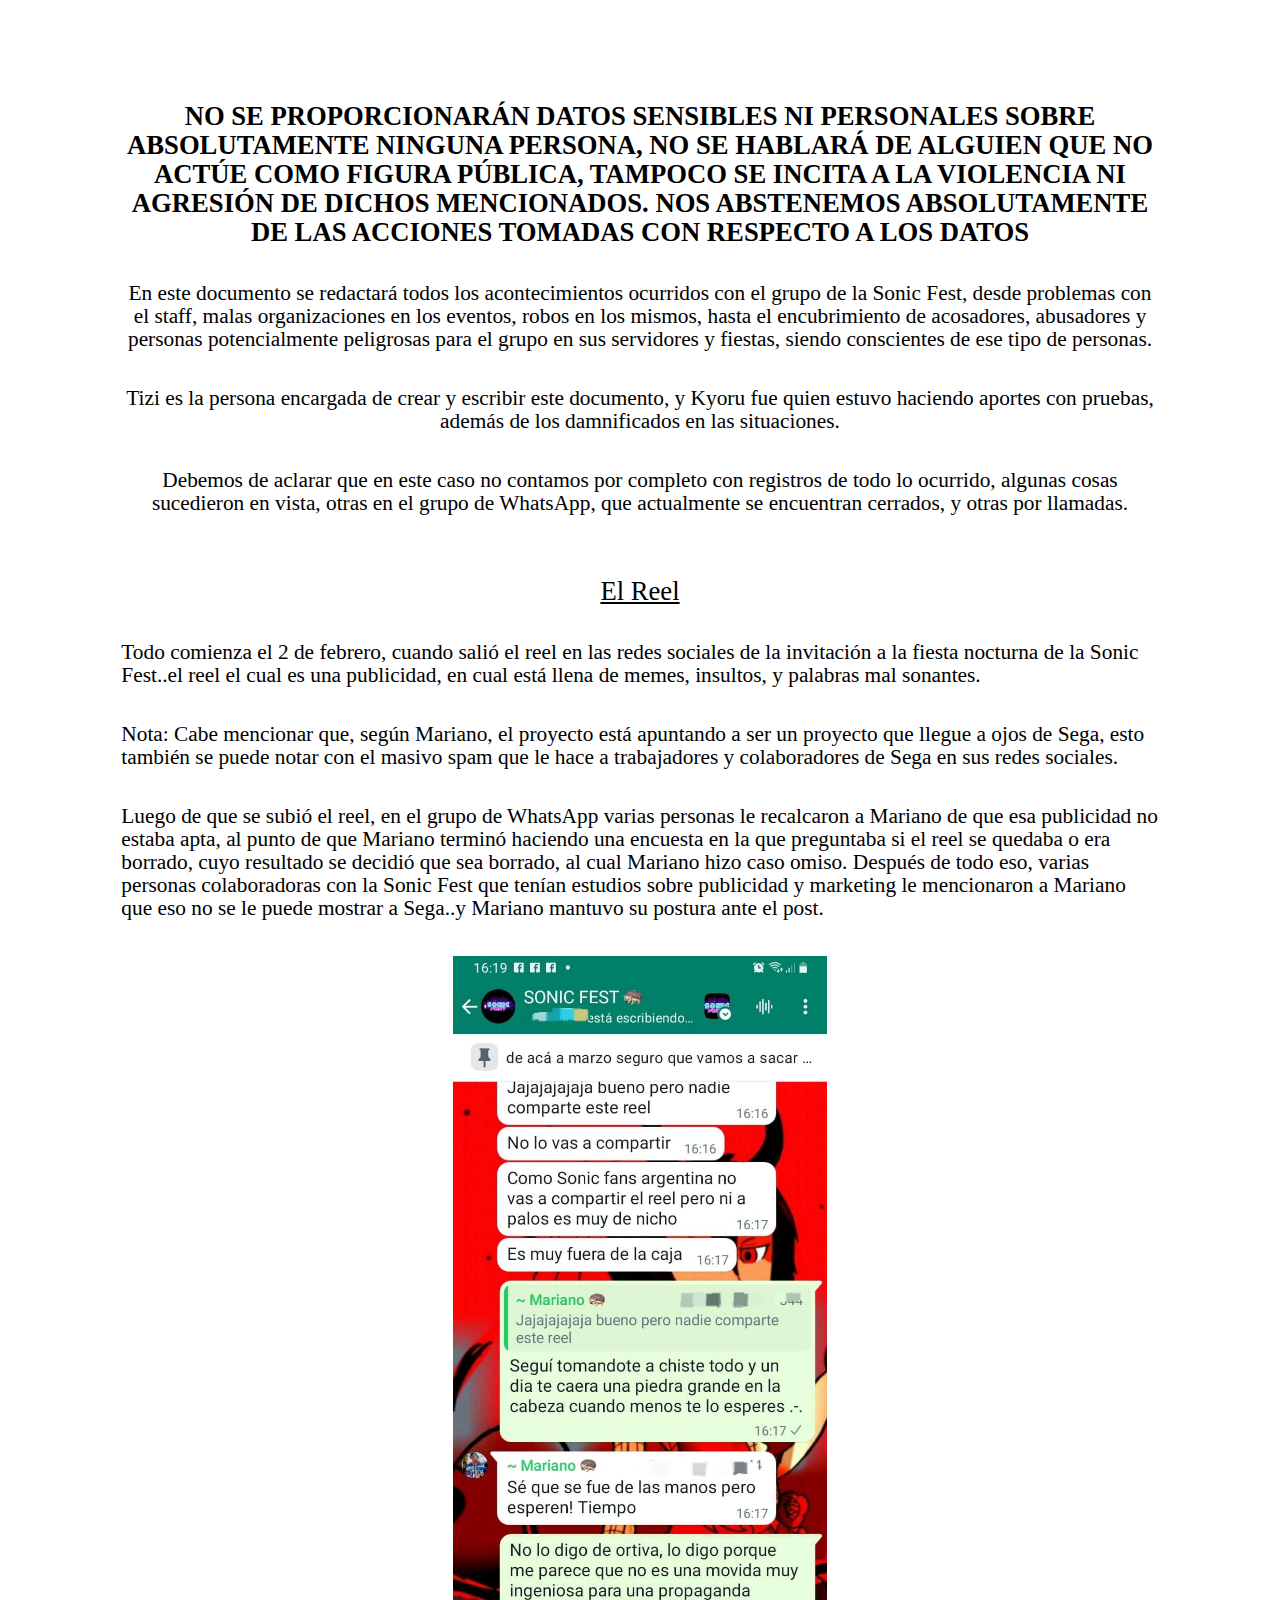
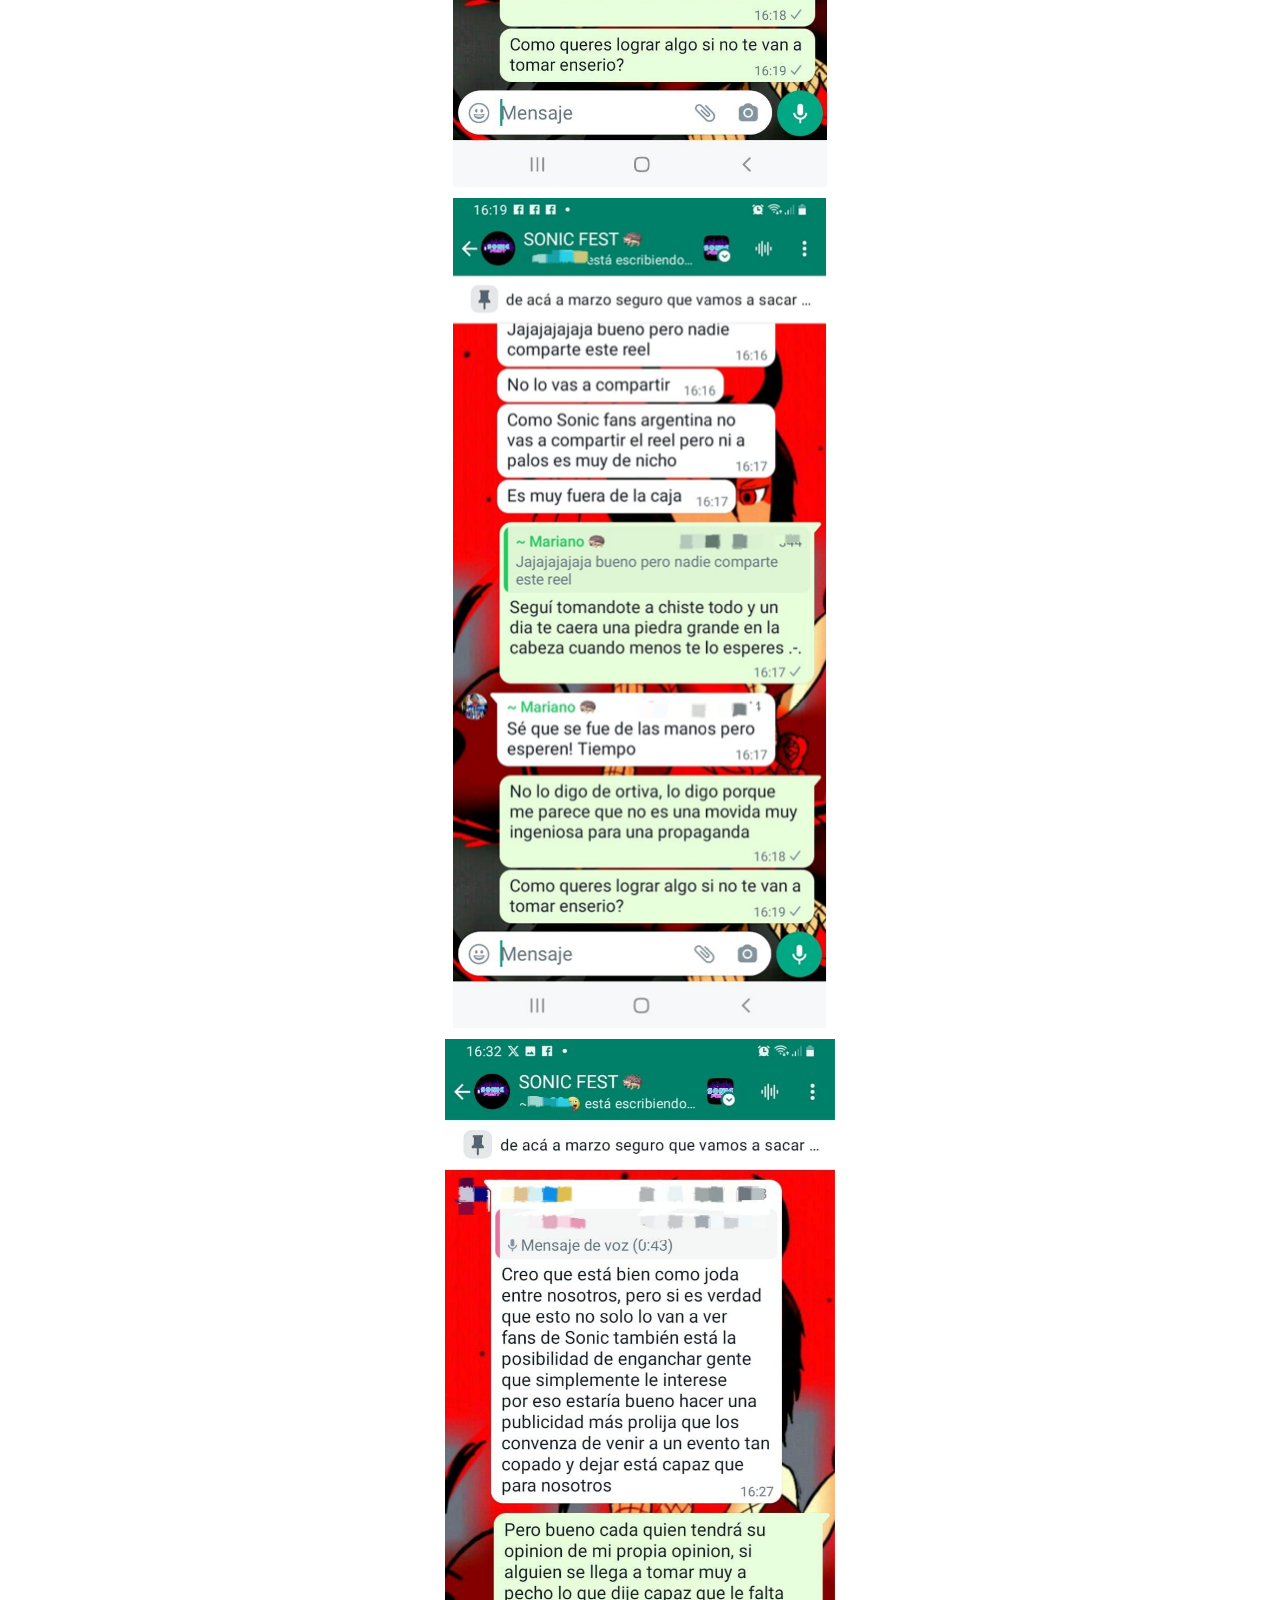
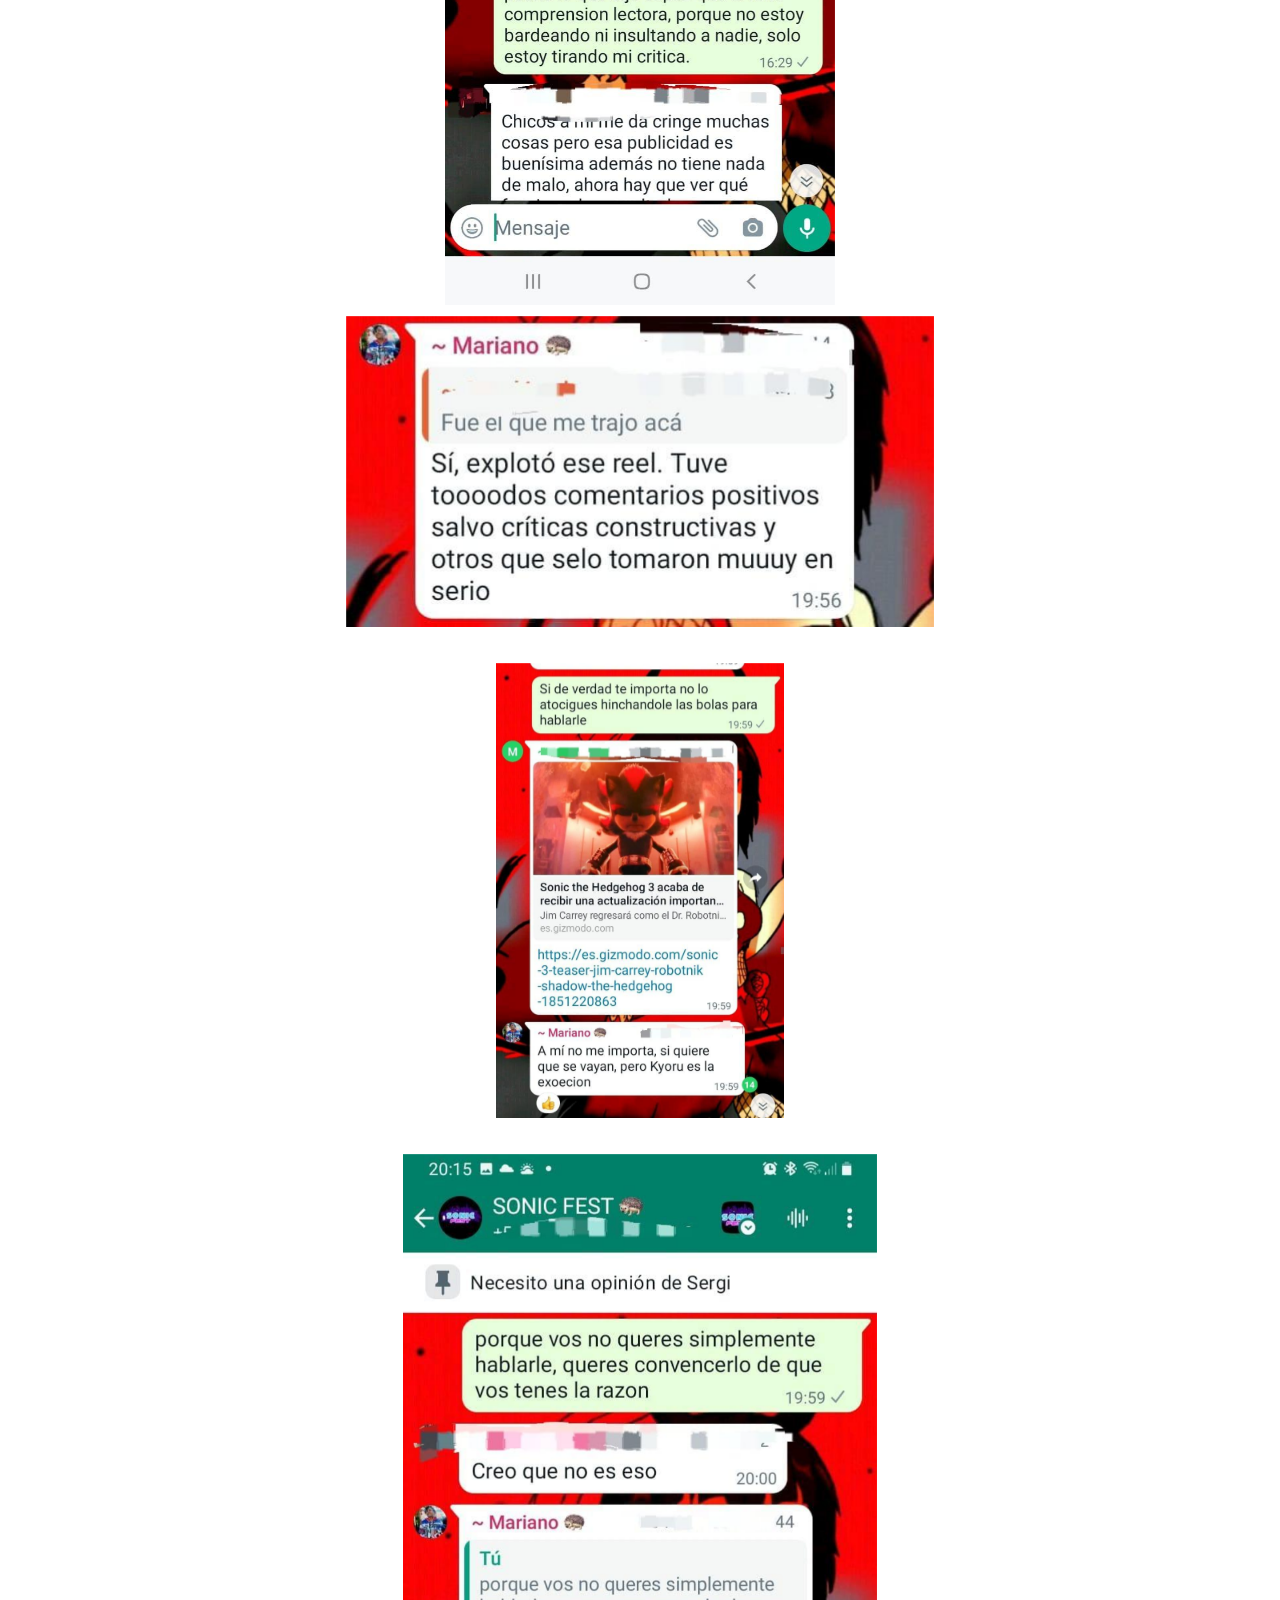
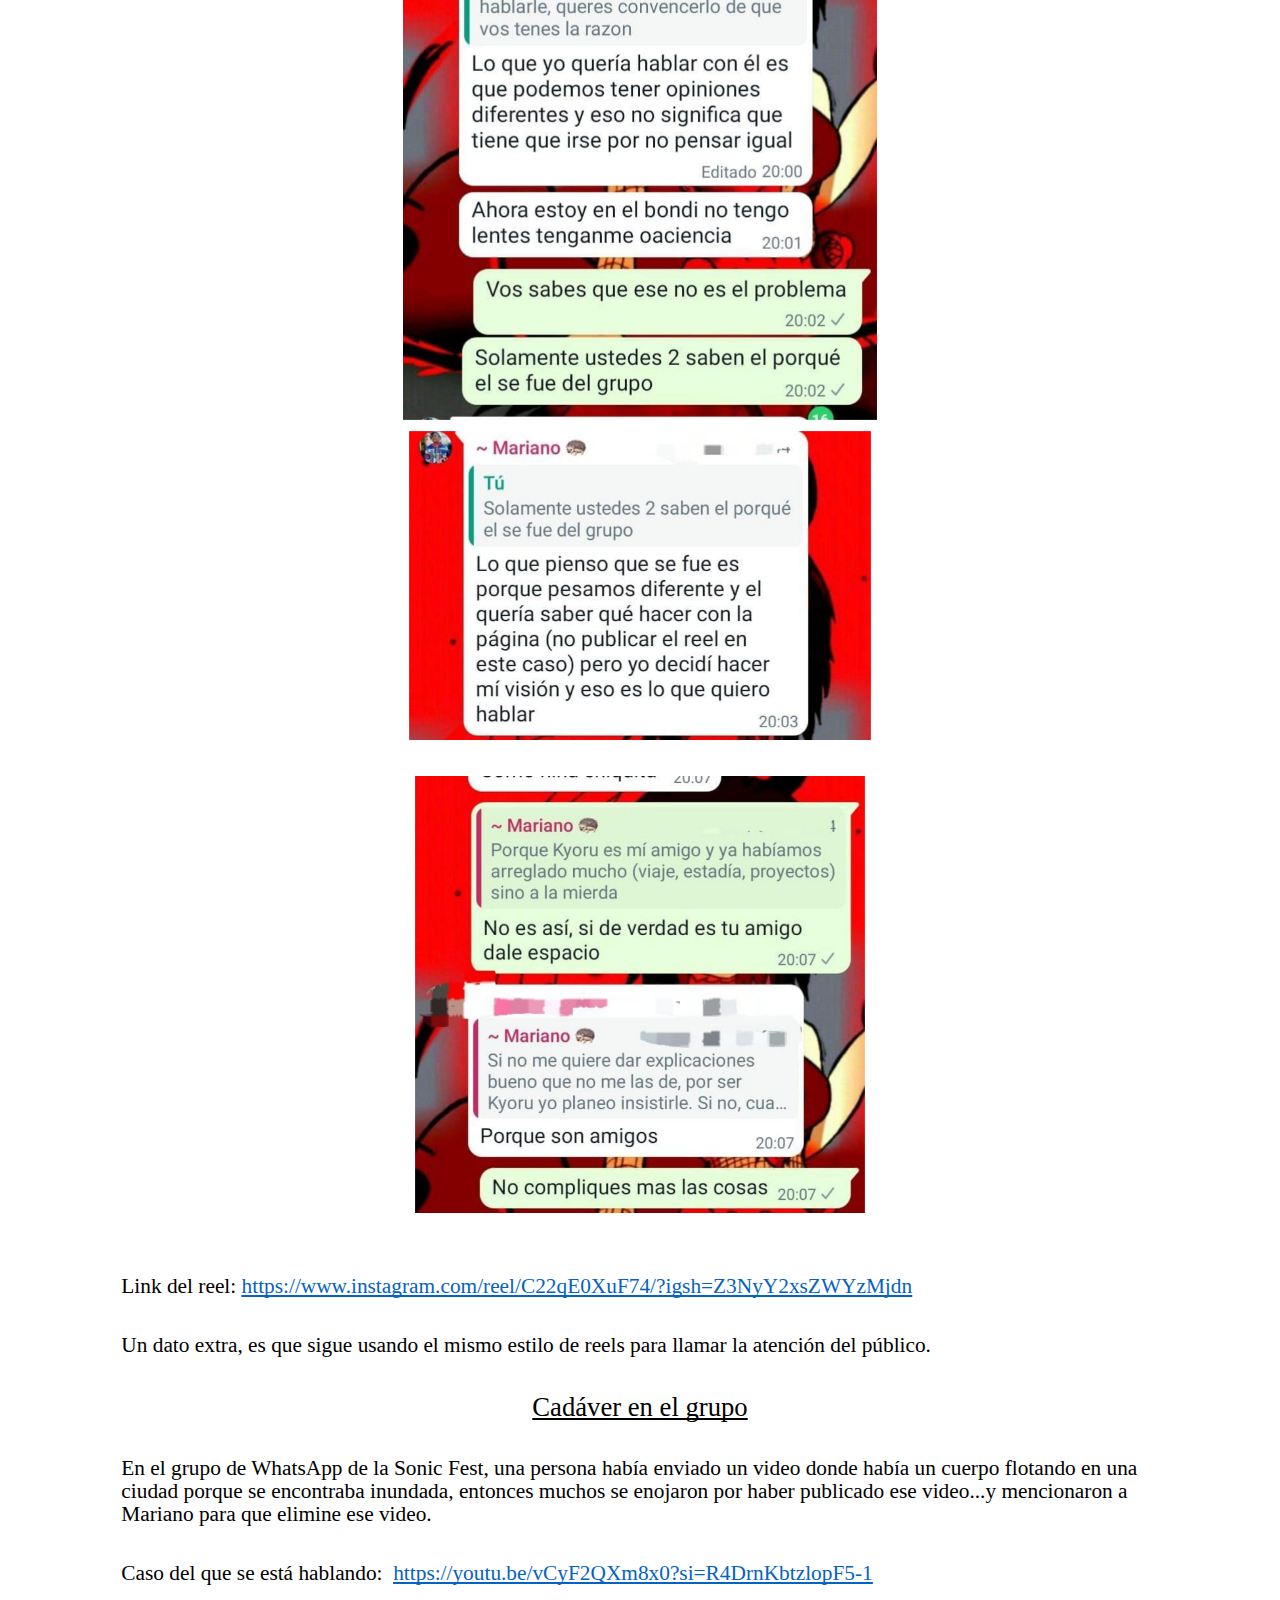
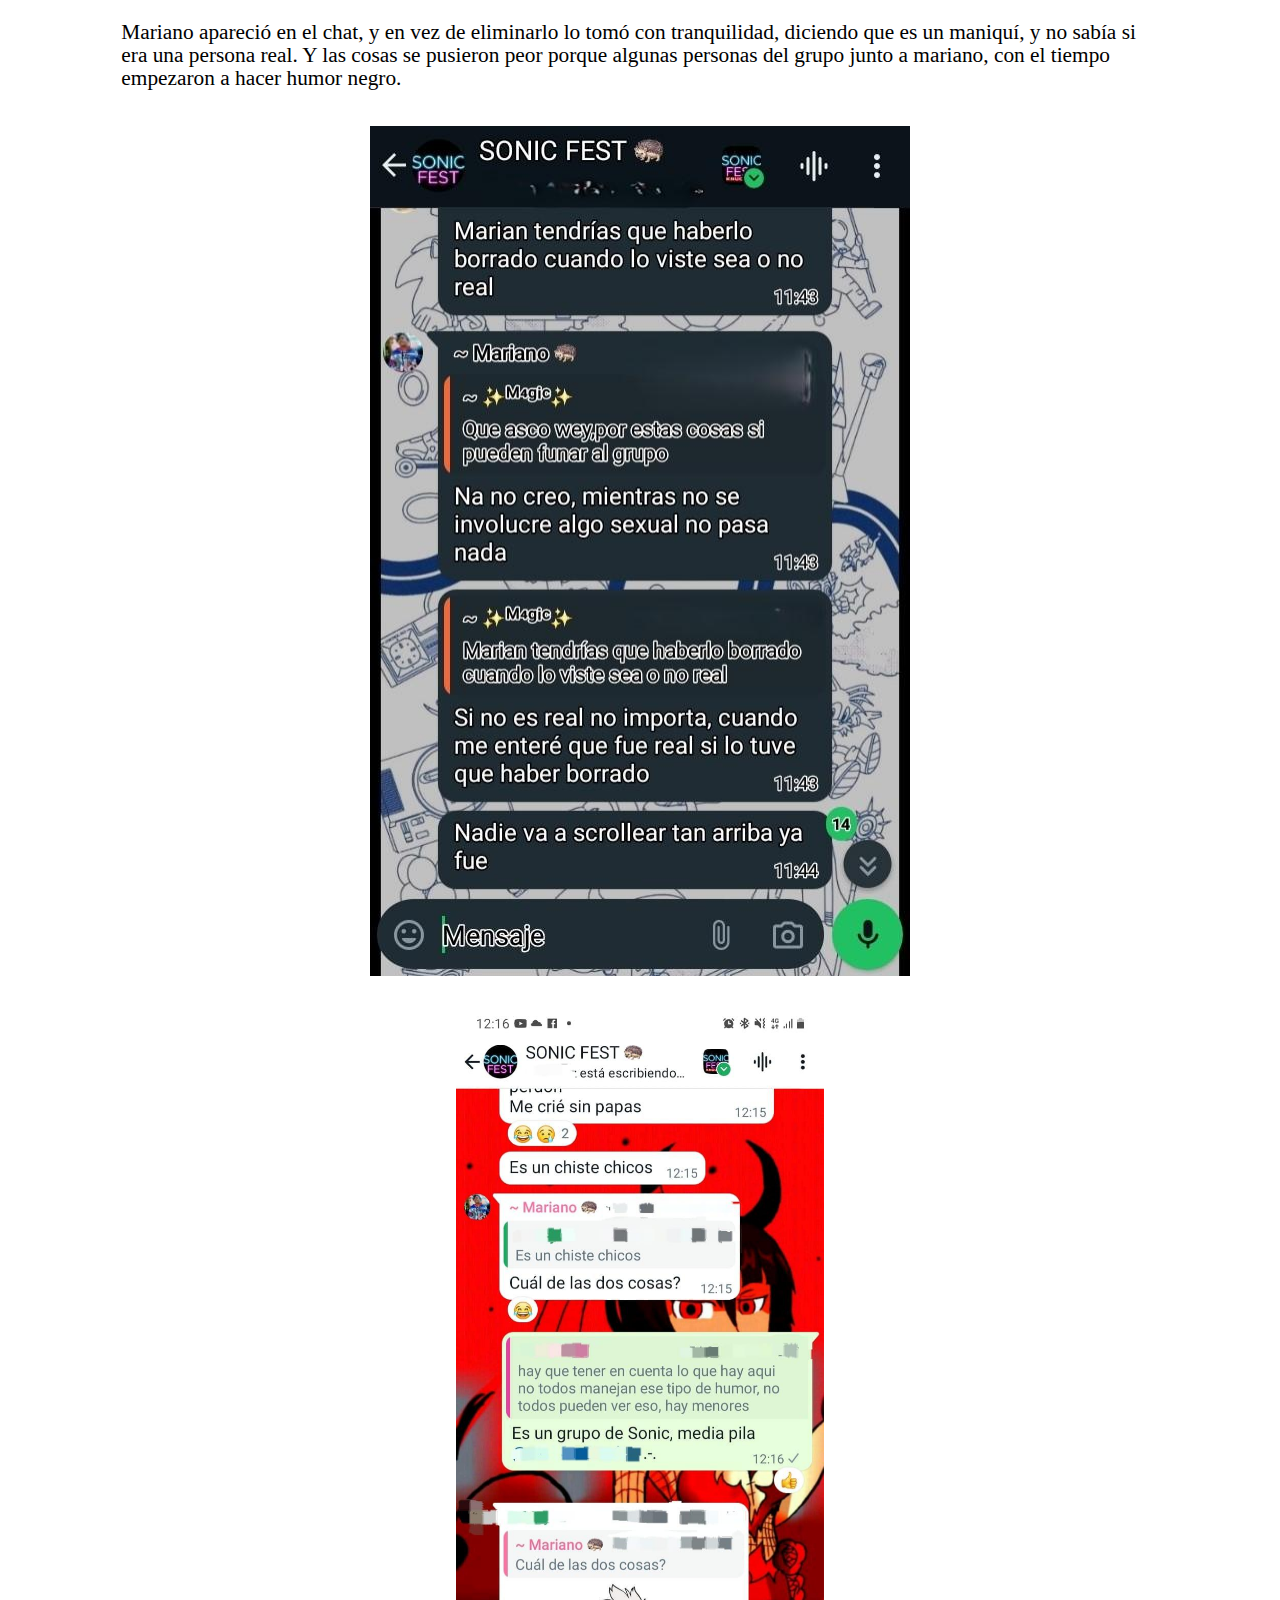
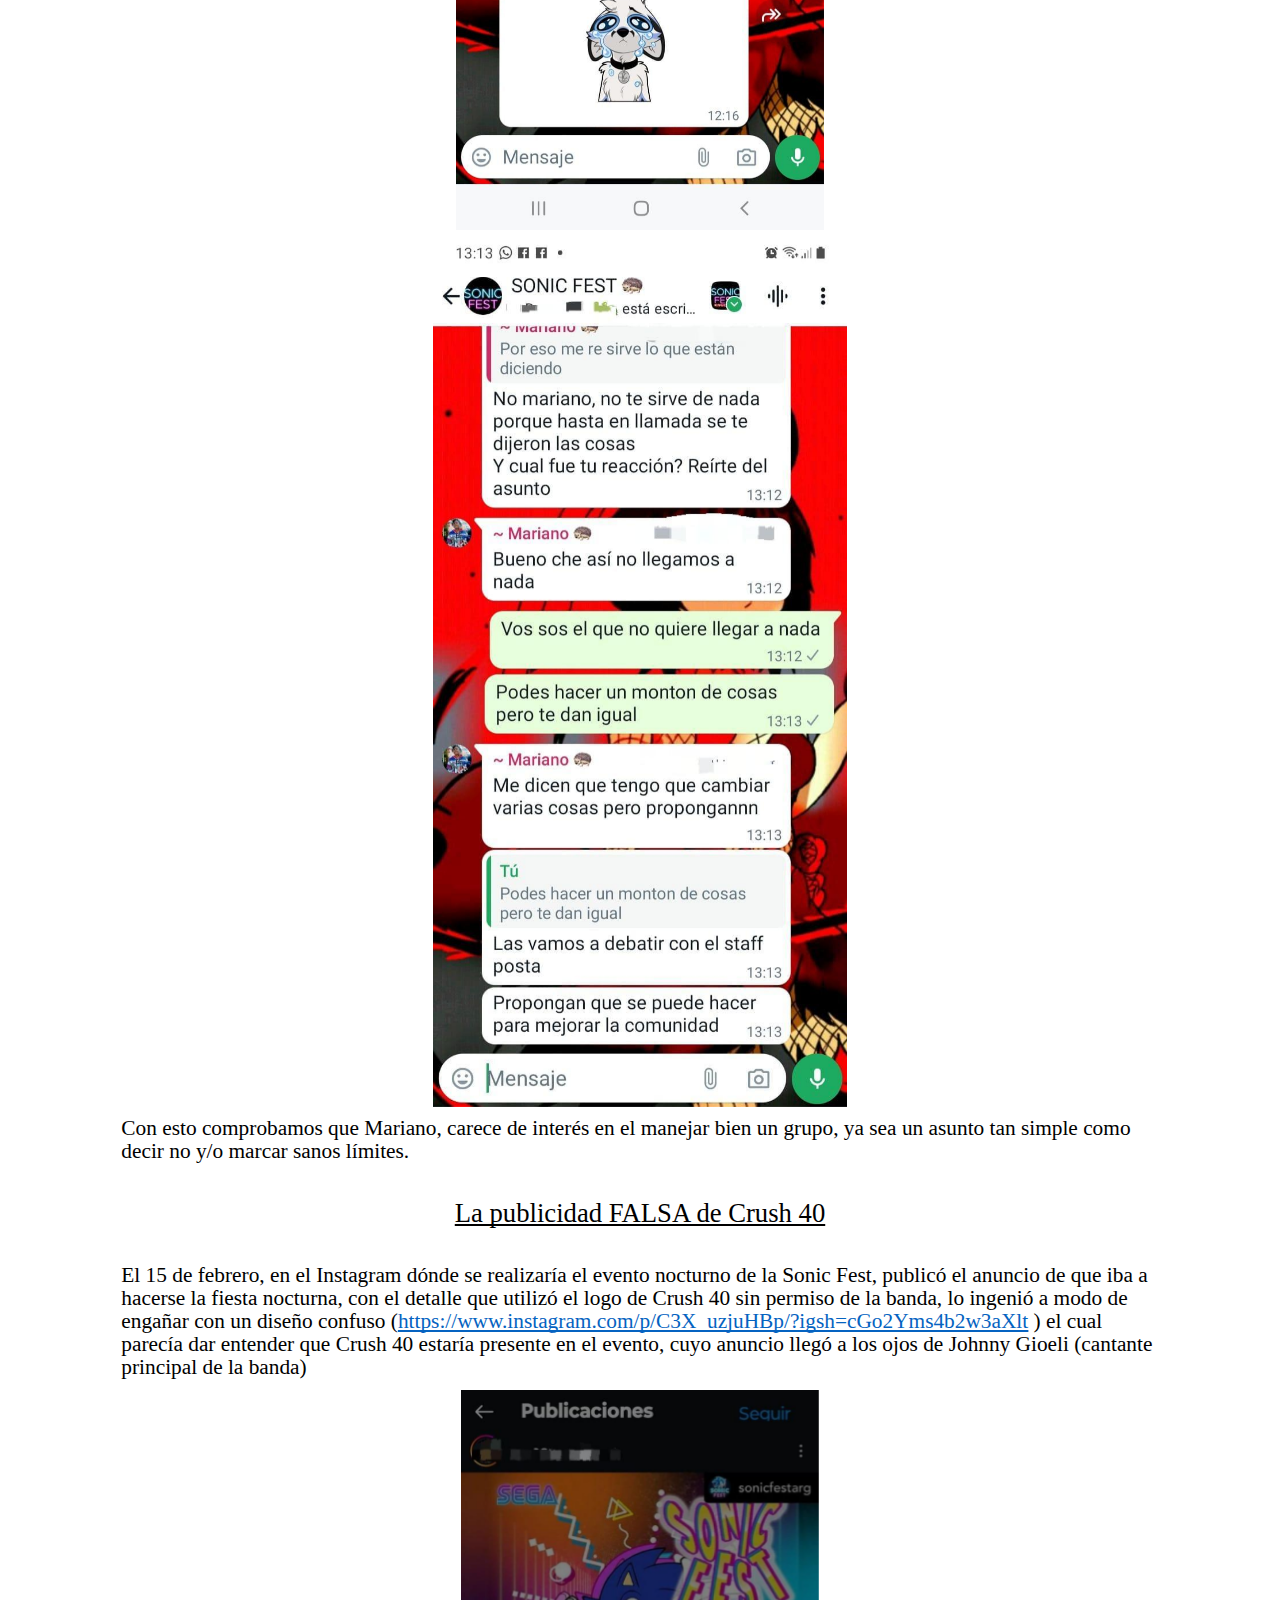
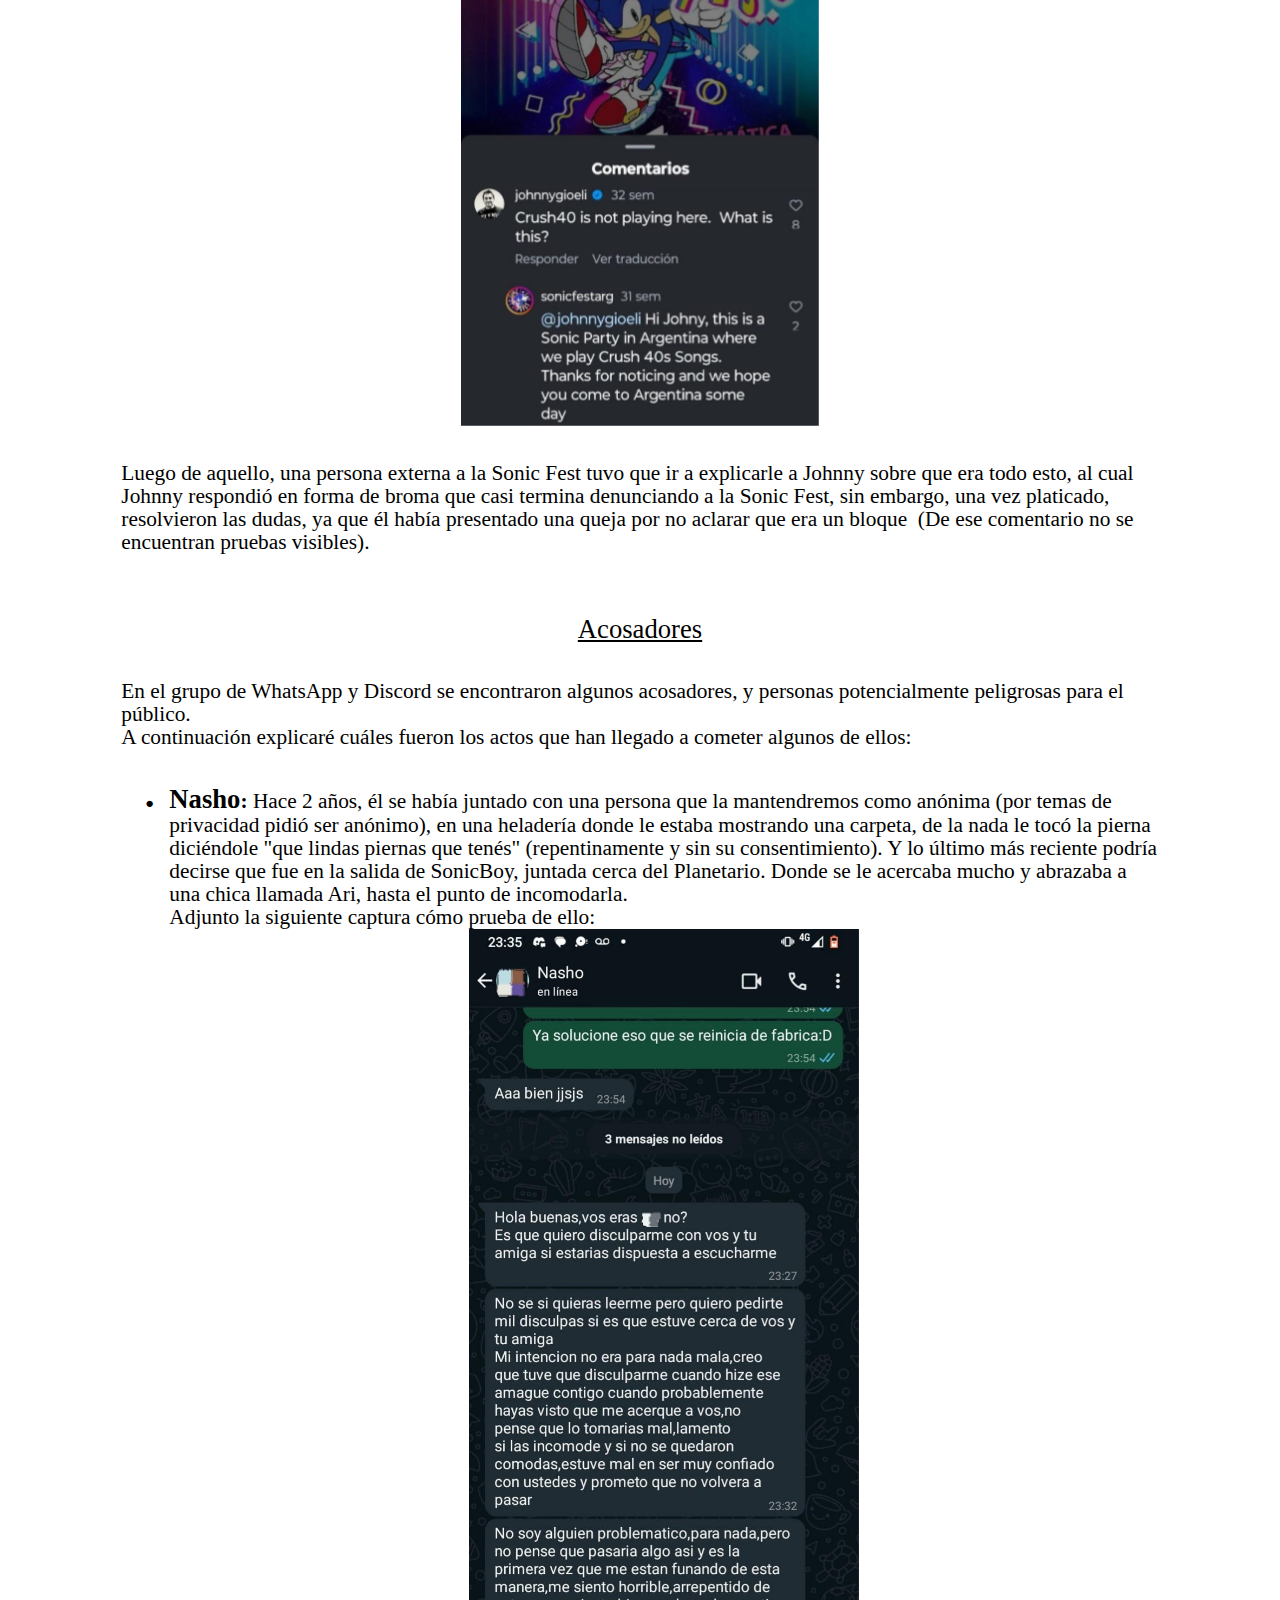
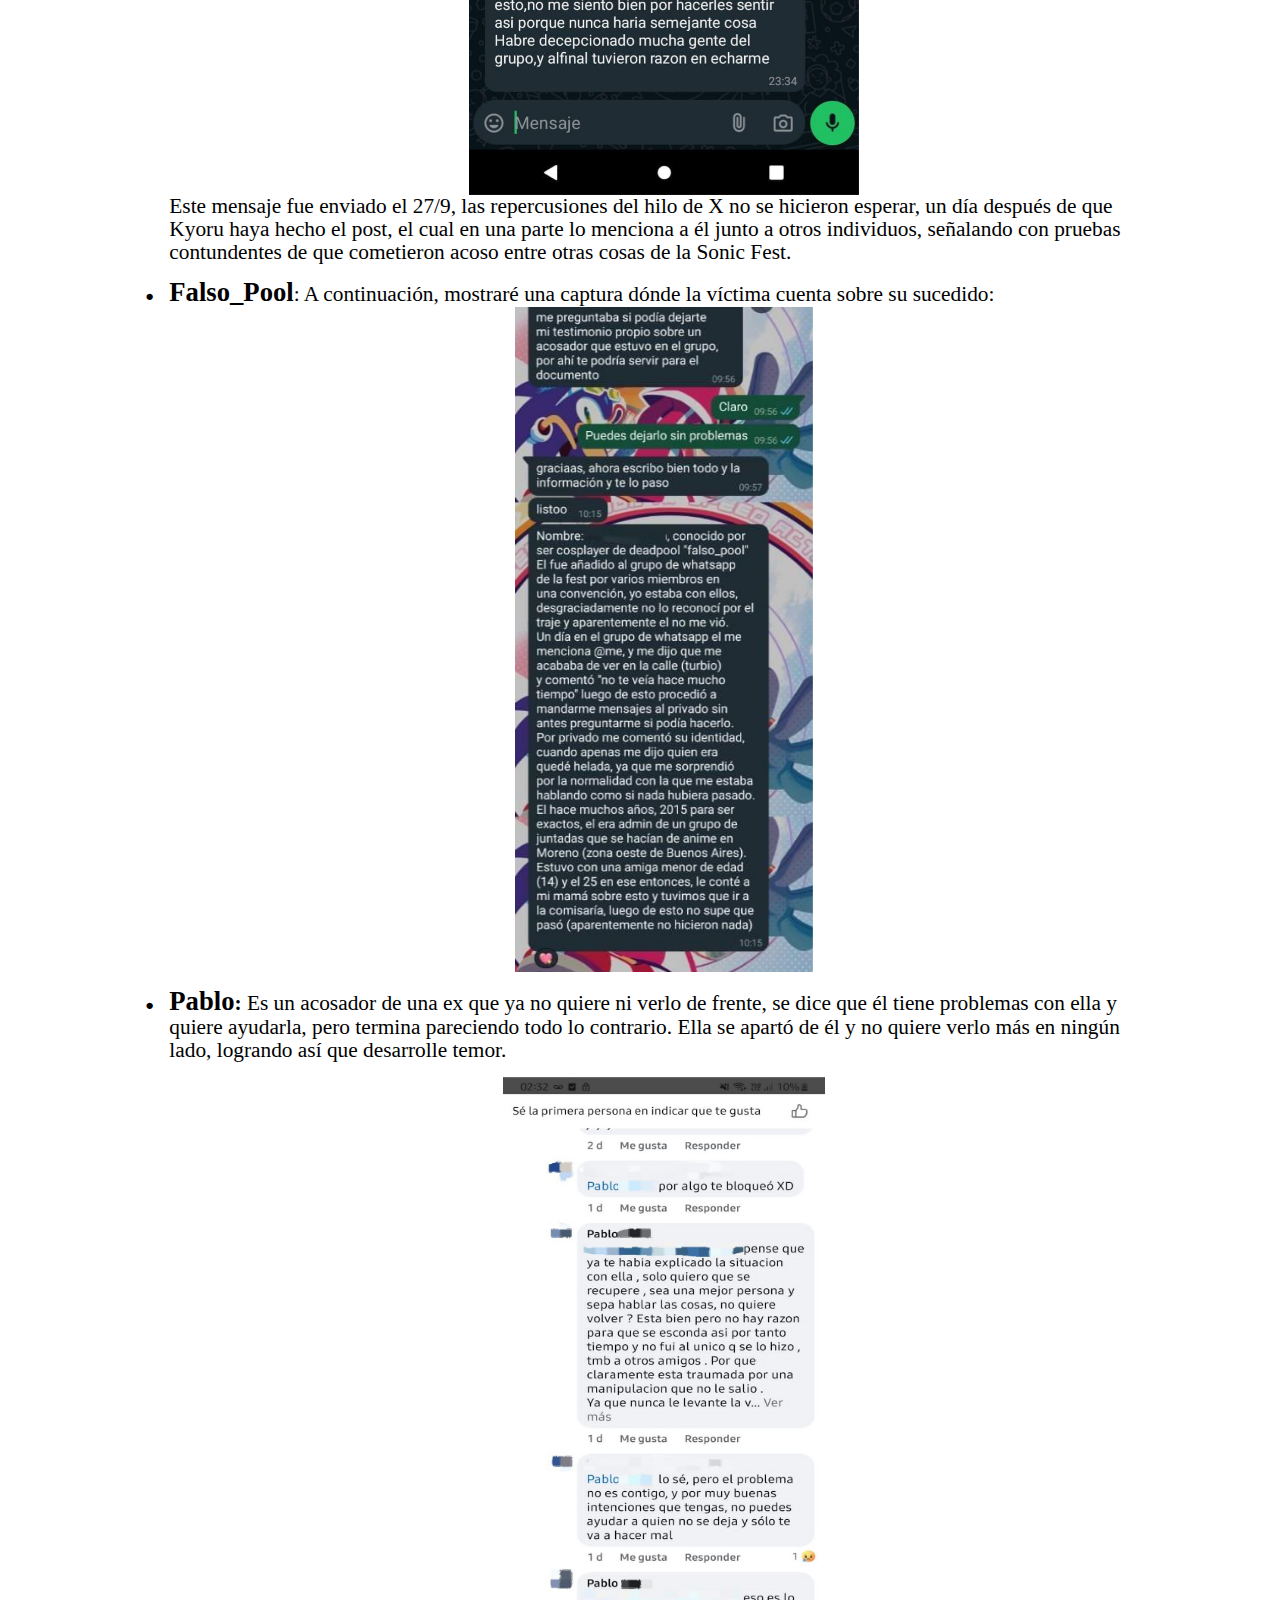
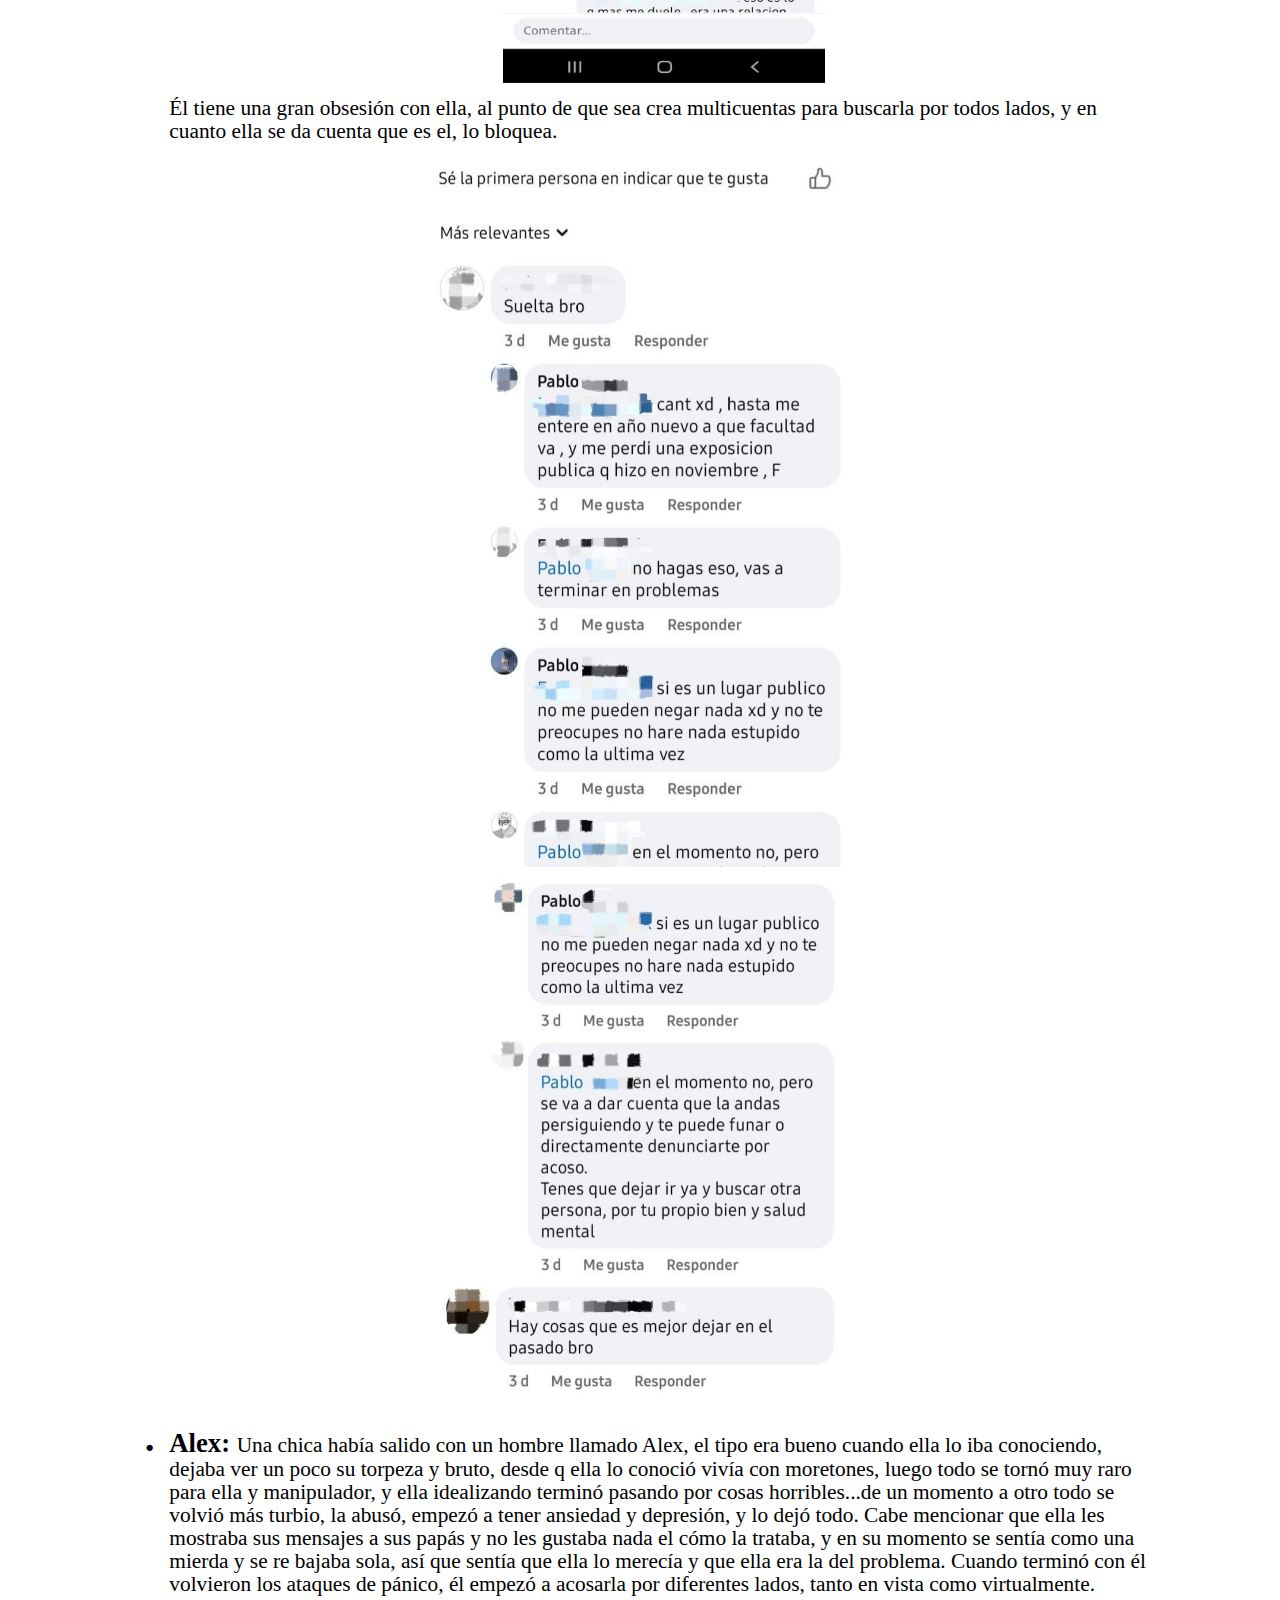
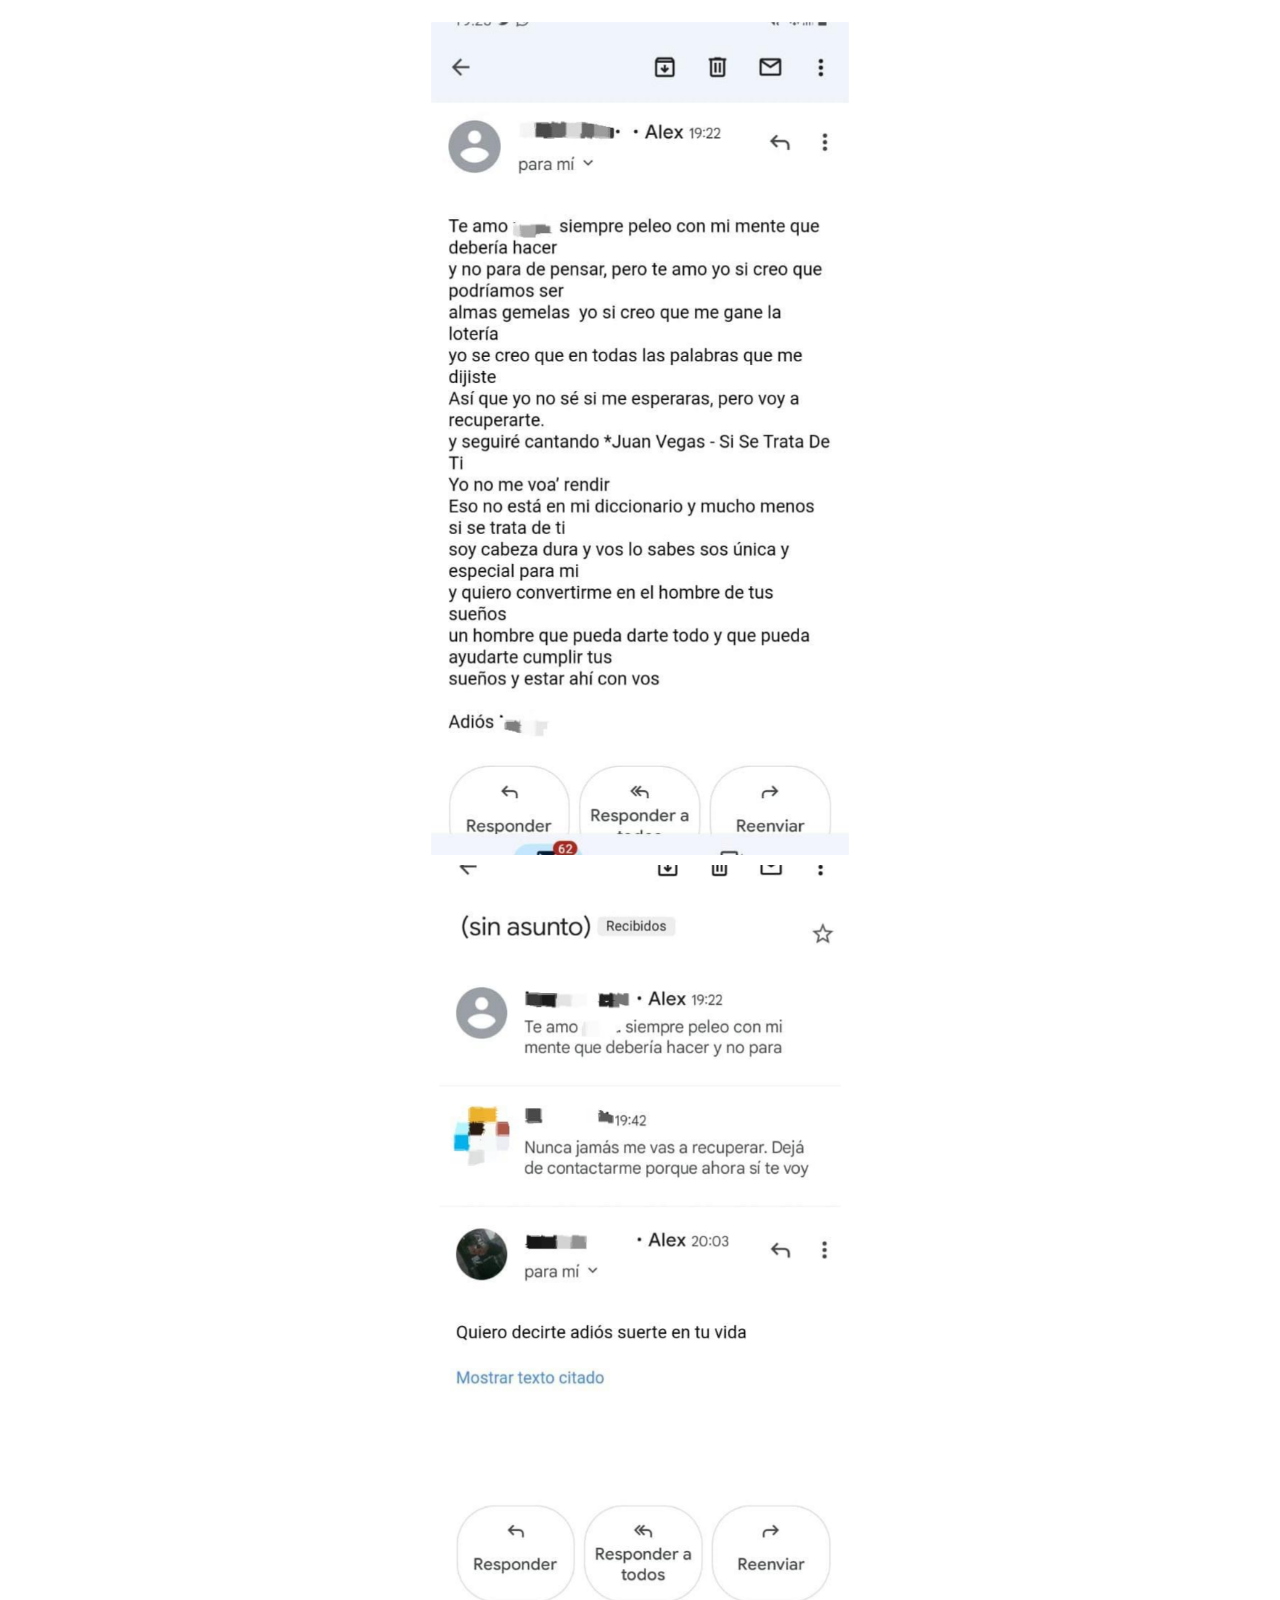
==== commit eab6e532: "Update index.html" ====
--- a/index.html
+++ b/index.html
@@ -2,8 +2,9 @@
 
 <head>
     <meta content="text/html; charset=UTF-8" http-equiv="content-type">
-    <title>Mi página web</title>
+    <title>Documento de la Sonic Fest</title>
     <link rel="stylesheet" href="style.css">
+    <link rel="shortcut icon" href="favicon.ico" type="image/x-icon">
 </head>
 
 <body class="c36">
@@ -243,15 +244,7 @@
                     alt="" src="images/image57.jpg"
                     style="width: 414.87px; height: 516.00px; margin-left: 0.00px; margin-top: 0.00px; transform: rotate(0.00rad) translateZ(0px); -webkit-transform: rotate(0.00rad) translateZ(0px);"
                     title=""></span></p>
-        <p class="c1"><span class="c0">Con esta captura que ense&ntilde;aremos a continuaci&oacute;n, demostrar&aacute;
-                que
-                Pablo ha cometido todos estos actos:</span></p>
         <p class="c1 c15"><span class="c0"></span></p>
-        <p class="c1"><span
-                style="overflow: hidden; display: inline-block; margin: 0.00px 0.00px; border: 0.00px solid #000000; transform: rotate(0.00rad) translateZ(0px); -webkit-transform: rotate(0.00rad) translateZ(0px); width: 588.87px; height: 177.40px;"><img
-                    alt="" src="images/image55.jpg"
-                    style="width: 588.87px; height: 177.40px; margin-left: 0.00px; margin-top: 0.00px; transform: rotate(0.00rad) translateZ(0px); -webkit-transform: rotate(0.00rad) translateZ(0px);"
-                    title=""></span></p>
         <ul class="c25 lst-kix_list_2-0">
             <li class="c16 li-bullet-0"><span class="c6 c11">Alex: </span><span class="c0">Una chica hab&iacute;a salido
                     con
@@ -1239,4 +1232,4 @@
     </div>
 </body>
 
-</html>+</html>
